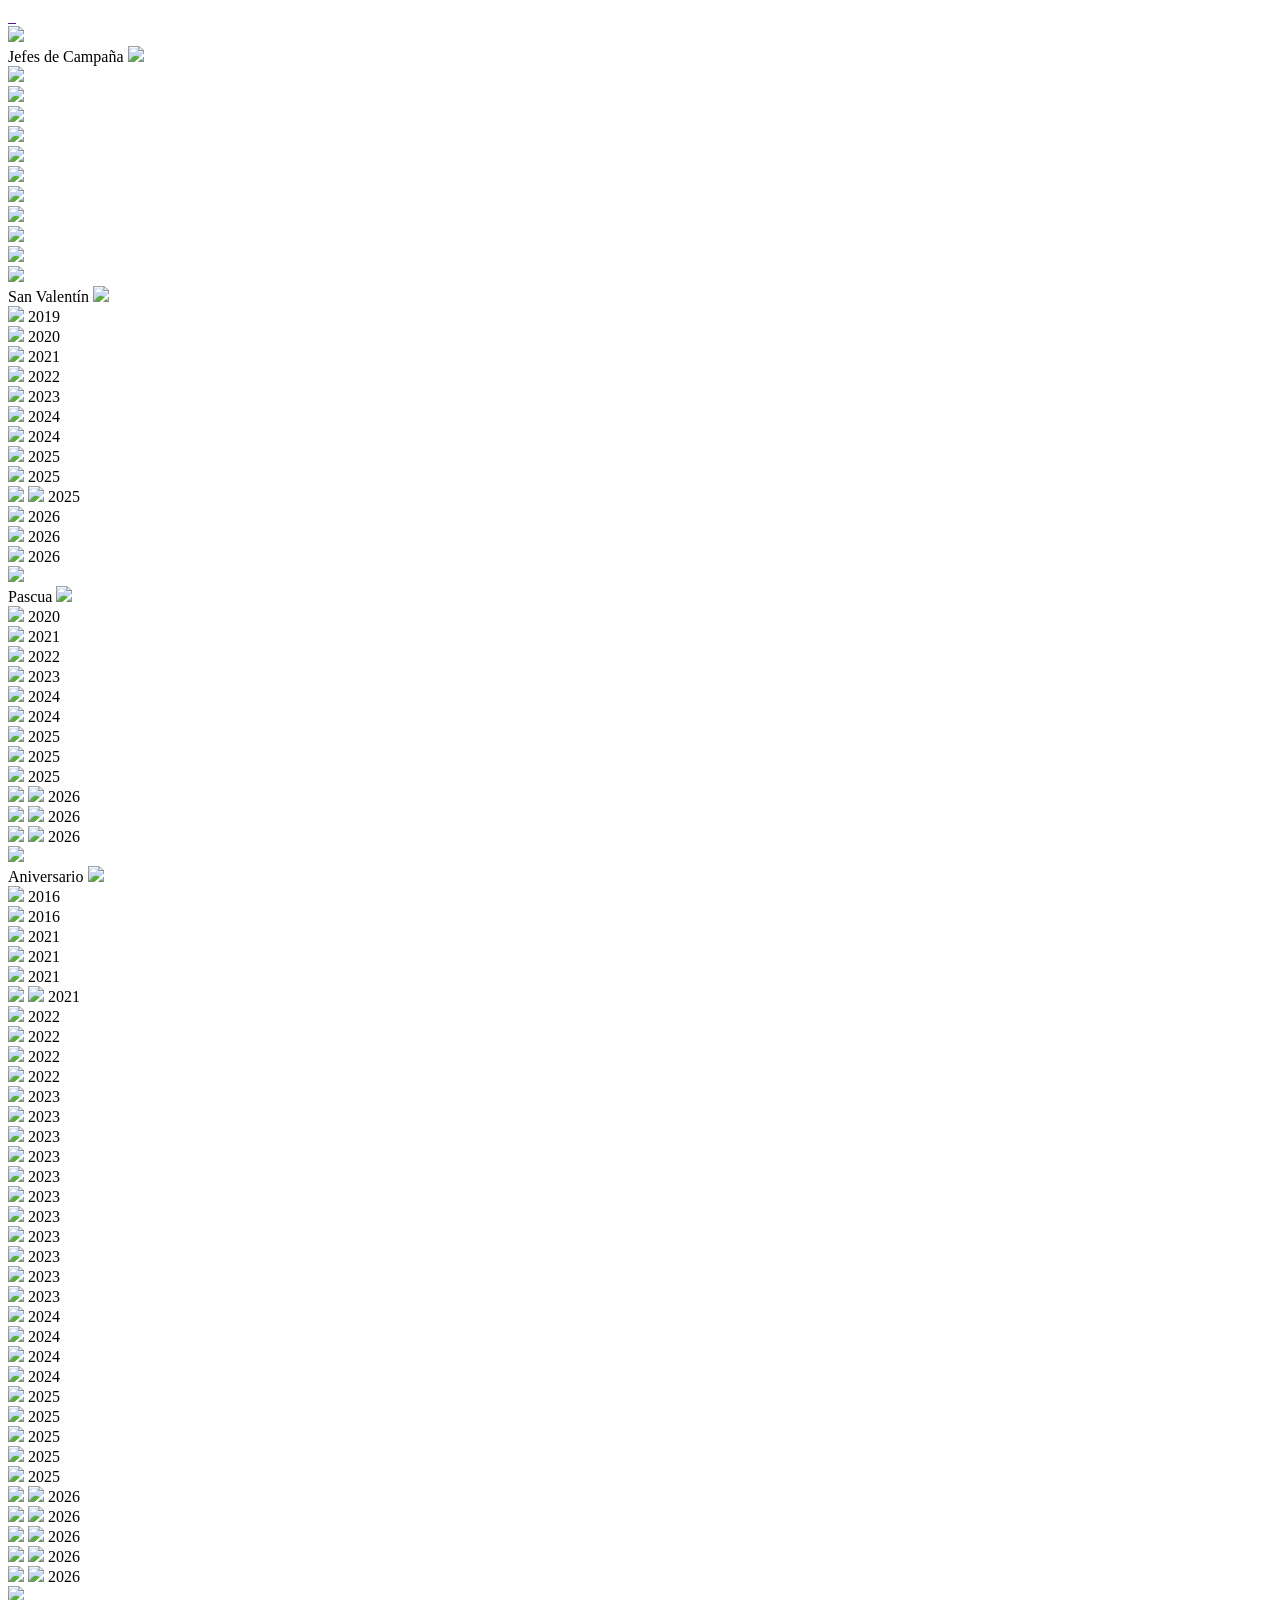
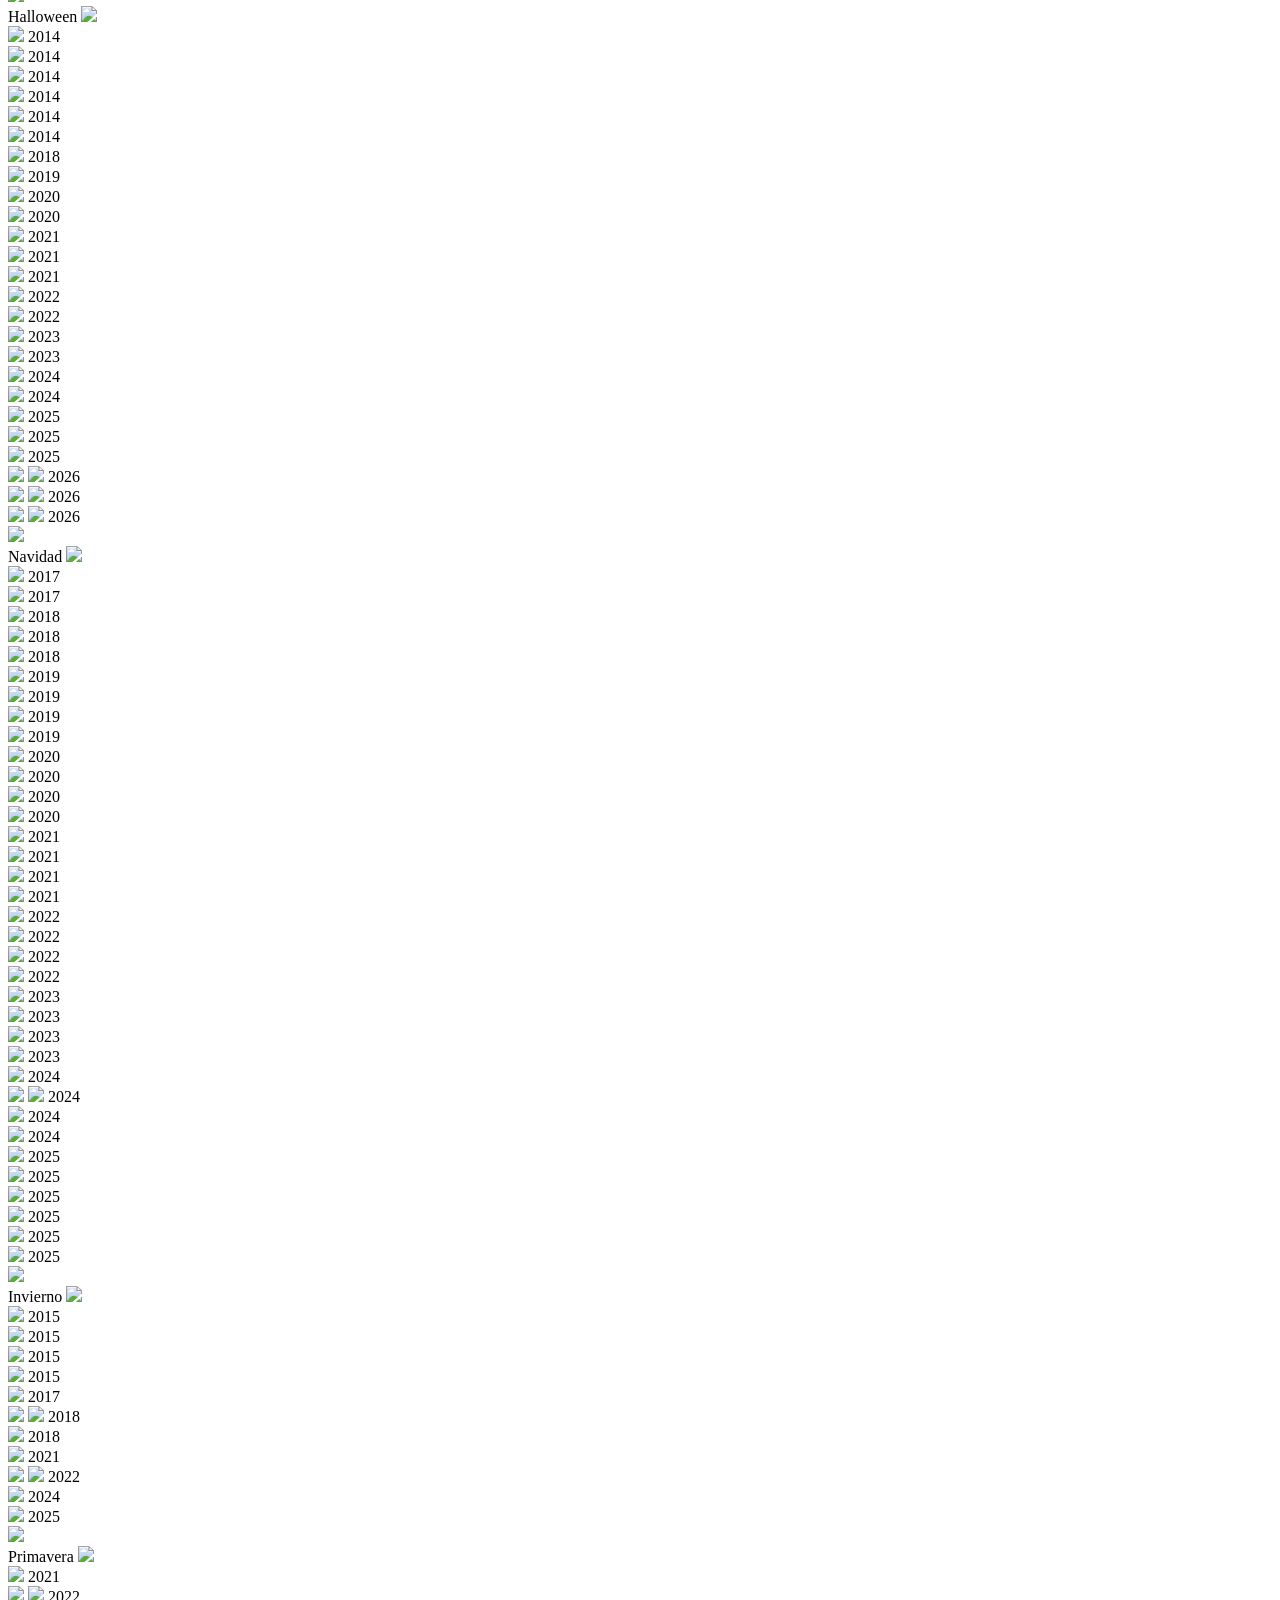
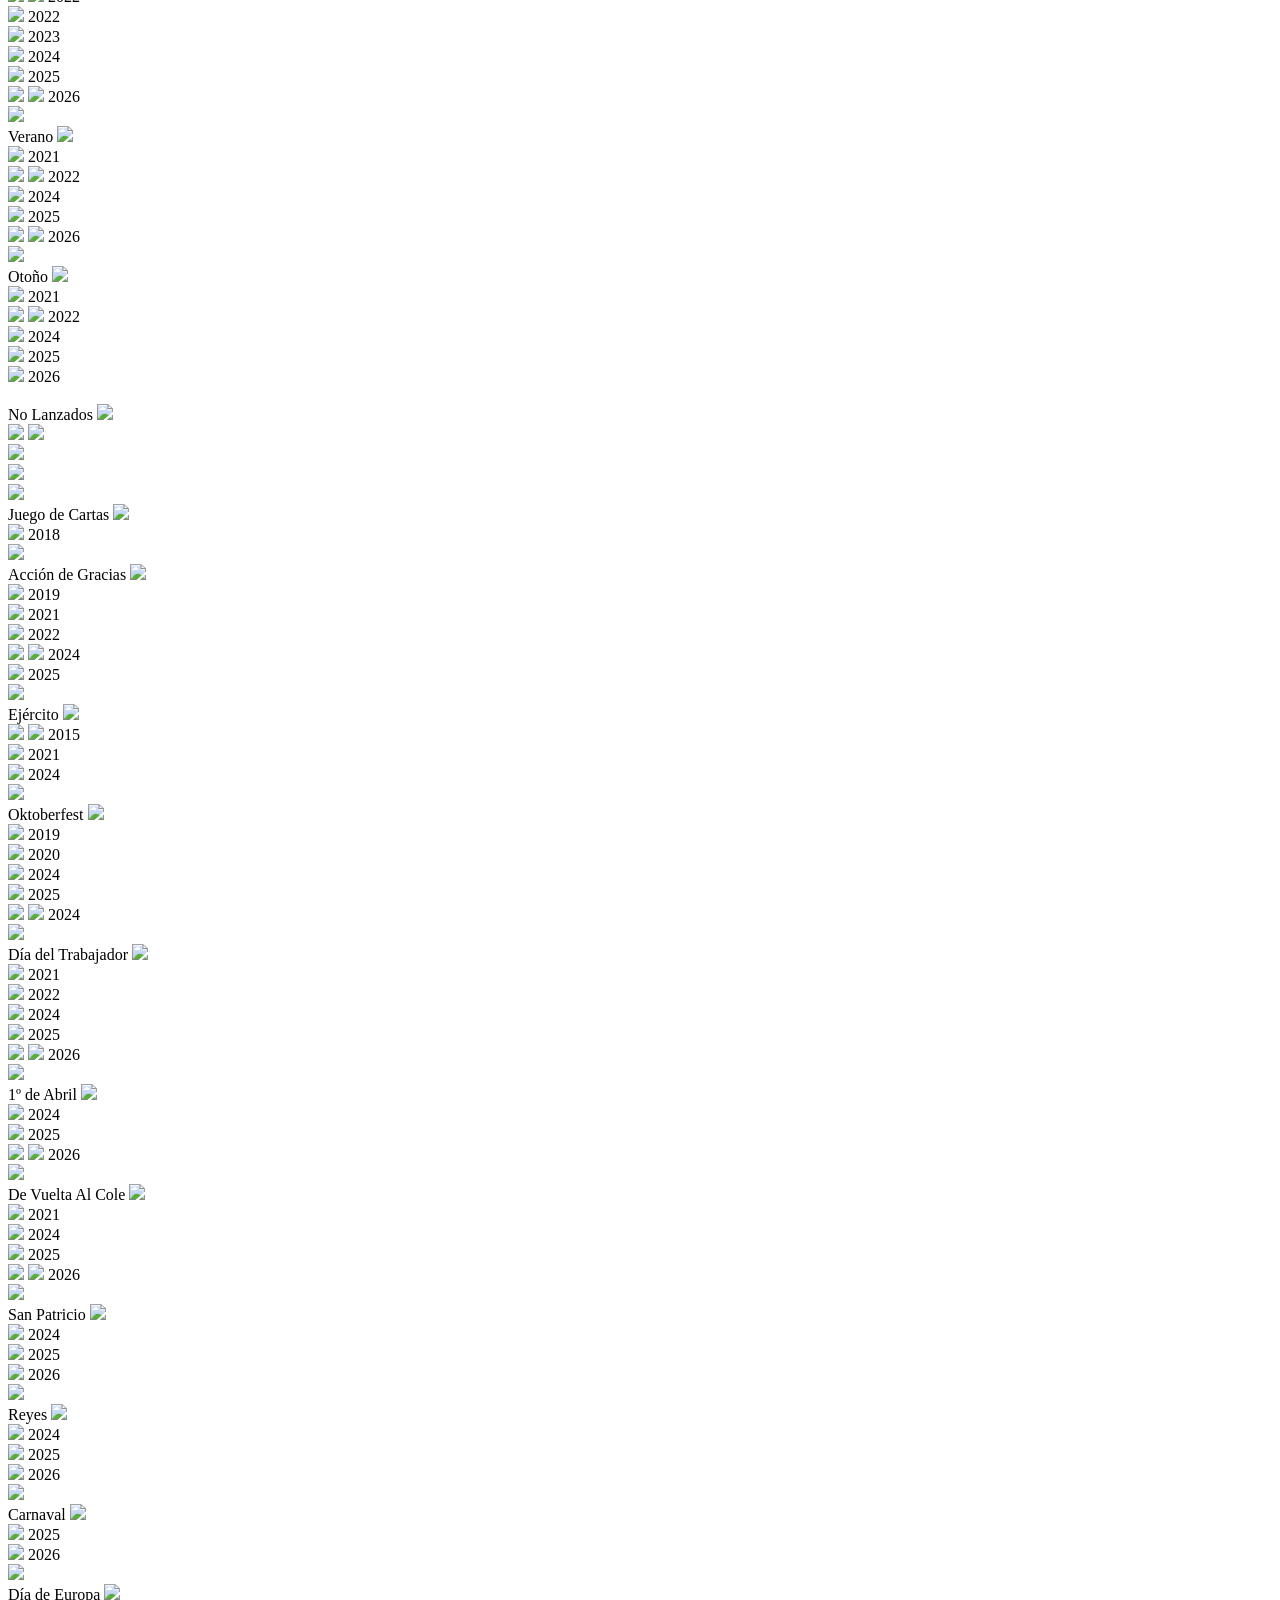
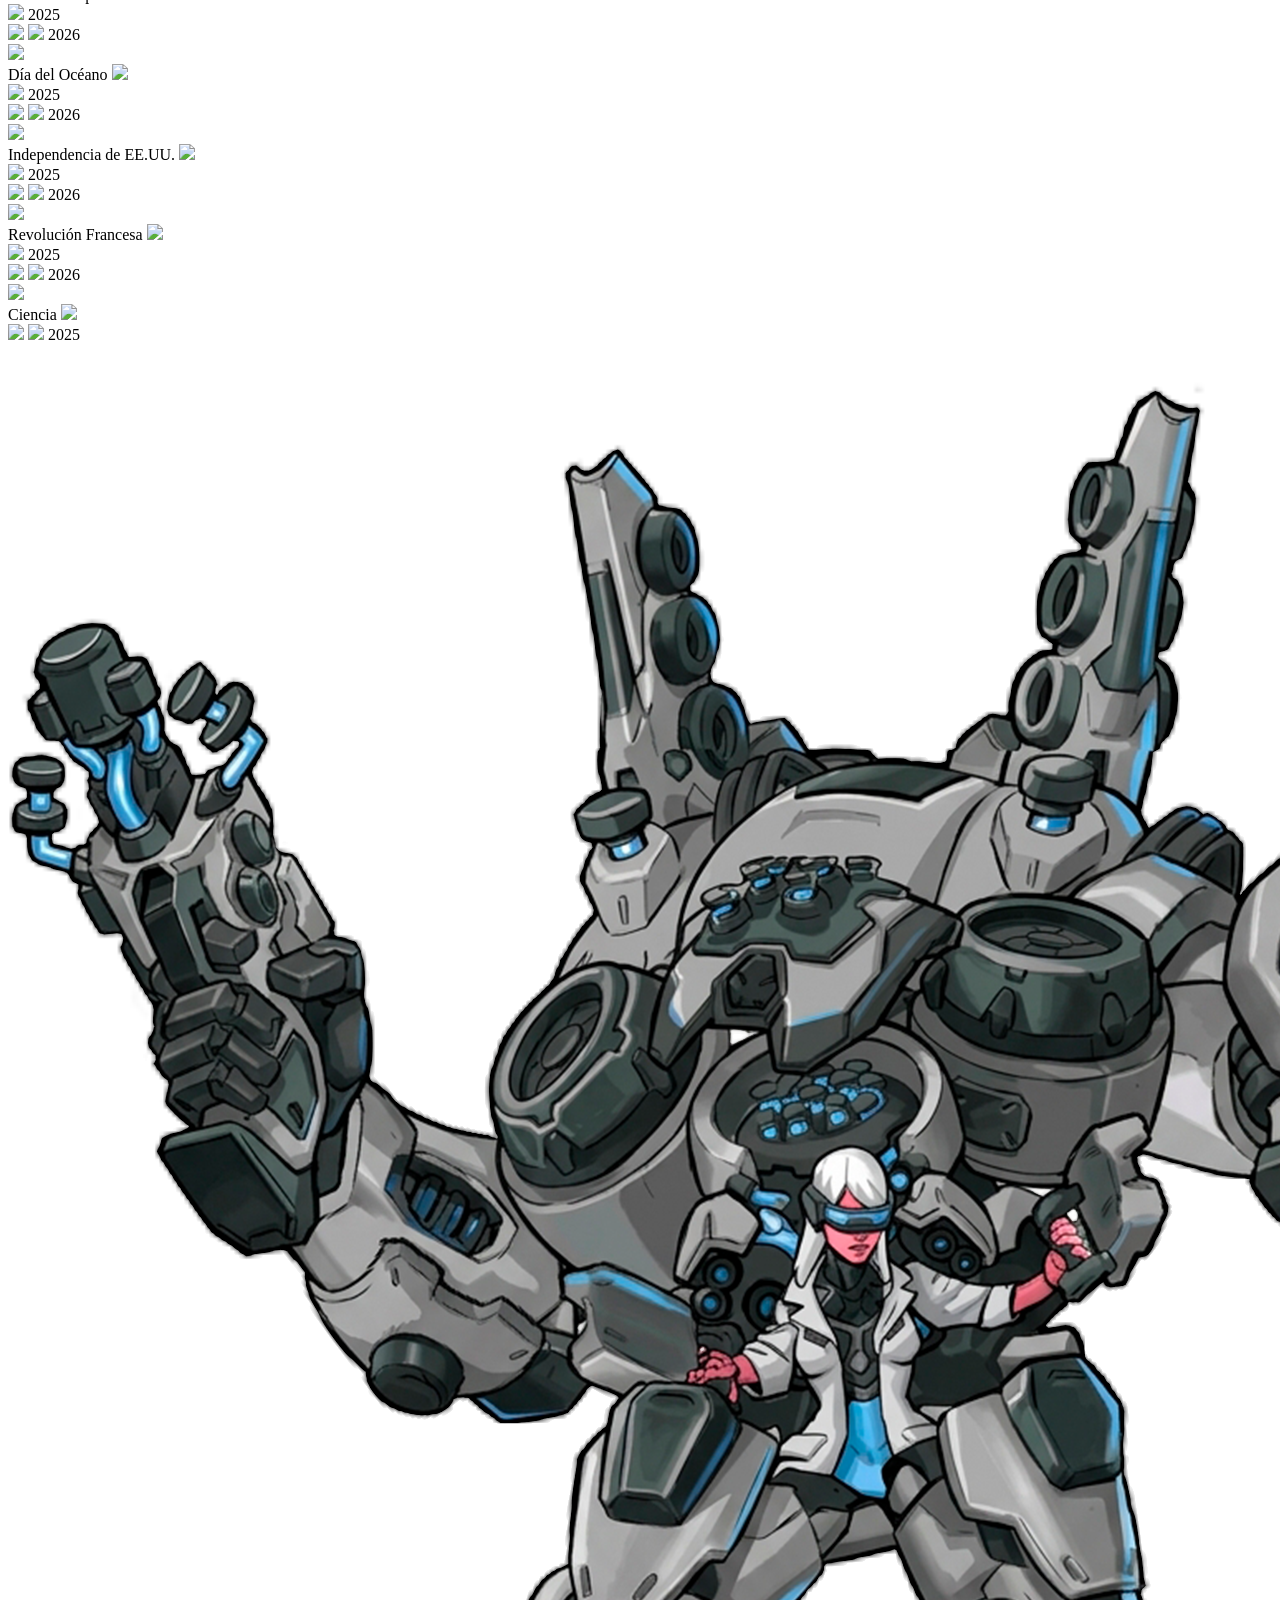
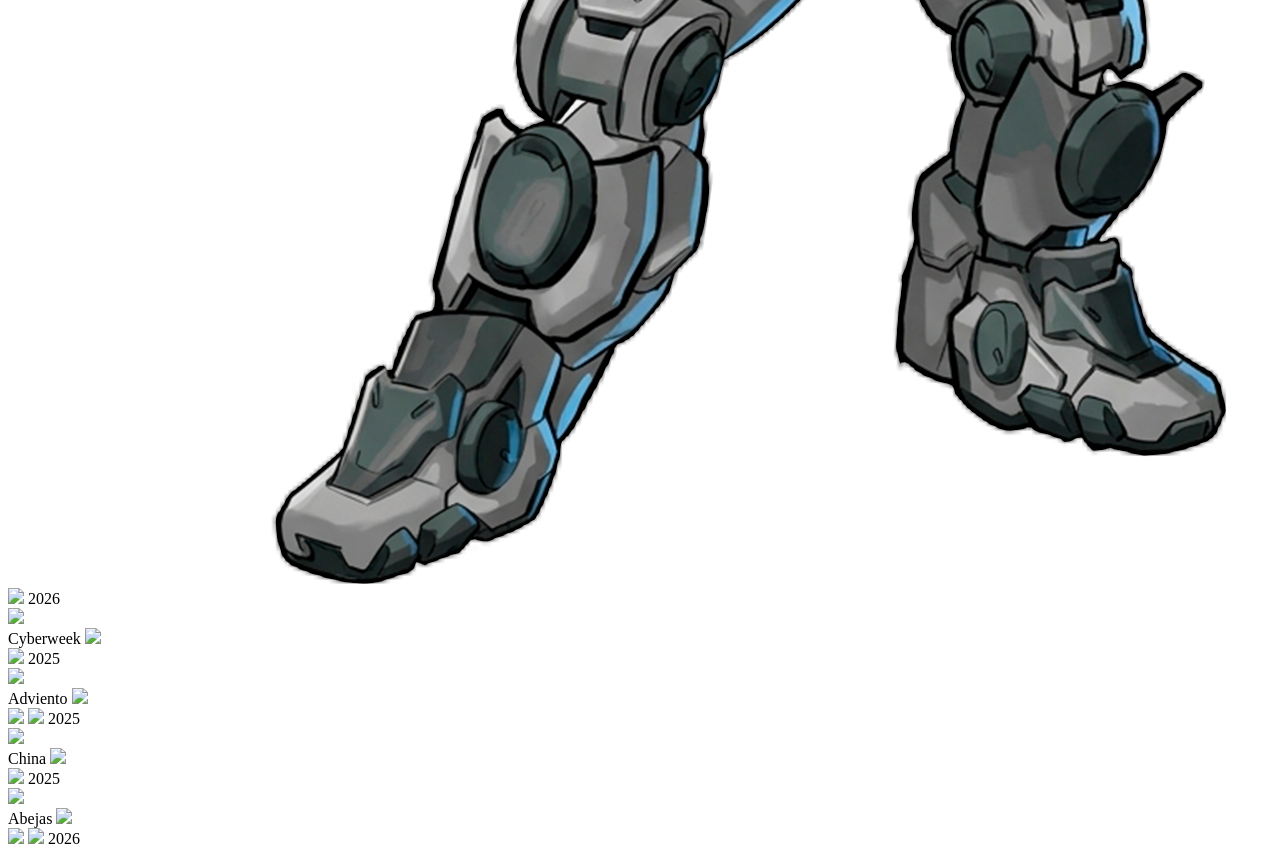
==== DATA/PAGES/BINGO_SKIN.html @ 572c1205 "new skin" ====
<!DOCTYPE html>
<html lang="en">
<head>
	<meta charset="UTF-8" />
	<title>SKINS</title>
	<link rel="icon" href="../IMG/morphology_skins.png">
	<link rel="stylesheet" href="../CSS/style_bingo.css"/>
</head>
<body>
  <div id="overlay" class="hidden">
		<div id="modal" class="hidden">
        <div class="bigmutant">
          <a href="" download="">
            <img class="bigpng" src="">
          </a>
          <a href="" download="">
            <img class="bigpnghd" src="">
          </a>
          <img class="bigversion" src="">
        </div>
		</div>
	</div>
<!-- BOSS -->
		<div class="container">
			<div class="info">
				<div class="icon">
					<img src="../IMG/icon_gachaboss.png">
				</div>
				<span class="name">Jefes de Campaña</span>
				<img class="big"src="../IMG/bg_b.png">
			</div>

			<div class="mutants">
				<div class="mutant">
					<img class="png" src="../../PNG/VR/BA_01_boss.png">
				</div>
				<div class="mutant">
					<img class="png" src="../../PNG/VR/D_01_boss.png">
				</div>
				<div class="mutant">
					<img class="png" src="../../PNG/VR/DB_01_boss.png">
				</div>
				<div class="mutant">
					<img class="png" src="../../PNG/VR/DC_01_boss.png">
				</div>
				<div class="mutant">
					<img class="png" src="../../PNG/VR/DF_01_boss.png">
				</div>
				<div class="mutant">
					<img class="png" src="../../PNG/VR/E_01_boss.png">
				</div>
				<div class="mutant">
					<img class="png" src="../../PNG/VR/EA_01_boss.png">
				</div>
				<div class="mutant">
					<img class="png" src="../../PNG/VR/EE_01_boss.png">
				</div>
				<div class="mutant">
					<img class="png" src="../../PNG/VR/FB_03_boss.png">
				</div>
				<div class="mutant">
					<img class="png" src="../../PNG/VR/FF_01_boss.png">
				</div>
			</div>
		</div>

<!-- VALENTINES -->
		<div class="container">
			<div class="info">
				<div class="icon">
					<img src="../IMG/icon_valentines.png">
				</div>
				<span class="name">San Valentín</span>
				<img class="big"src="../IMG/bg_valentine.png">
			</div>

			<div class="mutants">
				<div class="mutant">
					<img class="png" src="../../PNG/VR/CC_09_valentines.png">
					<span class="name año">2019</span>
				</div>
				<div class="mutant">
					<img class="png" src="../../PNG/VR/FD_02_valentines.png">
					<span class="name año">2020</span>
				</div>
				<div class="mutant">
					<img class="png" src="../../PNG/VR/AA_08_valentines.png">
					<span class="name año">2021</span>
				</div>
				<div class="mutant">
					<img class="png" src="../../PNG/VR/FA_02_valentines.png">
					<span class="name año">2022</span>
				</div>
				<div class="mutant">
					<img class="png" src="../../PNG/VR/ED_10_valentines.png">
					<span class="name año">2023</span>
				</div>
				<div class="mutant">
					<img class="png" src="../../PNG/VR/DD_01_valentines.png">
					<span class="name año">2024</span>
				</div>
				<div class="mutant">
					<img class="png" src="../../PNG/VR/BA_08_valentines.png">
					<span class="name año">2024</span>
				</div>
				<div class="mutant">
					<img class="png" src="../../PNG/VR/AD_06_valentines.png">
					<span class="name año">2025</span>
				</div>
				<div class="mutant">
					<img class="png" src="../../PNG/VR/CF_05_valentines.png">
					<span class="name año">2025</span>
				</div>
				<div class="mutant">
					<img class="pnghd" src="../../PNG HD/VR/DF_10_valentines.png">
					<img class="tag" src="../IMG/tag_hd.png">
					<span class="name año">2025</span>
				</div>
				<div class="mutant">
					<img class="png" src="../../PNG/VR/AE_09_valentines.png">
					<span class="name año">2026</span>
				</div>
				<div class="mutant">
					<img class="png" src="../../PNG/VR/BC_10_valentines.png">
					<span class="name año">2026</span>
				</div>
				<div class="mutant">
					<img class="png" src="../../PNG/VR/CE_11_valentines.png">
					<span class="name año">2026</span>
				</div>
			</div>
		</div>

<!-- EASTER -->
		<div class="container">
			<div class="info">
				<div class="icon">
					<img src="../IMG/icon_easter.png">
				</div>
				<span class="name">Pascua</span>
				<img class="big"src="../IMG/bg_easter.png">
			</div>

			<div class="mutants">
				<div class="mutant">
					<img class="png" src="../../PNG/VR/FD_07_easter.png">
					<span class="name año">2020</span>
				</div>
				<div class="mutant">
					<img class="png" src="../../PNG/VR/FE_07_easter.png">
					<span class="name año">2021</span>
				</div>
				<div class="mutant">
					<img class="png" src="../../PNG/VR/ED_06_easter.png">
					<span class="name año">2022</span>
				</div>
				<div class="mutant">
					<img class="png" src="../../PNG/VR/EF_04_easter.png">
					<span class="name año">2023</span>
				</div>
				<div class="mutant">
					<img class="png" src="../../PNG/VR/BB_05_easter.png">
					<span class="name año">2024</span>
				</div>
				<div class="mutant">
					<img class="png" src="../../PNG/VR/EA_05_easter.png">
					<span class="name año">2024</span>
				</div>
				<div class="mutant">
					<img class="png" src="../../PNG/VR/EE_03_easter.png">
					<span class="name año">2025</span>
				</div>
				<div class="mutant">
					<img class="png" src="../../PNG/VR/FD_05_easter.png">
					<span class="name año">2025</span>
				</div>
				<div class="mutant">
					<img class="png" src="../../PNG/VR/BE_08_easter.png">
					<span class="name año">2025</span>
				</div>
				<div class="mutant">
					<img class="pnghd" src="../../PNG HD/VR/EB_03_easter.png">
          <img class="tag" src="../IMG/tag_hd.png">
					<span class="name año">2026</span>
				</div>
				<div class="mutant">
					<img class="pnghd" src="../../PNG HD/VR/BB_06_easter.png">
          <img class="tag" src="../IMG/tag_hd.png">
					<span class="name año">2026</span>
				</div>
				<div class="mutant">
					<img class="pnghd" src="../../PNG HD/VR/B_12_easter.png">
          <img class="tag" src="../IMG/tag_hd.png">
					<span class="name año">2026</span>
				</div>
			</div>
		</div>

<!-- ANNIVERSARY -->
		<div class="container">
			<div class="info">
				<div class="icon">
					<img src="../IMG/icon_anniversary.png">
				</div>
				<span class="name">Aniversario</span>
				<img class="big"src="../IMG/bg_anniversary.png">
			</div>

			<div class="mutants">
				<div class="mutant">
					<img class="png" src="../../PNG/VR/BF_05_confrontation.png">
					<span class="name año">2016</span>
				</div>
				<div class="mutant">
					<img class="png" src="../../PNG/VR/FD_04_confrontation.png">
					<span class="name año">2016</span>
				</div>
				<div class="mutant">
					<img class="png" src="../../PNG/VR/DB_09_nebula.png">
					<span class="name año">2021</span>
				</div>
				<div class="mutant">
					<img class="png" src="../../PNG/VR/AF_07_opalescent.png">
					<span class="name año">2021</span>
				</div>
				<div class="mutant">
					<img class="png" src="../../PNG/VR/DF_09_purgatory.png">
					<span class="name año">2021</span>
				</div>
				<div class="mutant">
					<img class="pnghd" src="../../PNG HD/VR/CF_08_solarflare.png">
					<img class="tag" src="../IMG/tag_hd.png">
					<span class="name año">2021</span>
				</div>
				<div class="mutant">
					<img class="png" src="../../PNG/VR/AA_07_wireframe.png">
					<span class="name año">2022</span>
				</div>
				<div class="mutant">
					<img class="png" src="../../PNG/VR/AC_05_wireframe.png">
					<span class="name año">2022</span>
				</div>
				<div class="mutant">
					<img class="png" src="../../PNG/VR/EE_09_wireframe.png">
					<span class="name año">2022</span>
				</div>
				<div class="mutant">
					<img class="png" src="../../PNG/VR/FE_03_wireframe.png">
					<span class="name año">2022</span>
				</div>
				<div class="mutant">
					<img class="png" src="../../PNG/VR/DD_05_cybernetics.png">
					<span class="name año">2023</span>
				</div>
				<div class="mutant">
					<img class="png" src="../../PNG/VR/CE_08_cybernetics.png">
					<span class="name año">2023</span>
				</div>
				<div class="mutant">
					<img class="png" src="../../PNG/VR/ED_05_solarflare.png">
					<span class="name año">2023</span>
				</div>
				<div class="mutant">
					<img class="png" src="../../PNG/VR/AB_05_anniversary.png">
					<span class="name año">2023</span>
				</div>
				<div class="mutant">
					<img class="png" src="../../PNG/VR/AF_06_anniversary.png">
					<span class="name año">2023</span>
				</div>
				<div class="mutant">
					<img class="png" src="../../PNG/VR/BD_06_anniversary.png">
					<span class="name año">2023</span>
				</div>
				<div class="mutant">
					<img class="png" src="../../PNG/VR/BA_10_anniversary.png">
					<span class="name año">2023</span>
				</div>
				<div class="mutant">
					<img class="png" src="../../PNG/VR/FD_09_anniversary.png">
					<span class="name año">2023</span>
				</div>
				<div class="mutant">
					<img class="png" src="../../PNG/VR/CE_07_anniversary.png">
					<span class="name año">2023</span>
				</div>
				<div class="mutant">
					<img class="png" src="../../PNG/VR/FA_10_anniversary.png">
					<span class="name año">2023</span>
				</div>
				<div class="mutant">
					<img class="png" src="../../PNG/VR/AA_11_anniversary.png">
					<span class="name año">2023</span>
				</div>
				<div class="mutant">
					<img class="png" src="../../PNG/VR/BF_05_anniversary.png">
					<span class="name año">2024</span>
				</div>
				<div class="mutant">
					<img class="png" src="../../PNG/VR/CD_09_anniversary.png">
					<span class="name año">2024</span>
				</div>
				<div class="mutant">
					<img class="png" src="../../PNG/VR/DA_11_anniversary.png">
					<span class="name año">2024</span>
				</div>
				<div class="mutant">
					<img class="png" src="../../PNG/VR/DB_10_anniversary.png">
					<span class="name año">2024</span>
				</div>
				<div class="mutant">
					<img class="png" src="../../PNG/VR/EE_06_masks.png">
					<span class="name año">2025</span>
				</div>
				<div class="mutant">
					<img class="png" src="../../PNG/VR/BE_09_masks.png">
					<span class="name año">2025</span>
				</div>
				<div class="mutant">
					<img class="png" src="../../PNG/VR/EB_09_masks.png">
					<span class="name año">2025</span>
				</div>
				<div class="mutant">
					<img class="png" src="../../PNG/VR/FE_10_masks.png">
					<span class="name año">2025</span>
				</div>
				<div class="mutant">
					<img class="png" src="../../PNG/VR/BC_11_masks.png">
					<span class="name año">2025</span>
				</div>
				<div class="mutant">
					<img class="pnghd" src="../../PNG HD/VR/AA_04_hexcity.png">
					<img class="tag" src="../IMG/tag_hd.png">
					<span class="name año">2026</span>
				</div>
				<div class="mutant">
					<img class="pnghd" src="../../PNG HD/VR/EC_08_hexcity.png">
					<img class="tag" src="../IMG/tag_hd.png">
					<span class="name año">2026</span>
				</div>
				<div class="mutant">
					<img class="pnghd" src="../../PNG HD/VR/EF_11_hexcity.png">
					<img class="tag" src="../IMG/tag_hd.png">
					<span class="name año">2026</span>
				</div>
				<div class="mutant">
					<img class="pnghd" src="../../PNG HD/VR/BE_11_hexcity.png">
					<img class="tag" src="../IMG/tag_hd.png">
					<span class="name año">2026</span>
				</div>
				<div class="mutant">
					<img class="pnghd" src="../../PNG HD/VR/EB_07_hexcity.png">
					<img class="tag" src="../IMG/tag_hd.png">
					<span class="name año">2026</span>
				</div>
			</div>
		</div>

<!-- HALLOWEEN -->
		<div class="container">
			<div class="info">
				<div class="icon">
					<img src="../IMG/icon_halloween.png">
				</div>
				<span class="name">Halloween</span>
				<img class="big"src="../IMG/bg_halloween.png">
			</div>

			<div class="mutants">
				<div class="mutant">
					<img class="png" src="../../PNG/VR/AD_02_halloween.png">
					<span class="name año">2014</span>
				</div>
				<div class="mutant">
					<img class="png" src="../../PNG/VR/BA_01_halloween.png">
					<span class="name año">2014</span>
				</div>
				<div class="mutant">
					<img class="png" src="../../PNG/VR/DE_02_halloween.png">
					<span class="name año">2014</span>
				</div>
				<div class="mutant">
					<img class="png" src="../../PNG/VR/EA_02_halloween.png">
					<span class="name año">2014</span>
				</div>
				<div class="mutant">
					<img class="png" src="../../PNG/VR/FE_02_halloween.png">
					<span class="name año">2014</span>
				</div>
				<div class="mutant">
					<img class="png" src="../../PNG/VR/FF_02_halloween.png">
					<span class="name año">2014</span>
				</div>
				<div class="mutant">
					<img class="png" src="../../PNG/VR/BC_07_halloween.png">
					<span class="name año">2018</span>
				</div>
				<div class="mutant">
					<img class="png" src="../../PNG/VR/EF_10_halloween.png">
					<span class="name año">2019</span>
				</div>
				<div class="mutant">
					<img class="png" src="../../PNG/VR/EE_02_halloween.png">
					<span class="name año">2020</span>
				</div>
				<div class="mutant">
					<img class="png" src="../../PNG/VR/DB_07_halloween.png">
					<span class="name año">2020</span>
				</div>
				<div class="mutant">
					<img class="png" src="../../PNG/VR/CB_04_halloween.png">
					<span class="name año">2021</span>
				</div>
				<div class="mutant">
					<img class="png" src="../../PNG/VR/DB_08_halloween.png">
					<span class="name año">2021</span>
				</div>
				<div class="mutant">
					<img class="png" src="../../PNG/VR/FF_09_halloween.png">
					<span class="name año">2021</span>
				</div>
				<div class="mutant">
					<img class="png" src="../../PNG/VR/DF_07_halloween.png">
					<span class="name año">2022</span>
				</div>
				<div class="mutant">
					<img class="png" src="../../PNG/VR/BB_04_halloween.png">
					<span class="name año">2022</span>
				</div>
				<div class="mutant">
					<img class="png" src="../../PNG/VR/BA_07_halloween.png">
					<span class="name año">2023</span>
				</div>
				<div class="mutant">
					<img class="png" src="../../PNG/VR/BB_09_halloween.png">
					<span class="name año">2023</span>
				</div>
				<div class="mutant">
					<img class="png" src="../../PNG/VR/DA_02_halloween.png">
					<span class="name año">2024</span>
				</div>
				<div class="mutant">
					<img class="png" src="../../PNG/VR/DA_10_halloween.png">
					<span class="name año">2024</span>
				</div>
				<div class="mutant">
					<img class="png" src="../../PNG/VR/BE_07_halloween.png">
					<span class="name año">2025</span>
				</div>
				<div class="mutant">
					<img class="png" src="../../PNG/VR/FB_09_halloween.png">
					<span class="name año">2025</span>
				</div>
				<div class="mutant">
					<img class="png" src="../../PNG/VR/BA_04_halloween.png">
					<span class="name año">2025</span>
				</div>
				<div class="mutant">
					<img class="pnghd" src="../../PNG HD/VR/CE_09_halloween.png">
					<img class="tag" src="../IMG/tag_hd.png">
					<span class="name año">2026</span>
				</div>
				<div class="mutant">
					<img class="pnghd" src="../../PNG HD/VR/CF_10_halloween.png">
					<img class="tag" src="../IMG/tag_hd.png">
					<span class="name año">2026</span>
				</div>
				<div class="mutant">
					<img class="pnghd" src="../../PNG HD/VR/DC_04_halloween.png">
					<img class="tag" src="../IMG/tag_hd.png">
					<span class="name año">2026</span>
				</div>
			</div>
		</div>

<!-- Xmas -->
		<div class="container">
			<div class="info">
				<div class="icon">
					<img src="../IMG/icon_xmas.png">
				</div>
				<span class="name">Navidad</span>
				<img class="big"src="../IMG/bg_xmas.png">
			</div>

			<div class="mutants">
				<div class="mutant">
					<img class="png" src="../../PNG/VR/AF_09_winter.png">
					<span class="name año">2017</span>
				</div>
				<div class="mutant">
					<img class="png" src="../../PNG/VR/AF_99_winter.png">
					<span class="name año">2017</span>
				</div>
				<div class="mutant">
					<img class="png" src="../../PNG/VR/EF_09_winter.png">
					<span class="name año">2018</span>
				</div>
				<div class="mutant">
					<img class="png" src="../../PNG/VR/FB_10_winter.png">
					<span class="name año">2018</span>
				</div>
				<div class="mutant">
					<img class="png" src="../../PNG/VR/DF_04_winter.png">
					<span class="name año">2018</span>
				</div>
				<div class="mutant">
					<img class="png" src="../../PNG/VR/BC_08_winter.png">
					<span class="name año">2019</span>
				</div>
				<div class="mutant">
					<img class="png" src="../../PNG/VR/BD_09_winter.png">
					<span class="name año">2019</span>
				</div>
				<div class="mutant">
					<img class="png" src="../../PNG/VR/DC_06_winter.png">
					<span class="name año">2019</span>
				</div>
				<div class="mutant">
					<img class="png" src="../../PNG/VR/DC_10_winter.png">
					<span class="name año">2019</span>
				</div>
				<div class="mutant">
					<img class="png" src="../../PNG/VR/CD_03_winter.png">
					<span class="name año">2020</span>
				</div>
				<div class="mutant">
					<img class="png" src="../../PNG/VR/DA_08_winter.png">
					<span class="name año">2020</span>
				</div>
				<div class="mutant">
					<img class="png" src="../../PNG/VR/AD_08_winter.png">
					<span class="name año">2020</span>
				</div>
				<div class="mutant">
					<img class="png" src="../../PNG/VR/AE_03_winter.png">
					<span class="name año">2020</span>
				</div>
				<div class="mutant">
					<img class="png" src="../../PNG/VR/AB_06_winter.png">
					<span class="name año">2021</span>
				</div>
				<div class="mutant">
					<img class="png" src="../../PNG/VR/EE_08_winter.png">
					<span class="name año">2021</span>
				</div>
				<div class="mutant">
					<img class="png" src="../../PNG/VR/FA_05_winter.png">
					<span class="name año">2021</span>
				</div>
				<div class="mutant">
					<img class="png" src="../../PNG/VR/FE_09_winter.png">
					<span class="name año">2021</span>
				</div>
				<div class="mutant">
					<img class="png" src="../../PNG/VR/AC_11_winter.png">
					<span class="name año">2022</span>
				</div>
				<div class="mutant">
					<img class="png" src="../../PNG/VR/DE_03_winter.png">
					<span class="name año">2022</span>
				</div>
				<div class="mutant">
					<img class="png" src="../../PNG/VR/DF_05_winter.png">
					<span class="name año">2022</span>
				</div>
				<div class="mutant">
					<img class="png" src="../../PNG/VR/EC_09_winter.png">
					<span class="name año">2022</span>
				</div>
				<div class="mutant">
					<img class="png" src="../../PNG/VR/FD_08_winter.png">
					<span class="name año">2023</span>
				</div>
				<div class="mutant">
					<img class="png" src="../../PNG/VR/AE_07_winter.png">
					<span class="name año">2023</span>
				</div>
				<div class="mutant">
					<img class="png" src="../../PNG/VR/BD_08_winter.png">
					<span class="name año">2023</span>
				</div>
				<div class="mutant">
					<img class="png" src="../../PNG/VR/BD_10_winter.png">
					<span class="name año">2023</span>
				</div>
				<div class="mutant">
					<img class="png" src="../../PNG/VR/AA_09_winter.png">
					<span class="name año">2024</span>
				</div>
				<div class="mutant">
					<img class="pnghd" src="../../PNG HD/VR/AE_11_winter.png">
					<img class="tag" src="../IMG/tag_hd.png">
					<span class="name año">2024</span>
				</div>
				<div class="mutant">
					<img class="png" src="../../PNG/VR/DC_11_winter.png">
					<span class="name año">2024</span>
				</div>
				<div class="mutant">
					<img class="png" src="../../PNG/VR/FF_08_winter.png">
					<span class="name año">2024</span>
				</div>
				<div class="mutant">
					<img class="png" src="../../PNG/VR/DD_04_xmas25.png">
					<span class="name año">2025</span>
				</div>
				<div class="mutant">
					<img class="png" src="../../PNG/VR/FA_09_xmas25.png">
					<span class="name año">2025</span>
				</div>
				<div class="mutant">
					<img class="png" src="../../PNG/VR/CD_11_xmas25.png">
					<span class="name año">2025</span>
				</div>
				<div class="mutant">
					<img class="png" src="../../PNG/VR/DD_09_xmas25.png">
					<span class="name año">2025</span>
				</div>
				<div class="mutant">
					<img class="png" src="../../PNG/VR/AB_08_xmas25.png">
					<span class="name año">2025</span>
				</div>
				<div class="mutant">
					<img class="png" src="../../PNG/VR/F_12_xmas25.png">
					<span class="name año">2025</span>
				</div>
			</div>
		</div>

<!-- Winter -->
		<div class="container">
			<div class="info">
				<div class="icon">
					<img src="../IMG/icon_winter.png">
				</div>
				<span class="name">Invierno</span>
				<img class="big"src="../IMG/bg_winter.png">
			</div>

			<div class="mutants">
				<div class="mutant">
					<img class="png" src="../../PNG/VR/AF_03_winter.png">
					<span class="name año">2015</span>
				</div>
				<div class="mutant">
					<img class="png" src="../../PNG/VR/ED_01_winter.png">
					<span class="name año">2015</span>
				</div>
				<div class="mutant">
					<img class="png" src="../../PNG/VR/FC_01_winter.png">
					<span class="name año">2015</span>
				</div>
				<div class="mutant">
					<img class="png" src="../../PNG/VR/FF_04_winter.png">
					<span class="name año">2015</span>
				</div>
				<div class="mutant">
					<img class="png" src="../../PNG/VR/FB_06_winter.png">
					<span class="name año">2017</span>
				</div>
				<div class="mutant">
					<img class="pnghd" src="../../PNG HD/VR/A_05_winter.png">
					<img class="tag" src="../IMG/tag_hd.png">
					<span class="name año">2018</span>
				</div>
				<div class="mutant">
					<img class="png" src="../../PNG/VR/DE_08_winter.png">
					<span class="name año">2018</span>
				</div>
				<div class="mutant">
					<img class="png" src="../../PNG/VR/DA_05_winter.png">
					<span class="name año">2021</span>
				</div>
				<div class="mutant">
					<img class="pnghd" src="../../PNG HD/VR/FE_13_winter.png">
					<img class="tag" src="../IMG/tag_hd.png">
					<span class="name año">2022</span>
				</div>
				<div class="mutant">
					<img class="png" src="../../PNG/VR/BA_09_winter.png">
					<span class="name año">2024</span>
				</div>
				<div class="mutant">
					<img class="png" src="../../PNG/VR/DA_04_winter.png">
					<span class="name año">2025</span>
				</div>
			</div>
		</div>

<!-- SPRING / VERDANT -->
		<div class="container">
			<div class="info">
				<div class="icon">
					<img src="../IMG/icon_spring.png">
				</div>
				<span class="name">Primavera</span>
				<img class="big"src="../IMG/bg_spring.png">
			</div>

			<div class="mutants">
				<div class="mutant">
					<img class="png" src="../../PNG/VR/FF_03_spring.png">
					<span class="name año">2021</span>
				</div>
				<div class="mutant">
					<img class="pnghd" src="../../PNG HD/VR/FE_13_spring.png">
					<img class="tag" src="../IMG/tag_hd.png">
					<span class="name año">2022</span>
				</div>
				<div class="mutant">
					<img class="png" src="../../PNG/VR/DD_05_spring.png">
					<span class="name año">2022</span>
				</div>
				<div class="mutant">
					<img class="png" src="../../PNG/VR/BB_07_spring.png">
					<span class="name año">2023</span>
				</div>
				<div class="mutant">
					<img class="png" src="../../PNG/VR/BB_07_verdant.png">
					<span class="name año">2024</span>
				</div>
				<div class="mutant">
					<img class="png" src="../../PNG/VR/DF_02_spring.png">
					<span class="name año">2025</span>
				</div>
				<div class="mutant">
					<img class="pnghd" src="../../PNG HD/VR/DA_03_spring.png">
          <img class="tag" src="../IMG/tag_hd.png">
					<span class="name año">2026</span>
				</div>
			</div>
		</div>

<!-- SUMMER -->
		<div class="container">
			<div class="info">
				<div class="icon">
					<img src="../IMG/icon_summer.png">
				</div>
				<span class="name">Verano</span>
				<img class="big"src="../IMG/bg_summer.png">
			</div>

			<div class="mutants">
				<div class="mutant">
					<img class="png" src="../../PNG/VR/ED_07_summer.png">
					<span class="name año">2021</span>
				</div>
				<div class="mutant">
					<img class="pnghd" src="../../PNG HD/VR/FE_13_summer.png">
					<img class="tag" src="../IMG/tag_hd.png">
					<span class="name año">2022</span>
				</div>
				<div class="mutant">
					<img class="png" src="../../PNG/VR/BA_05_summer.png">
					<span class="name año">2024</span>
				</div>
				<div class="mutant">
					<img class="png" src="../../PNG/VR/BE_03_summer.png">
					<span class="name año">2025</span>
				</div>
				<div class="mutant">
					<img class="pnghd" src="../../PNG HD/VR/EB_11_summer.png">
					<img class="tag" src="../IMG/tag_hd.png">
					<span class="name año">2026</span>
				</div>
			</div>
		</div>

<!-- AUTUMN -->
		<div class="container">
			<div class="info">
				<div class="icon">
					<img src="../IMG/icon_autumn.png">
				</div>
				<span class="name">Otoño</span>
				<img class="big"src="../IMG/bg_autumn.png">
			</div>

			<div class="mutants">
				<div class="mutant">
					<img class="png" src="../../PNG/VR/DD_10_autumn.png">
					<span class="name año">2021</span>
				</div>
				<div class="mutant">
					<img class="pnghd" src="../../PNG HD/VR/FE_13_autumn.png">
					<img class="tag" src="../IMG/tag_hd.png">
					<span class="name año">2022</span>
				</div>
				<div class="mutant">
					<img class="png" src="../../PNG/VR/CB_08_autumn.png">
					<span class="name año">2024</span>
				</div>
				<div class="mutant">
					<img class="png" src="../../PNG/VR/CE_06_autumn.png">
					<span class="name año">2025</span>
				</div>
				<div class="mutant">
					<img class="png" src="../../PNG HD/VR/DF_03_autumn.png">
					<span class="name año">2026</span>
				</div>
			</div>
		</div>

<!-- UNRELEASED -->
		<div class="container">
			<div class="info">
				<div class="icon">
					<img src="">
				</div>
				<span class="name">No Lanzados</span>
				<img class="big"src="../IMG/bg_f.png">
			</div>

			<div class="mutants">
				<div class="mutant">
					<img class="pnghd" src="../../PNG HD/VR/FE_13_seasons.png">
					<img class="tag" src="../IMG/tag_hd.png">
				</div>
				<div class="mutant">
					<img class="png" src="../../PNG/VR/AF_10_purgatory.png">
				</div>
				<div class="mutant">
					<img class="png" src="../../PNG/VR/DD_04_winter.png">
				</div>
			</div>
		</div>

<!-- TCG -->
		<div class="container">
			<div class="info">
				<div class="icon">
					<img src="../IMG/icon_tcg.png">
				</div>
				<span class="name">Juego de Cartas</span>
				<img class="big"src="../IMG/bg_a.png">
			</div>

			<div class="mutants">
				<div class="mutant">
					<img class="png" src="../../PNG/VR/DE_11_tcg.png">
					<span class="name año">2018</span>
				</div>
			</div>
		</div>

<!-- THANKSGIVING -->
		<div class="container">
			<div class="info">
				<div class="icon">
					<img src="../IMG/icon_thanksgiving.png">
				</div>
				<span class="name">Acción de Gracias</span>
				<img class="big"src="../IMG/bg_c.png">
			</div>

			<div class="mutants">
				<div class="mutant">
					<img class="png" src="../../PNG/VR/DF_08_thanksgiving.png">
					<span class="name año">2019</span>
				</div>
				<div class="mutant">
					<img class="png" src="../../PNG/VR/EA_06_thanksgiving.png">
					<span class="name año">2021</span>
				</div>
				<div class="mutant">
					<img class="png" src="../../PNG/VR/DE_07_thanksgiving.png">
					<span class="name año">2022</span>
				</div>
				<div class="mutant">
					<img class="pnghd" src="../../PNG HD/VR/CB_10_thanksgiving.png">
					<img class="tag" src="../IMG/tag_hd.png">
					<span class="name año">2024</span>
				</div>
				<div class="mutant">
					<img class="png" src="../../PNG/VR/BD_01_thanksgiving.png">
					<span class="name año">2025</span>
				</div>
			</div>
		</div>

<!-- CAMO -->
		<div class="container">
			<div class="info">
				<div class="icon">
					<img src="../IMG/icon_camo.png">
				</div>
				<span class="name">Ejército</span>
				<img class="big"src="../IMG/bg_d.png">
			</div>

			<div class="mutants">
				<div class="mutant">
					<img class="pnghd" src="../../PNG HD/VR/AA_02_camo.png">
					<img class="tag" src="../IMG/tag_hd.png">
					<span class="name año">2015</span>
				</div>
				<div class="mutant">
					<img class="png" src="../../PNG/VR/ED_08_camo.png">
					<span class="name año">2021</span>
				</div>
				<div class="mutant">
					<img class="png" src="../../PNG/VR/DD_07_camo.png">
					<span class="name año">2024</span>
				</div>
			</div>
		</div>

<!-- OKTOBERFEST -->
		<div class="container">
			<div class="info">
				<div class="icon">
					<img src="../IMG/icon_oktoberfest.png">
				</div>
				<span class="name">Oktoberfest</span>
				<img class="big"src="../IMG/bg_f.png">
			</div>

			<div class="mutants">
				<div class="mutant">
					<img class="png" src="../../PNG/VR/BC_09_oktoberfest.png">
					<span class="name año">2019</span>
				</div>
				<div class="mutant">
					<img class="png" src="../../PNG/VR/AE_08_oktoberfest.png">
					<span class="name año">2020</span>
				</div>
				<div class="mutant">
					<img class="png" src="../../PNG/VR/EA_07_oktoberfest.png">
					<span class="name año">2024</span>
				</div>
				<div class="mutant">
					<img class="png" src="../../PNG/VR/CD_08_oktoberfest.png">
					<span class="name año">2025</span>
				</div>
				<div class="mutant">
					<img class="pnghd" src="../../PNG HD/VR/ED_02_oktoberfest.png">
					<img class="tag" src="../IMG/tag_hd.png">
					<span class="name año">2024</span>
				</div>
			</div>
		</div>

<!-- LABOR / WORKER -->
		<div class="container">
			<div class="info">
				<div class="icon">
					<img src="../IMG/icon_worker.png">
				</div>
				<span class="name">Día del Trabajador</span>
				<img class="big"src="../IMG/bg_a.png">
			</div>

			<div class="mutants">
				<div class="mutant">
					<img class="png" src="../../PNG/VR/CC_08_labor.png">
					<span class="name año">2021</span>
				</div>
				<div class="mutant">
					<img class="png" src="../../PNG/VR/CF_09_worker.png">
					<span class="name año">2022</span>
				</div>
				<div class="mutant">
					<img class="png" src="../../PNG/VR/CD_10_worker.png">
					<span class="name año">2024</span>
				</div>
				<div class="mutant">
					<img class="png" src="../../PNG/VR/CA_05_worker.png">
					<span class="name año">2025</span>
				</div>
				<div class="mutant">
					<img class="pnghd" src="../../PNG HD/VR/AB_03_worker.png">
					<img class="tag" src="../IMG/tag_hd.png">
					<span class="name año">2026</span>
				</div>
			</div>
		</div>

<!-- APRILFOOLS -->
		<div class="container">
			<div class="info">
				<div class="icon">
					<img src="../IMG/icon_aprilfools.png">
				</div>
				<span class="name">1º de Abril</span>
				<img class="big"src="../IMG/bg_e.png">
			</div>

			<div class="mutants">
				<div class="mutant">
					<img class="png" src="../../PNG/VR/DC_09_aprilfools.png">
					<span class="name año">2024</span>
				</div>
				<div class="mutant">
					<img class="png" src="../../PNG/VR/CB_09_aprilfools.png">
					<span class="name año">2025</span>
				</div>
				<div class="mutant">
					<img class="pnghd" src="../../PNG HD/VR/EB_10_aprilfools.png">
          <img class="tag" src="../IMG/tag_hd.png">
					<span class="name año">2026</span>
				</div>
			</div>
		</div>

<!-- SCHOOL -->
		<div class="container">
			<div class="info">
				<div class="icon">
					<img src="../IMG/icon_school.png">
				</div>
				<span class="name">De Vuelta Al Cole</span>
				<img class="big"src="../IMG/bg_c.png">
			</div>

			<div class="mutants">
				<div class="mutant">
					<img class="png" src="../../PNG/VR/BF_07_school.png">
					<span class="name año">2021</span>
				</div>
				<div class="mutant">
					<img class="png" src="../../PNG/VR/EE_10_school.png">
					<span class="name año">2024</span>
				</div>
				<div class="mutant">
					<img class="png" src="../../PNG/VR/DD_08_school.png">
					<span class="name año">2025</span>
				</div>
				<div class="mutant">
					<img class="pnghd" src="../../PNG HD/VR/CC_05_school.png">
					<img class="tag" src="../IMG/tag_hd.png">
					<span class="name año">2026</span>
				</div>
			</div>
		</div>

<!-- PATRICK -->
		<div class="container">
			<div class="info">
				<div class="icon">
					<img src="../IMG/icon_patrick.png">
				</div>
				<span class="name">San Patricio</span>
				<img class="big"src="../IMG/bg_b.png">
			</div>

			<div class="mutants">
				<div class="mutant">
					<img class="png" src="../../PNG/VR/BC_06_patrick.png">
					<span class="name año">2024</span>
				</div>
				<div class="mutant">
					<img class="png" src="../../PNG/VR/BF_12_patrick.png">
					<span class="name año">2025</span>
				</div>
				<div class="mutant">
					<img class="png" src="../../PNG/VR/BD_11_patrick.png">
					<span class="name año">2026</span>
				</div>
			</div>
		</div>

<!-- KINGS -->
		<div class="container">
			<div class="info">
				<div class="icon">
					<img src="../IMG/icon_kings.png">
				</div>
				<span class="name">Reyes</span>
				<img class="big"src="../IMG/bg_a.png">
			</div>

			<div class="mutants">
				<div class="mutant">
					<img class="png" src="../../PNG/VR/AC_08_kings.png">
					<span class="name año">2024</span>
				</div>
				<div class="mutant">
					<img class="png" src="../../PNG/VR/CC_10_kings.png">
					<span class="name año">2025</span>
				</div>
				<div class="mutant">
					<img class="png" src="../../PNG/VR/EC_05_kings.png">
					<span class="name año">2026</span>
				</div>
			</div>
		</div>

<!-- CARNIVAL -->
		<div class="container">
			<div class="info">
				<div class="icon">
					<img src="../IMG/icon_carnival.png">
				</div>
				<span class="name">Carnaval</span>
				<img class="big"src="../IMG/bg_c.png">
			</div>

			<div class="mutants">
				<div class="mutant">
					<img class="png" src="../../PNG/VR/ED_11_carnival.png">
					<span class="name año">2025</span>
				</div>
				<div class="mutant">
					<img class="png" src="../../PNG/VR/ED_09_carnival.png">
					<span class="name año">2026</span>
				</div>
			</div>
		</div>

<!-- EUROPE -->
		<div class="container">
			<div class="info">
				<div class="icon">
					<img src="../IMG/icon_europe.png">
				</div>
				<span class="name">Día de Europa</span>
				<img class="big"src="../IMG/bg_e.png">
			</div>

			<div class="mutants">
				<div class="mutant">
					<img class="png" src="../../PNG/VR/FC_08_europe.png">
					<span class="name año">2025</span>
				</div>
				<div class="mutant">
					<img class="pnghd" src="../../PNG HD/VR/EF_06_europe.png">
					<img class="tag" src="../IMG/tag_hd.png">
					<span class="name año">2026</span>
				</div>
			</div>
		</div>

<!-- BLUEPLANET -->
		<div class="container">
			<div class="info">
				<div class="icon">
					<img src="../IMG/icon_blueplanet.png">
				</div>
				<span class="name">Día del Océano</span>
				<img class="big"src="../IMG/bg_e.png">
			</div>

			<div class="mutants">
				<div class="mutant">
					<img class="png" src="../../PNG/VR/EF_05_blueplanet.png">
					<span class="name año">2025</span>
				</div>
				<div class="mutant">
					<img class="pnghd" src="../../PNG HD/VR/AE_05_blueplanet.png">
					<img class="tag" src="../IMG/tag_hd.png">
					<span class="name año">2026</span>
				</div>
			</div>
		</div>

<!-- JEFFERSON -->
		<div class="container">
			<div class="info">
				<div class="icon">
					<img src="../IMG/icon_jefferson.png">
				</div>
				<span class="name">Independencia de EE.UU.</span>
				<img class="big"src="../IMG/bg_c.png">
			</div>

			<div class="mutants">
				<div class="mutant">
					<img class="png" src="../../PNG/VR/BF_08_jefferson.png">
					<span class="name año">2025</span>
				</div>
				<div class="mutant">
					<img class="pnghd" src="../../PNG HD/VR/CC_06_independence.png">
					<img class="tag" src="../IMG/tag_hd.png">
					<span class="name año">2026</span>
				</div>
			</div>
		</div>

<!-- REVOLUTION -->
		<div class="container">
			<div class="info">
				<div class="icon">
					<img src="../IMG/icon_revolution.png">
				</div>
				<span class="name">Revolución Francesa</span>
				<img class="big"src="../IMG/bg_e.png">
			</div>

			<div class="mutants">
				<div class="mutant">
					<img class="png" src="../../PNG/VR/AC_09_revolution.png">
					<span class="name año">2025</span>
				</div>
				<div class="mutant">
					<img class="pnghd" src="../../PNG HD/VR/EC_10_revolution.png">
					<img class="tag" src="../IMG/tag_hd.png">
					<span class="name año">2026</span>
				</div>
			</div>
		</div>

<!-- SCIENCE -->
		<div class="container">
			<div class="info">
				<div class="icon">
					<img src="../IMG/icon_science.png">
				</div>
				<span class="name">Ciencia</span>
				<img class="big"src="../IMG/bg_a.png">
			</div>

			<div class="mutants">
				<div class="mutant">
					<img class="pnghd" src="../../PNG HD/VR/AB_10_science.png">
					<img class="tag" src="../IMG/tag_hd.png">
					<span class="name año">2025</span>
				</div>
				<div class="mutant">
					<img class="pnghd" src="../../PNG HD/VR/CA_04_science.png">
					<img class="tag" src="../IMG/tag_hd.png">
					<span class="name año">2026</span>
				</div>
			</div>
		</div>

<!-- CYBERWEEK -->
		<div class="container">
			<div class="info">
				<div class="icon">
					<img src="../IMG/icon_cyberweek.png">
				</div>
				<span class="name">Cyberweek</span>
				<img class="big"src="../IMG/bg_b.png">
			</div>

			<div class="mutants">
				<div class="mutant">
					<img class="png" src="../../PNG/VR/AE_06_cyberweek.png">
					<span class="name año">2025</span>
				</div>
			</div>
		</div>

<!-- ADVENT -->
		<div class="container">
			<div class="info">
				<div class="icon">
					<img src="../IMG/icon_advent.png">
				</div>
				<span class="name">Adviento</span>
				<img class="big"src="../IMG/bg_e.png">
			</div>

			<div class="mutants">
				<div class="mutant">
					<img class="pnghd" src="../../PNG HD/VR/FC_10_advent.png">
					<img class="tag" src="../IMG/tag_hd.png">
					<span class="name año">2025</span>
				</div>
			</div>
		</div>

<!-- CHINA -->
		<div class="container">
			<div class="info">
				<div class="icon">
					<img src="../IMG/icon_xinnian.png">
				</div>
				<span class="name">China</span>
				<img class="big"src="../IMG/bg_c.png">
			</div>

			<div class="mutants">
				<div class="mutant">
					<img class="png" src="../../PNG/VR/AD_02_xinnian.png">
					<span class="name año">2025</span>
				</div>
			</div>
		</div>

<!-- ABEJAS -->
		<div class="container">
			<div class="info">
				<div class="icon">
					<img src="../IMG/icon_honeybee.png">
				</div>
				<span class="name">Abejas</span>
				<img class="big"src="../IMG/bg_a.png">
			</div>

			<div class="mutants">
				<div class="mutant">
					<img class="pnghd" src="../../PNG HD/VR/AB_11_honeybee.png">
					<img class="tag" src="../IMG/tag_hd.png">
					<span class="name año">2026</span>
				</div>
			</div>
		</div>

	<script src="../JS/bingo-skins.js?v=2"></script>
</body>
</html>
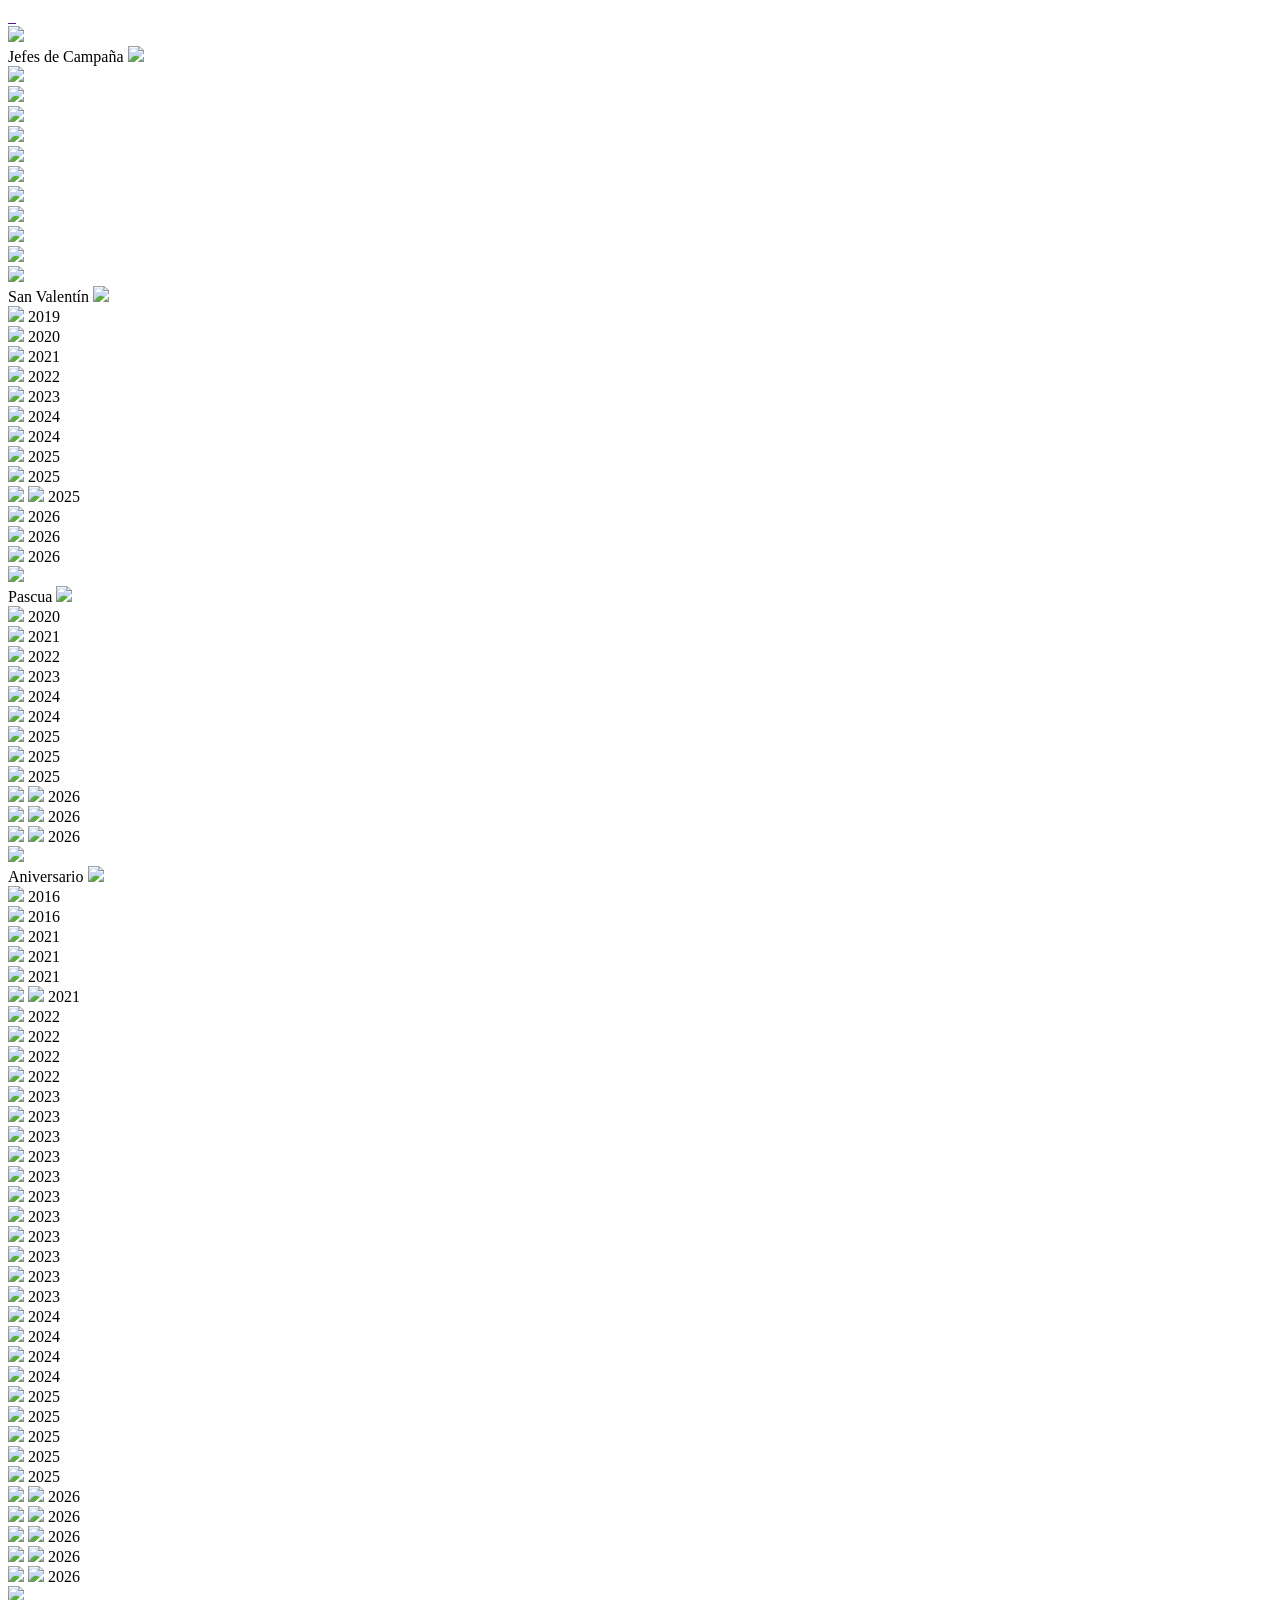
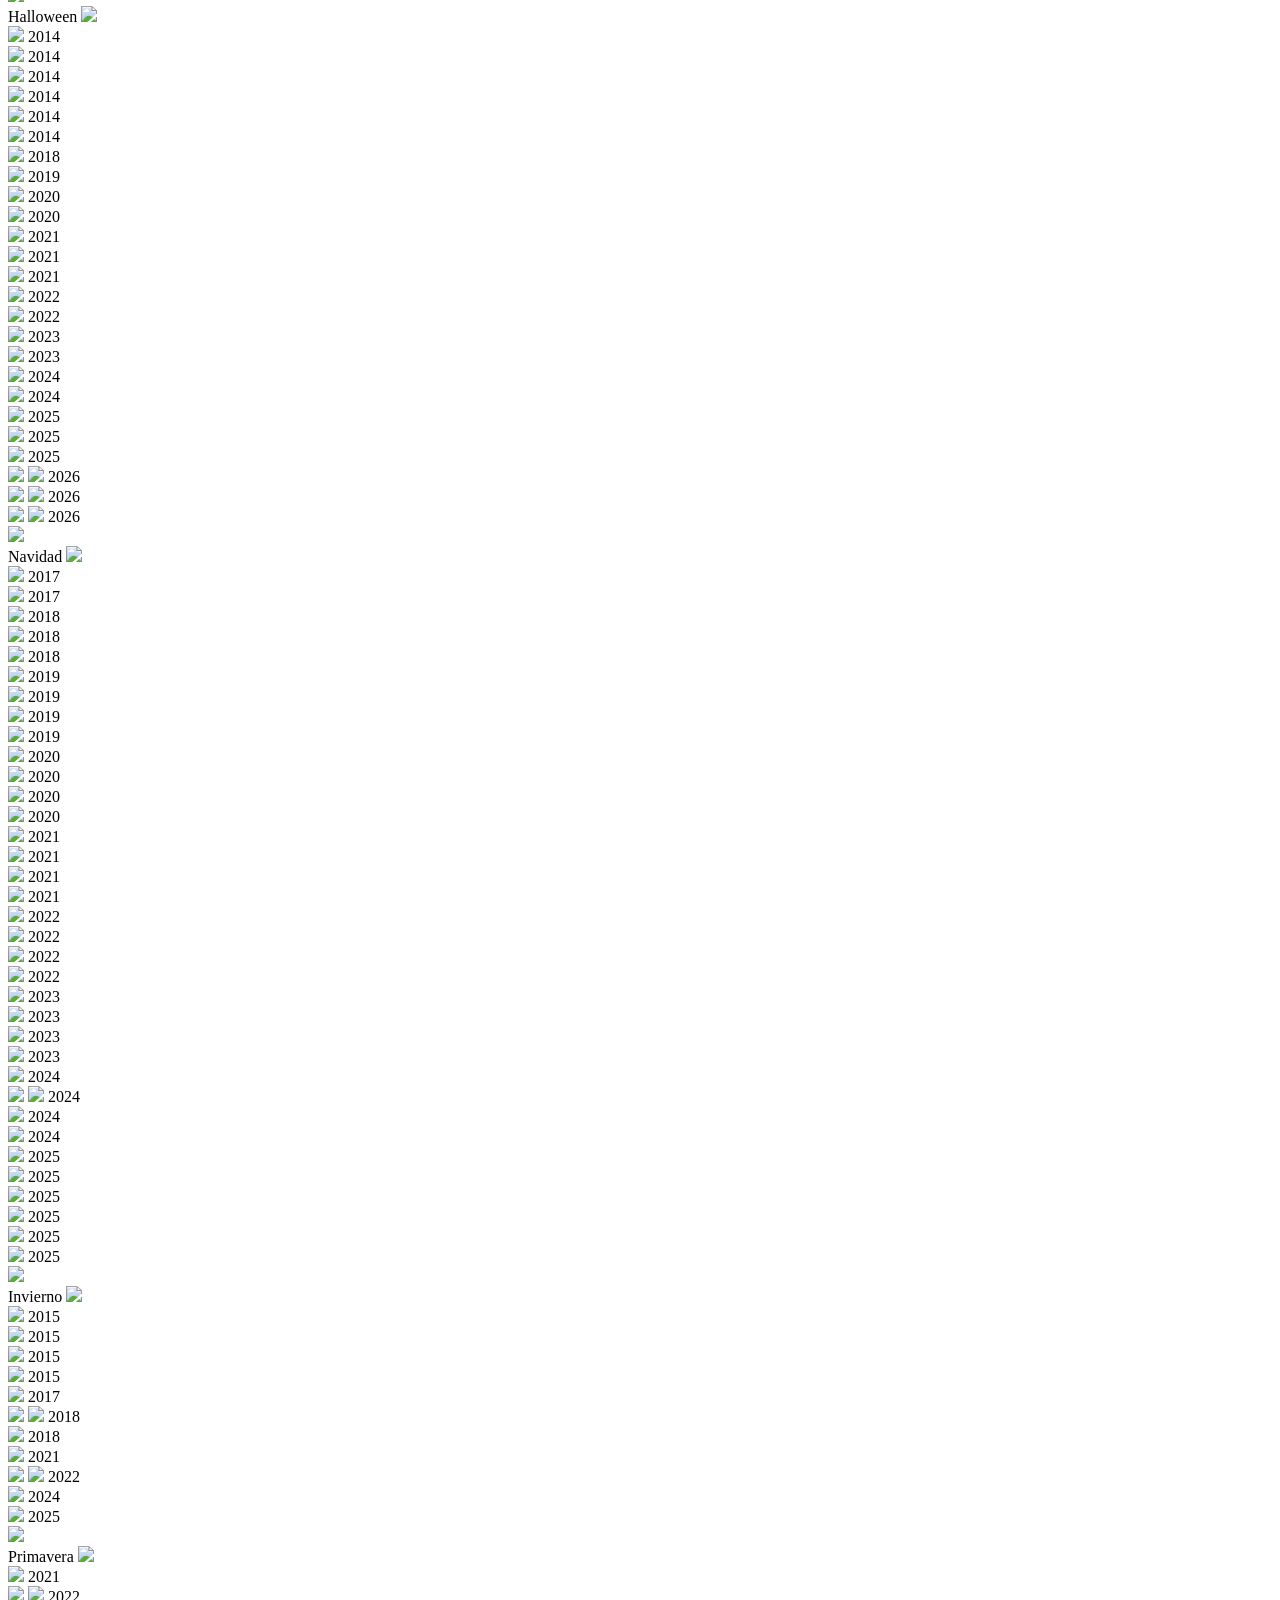
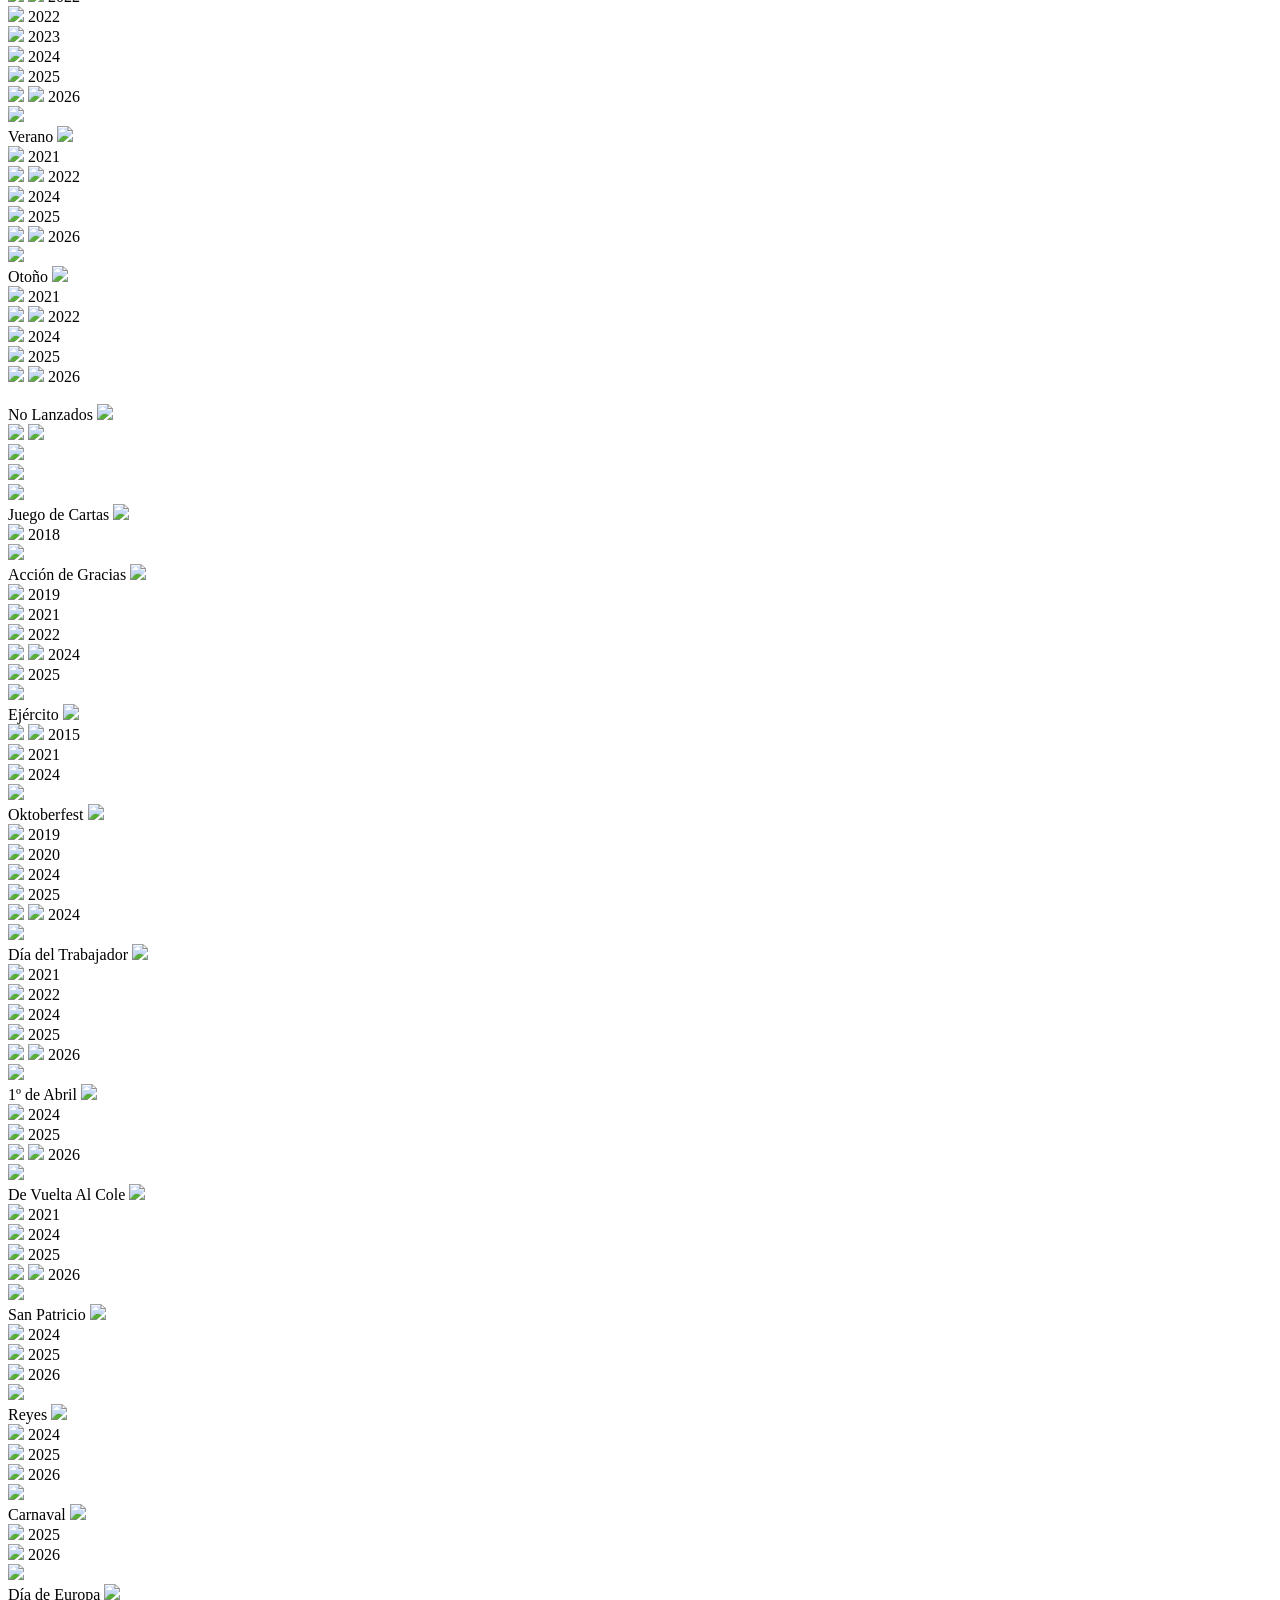
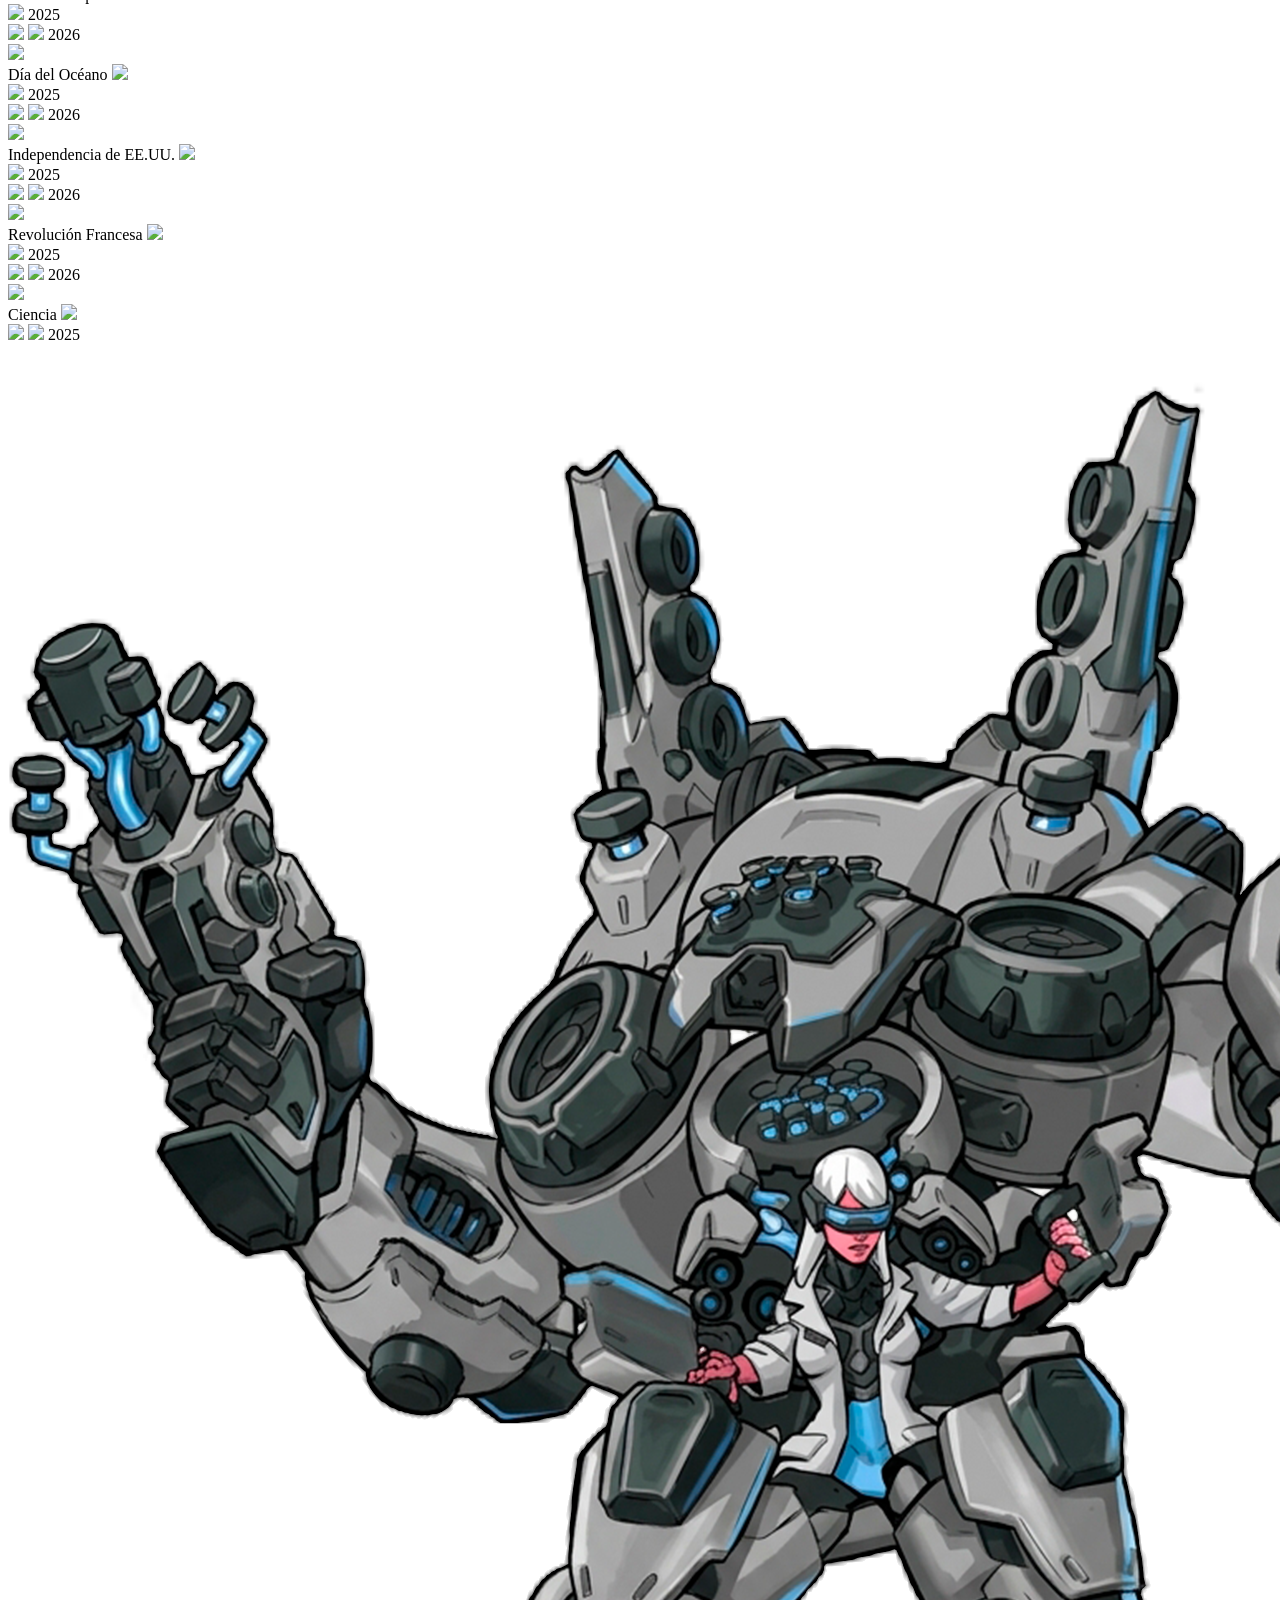
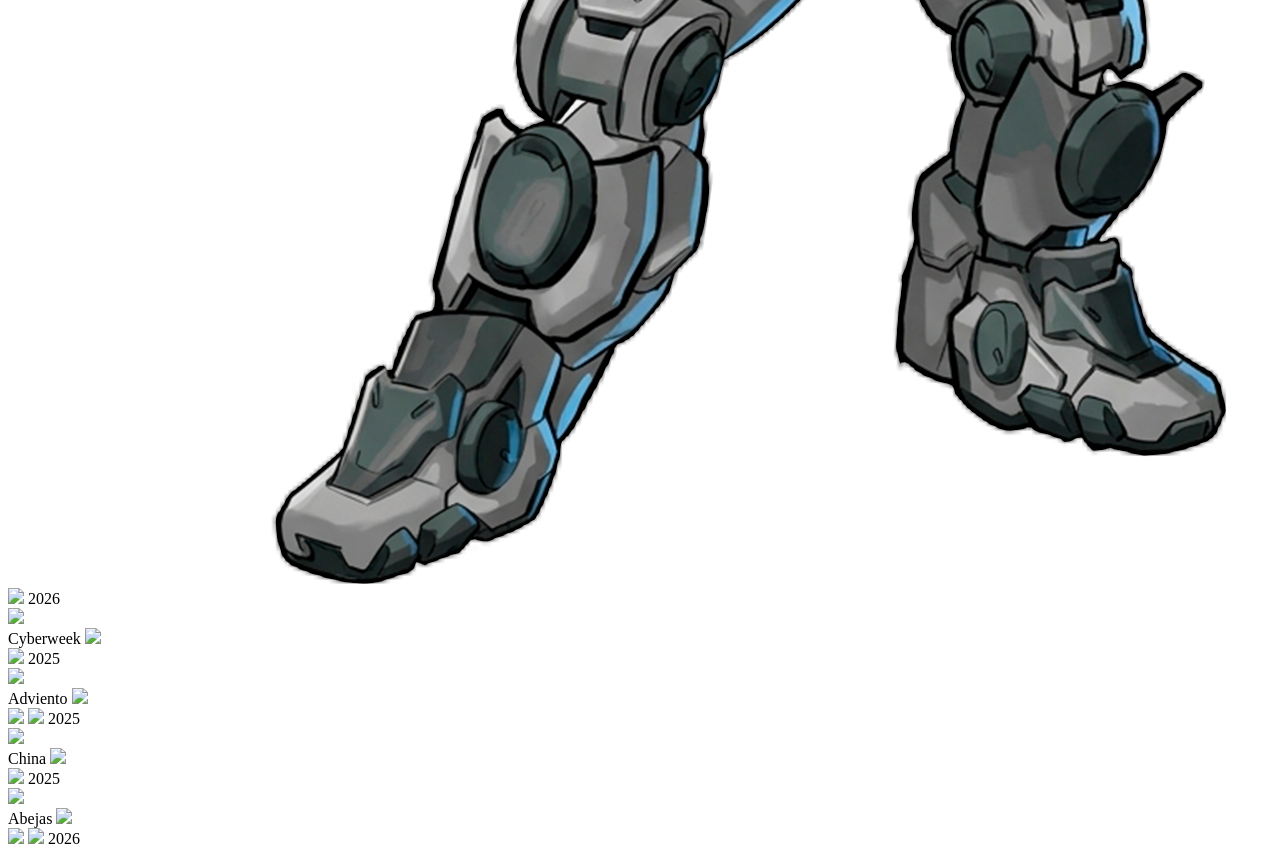
==== commit 60494642: "fixed autumn skin" ====
--- a/DATA/PAGES/BINGO_SKIN.html
+++ b/DATA/PAGES/BINGO_SKIN.html
@@ -797,7 +797,8 @@
 					<span class="name año">2025</span>
 				</div>
 				<div class="mutant">
-					<img class="png" src="../../PNG HD/VR/DF_03_autumn.png">
+					<img class="pnghd" src="../../PNG HD/VR/DF_03_autumn.png">
+					<img class="tag" src="../IMG/tag_hd.png">
 					<span class="name año">2026</span>
 				</div>
 			</div>
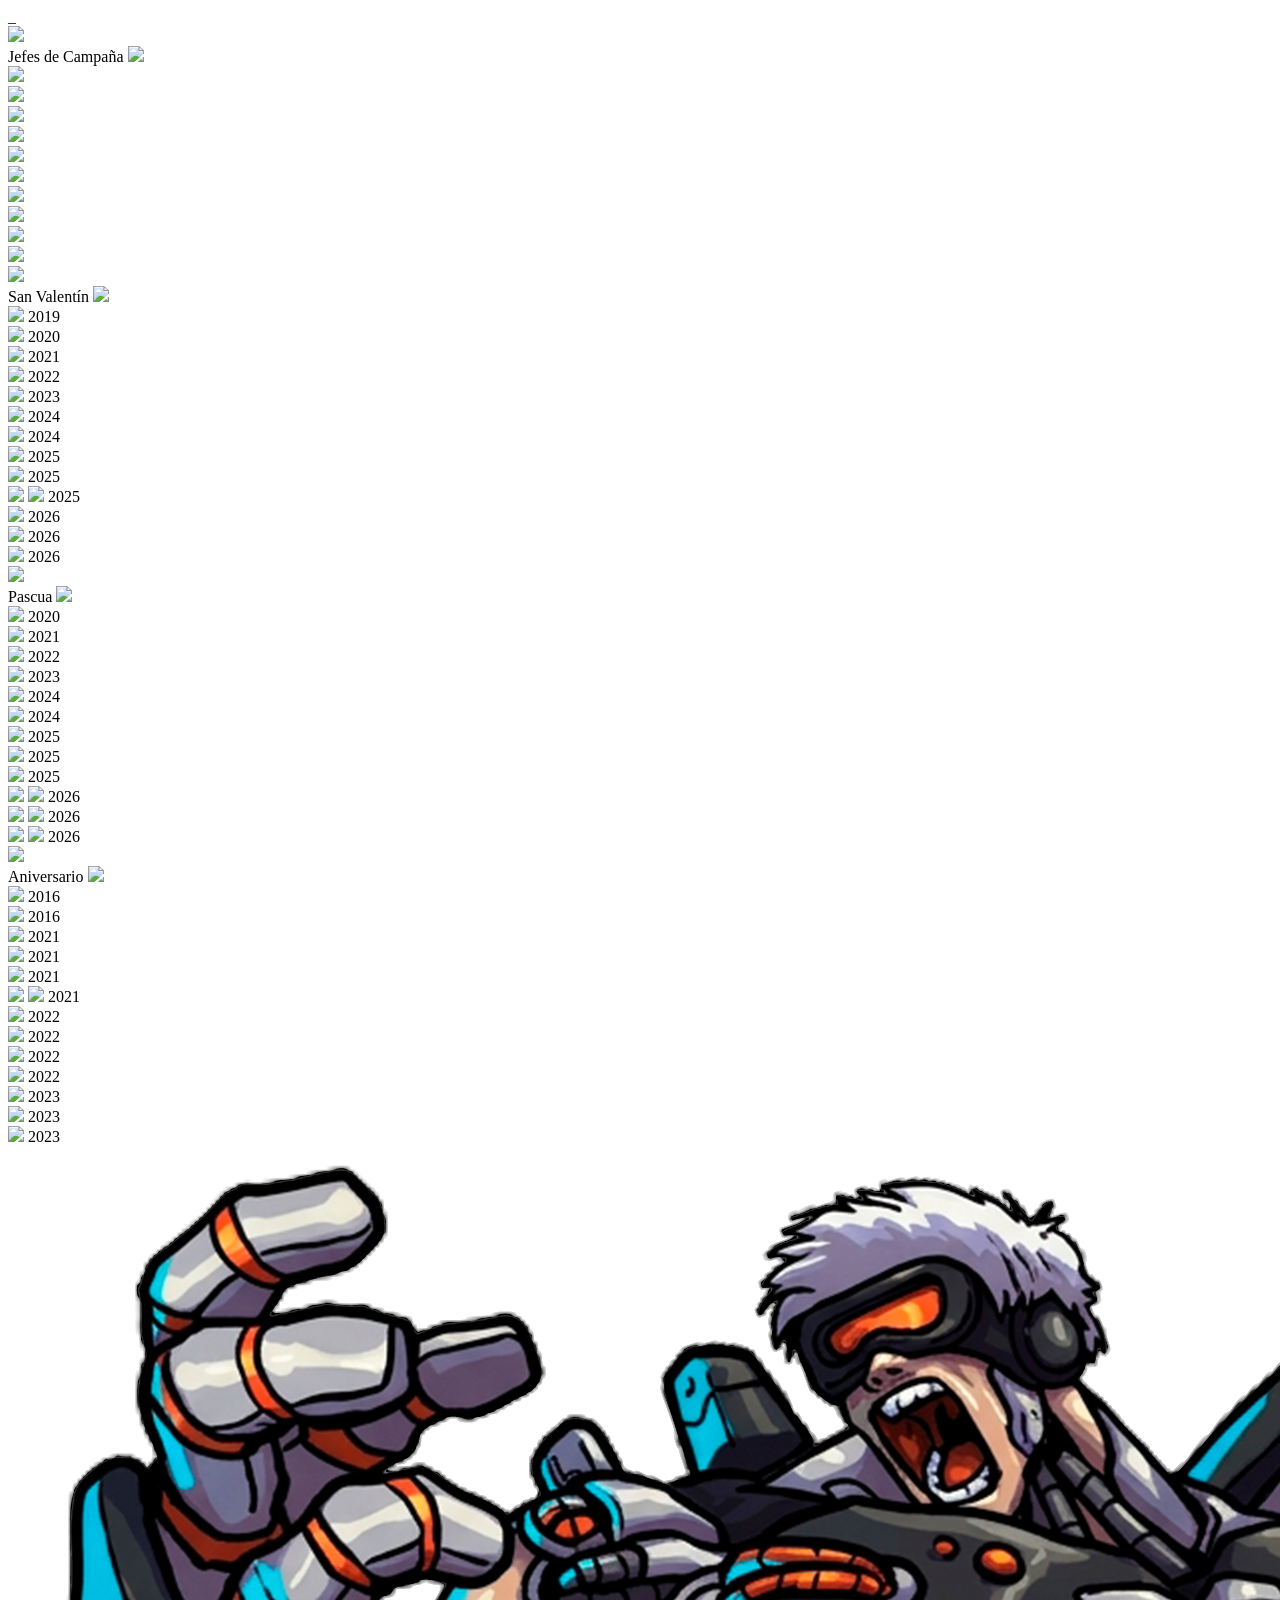
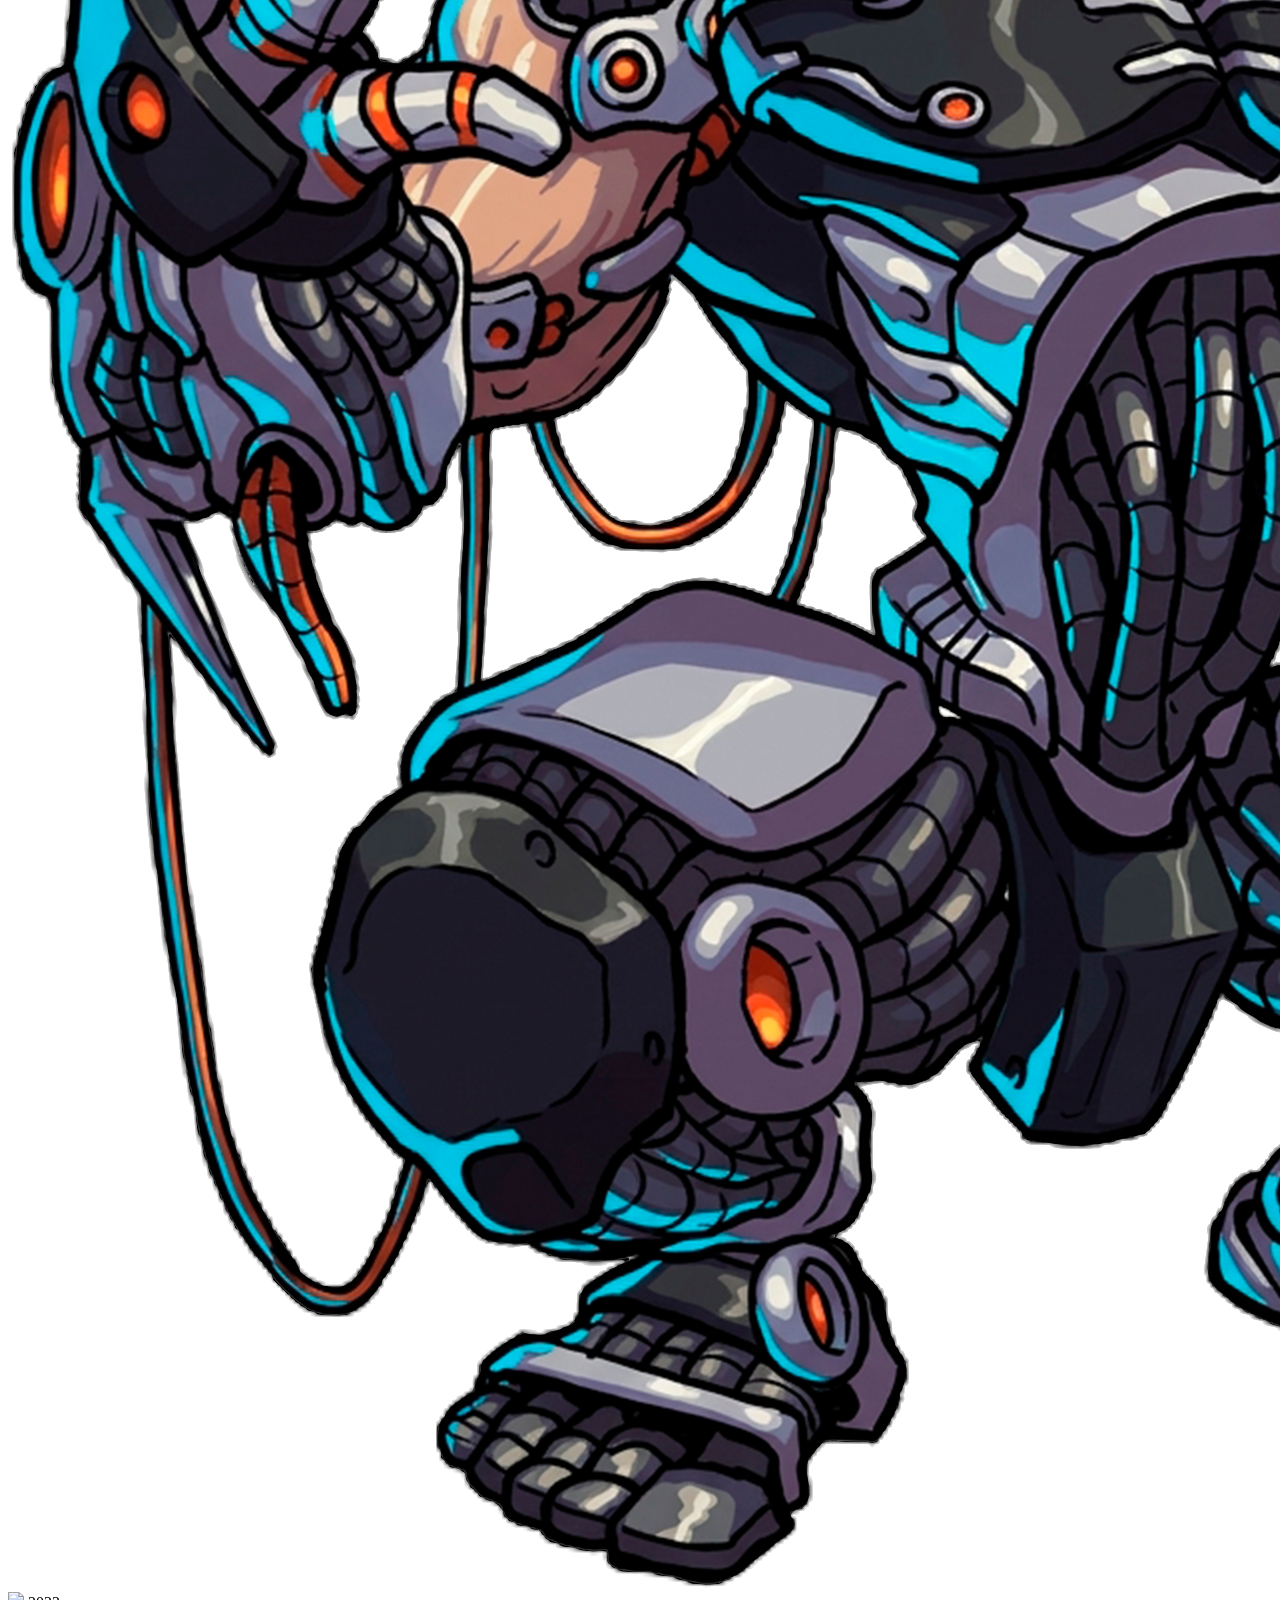
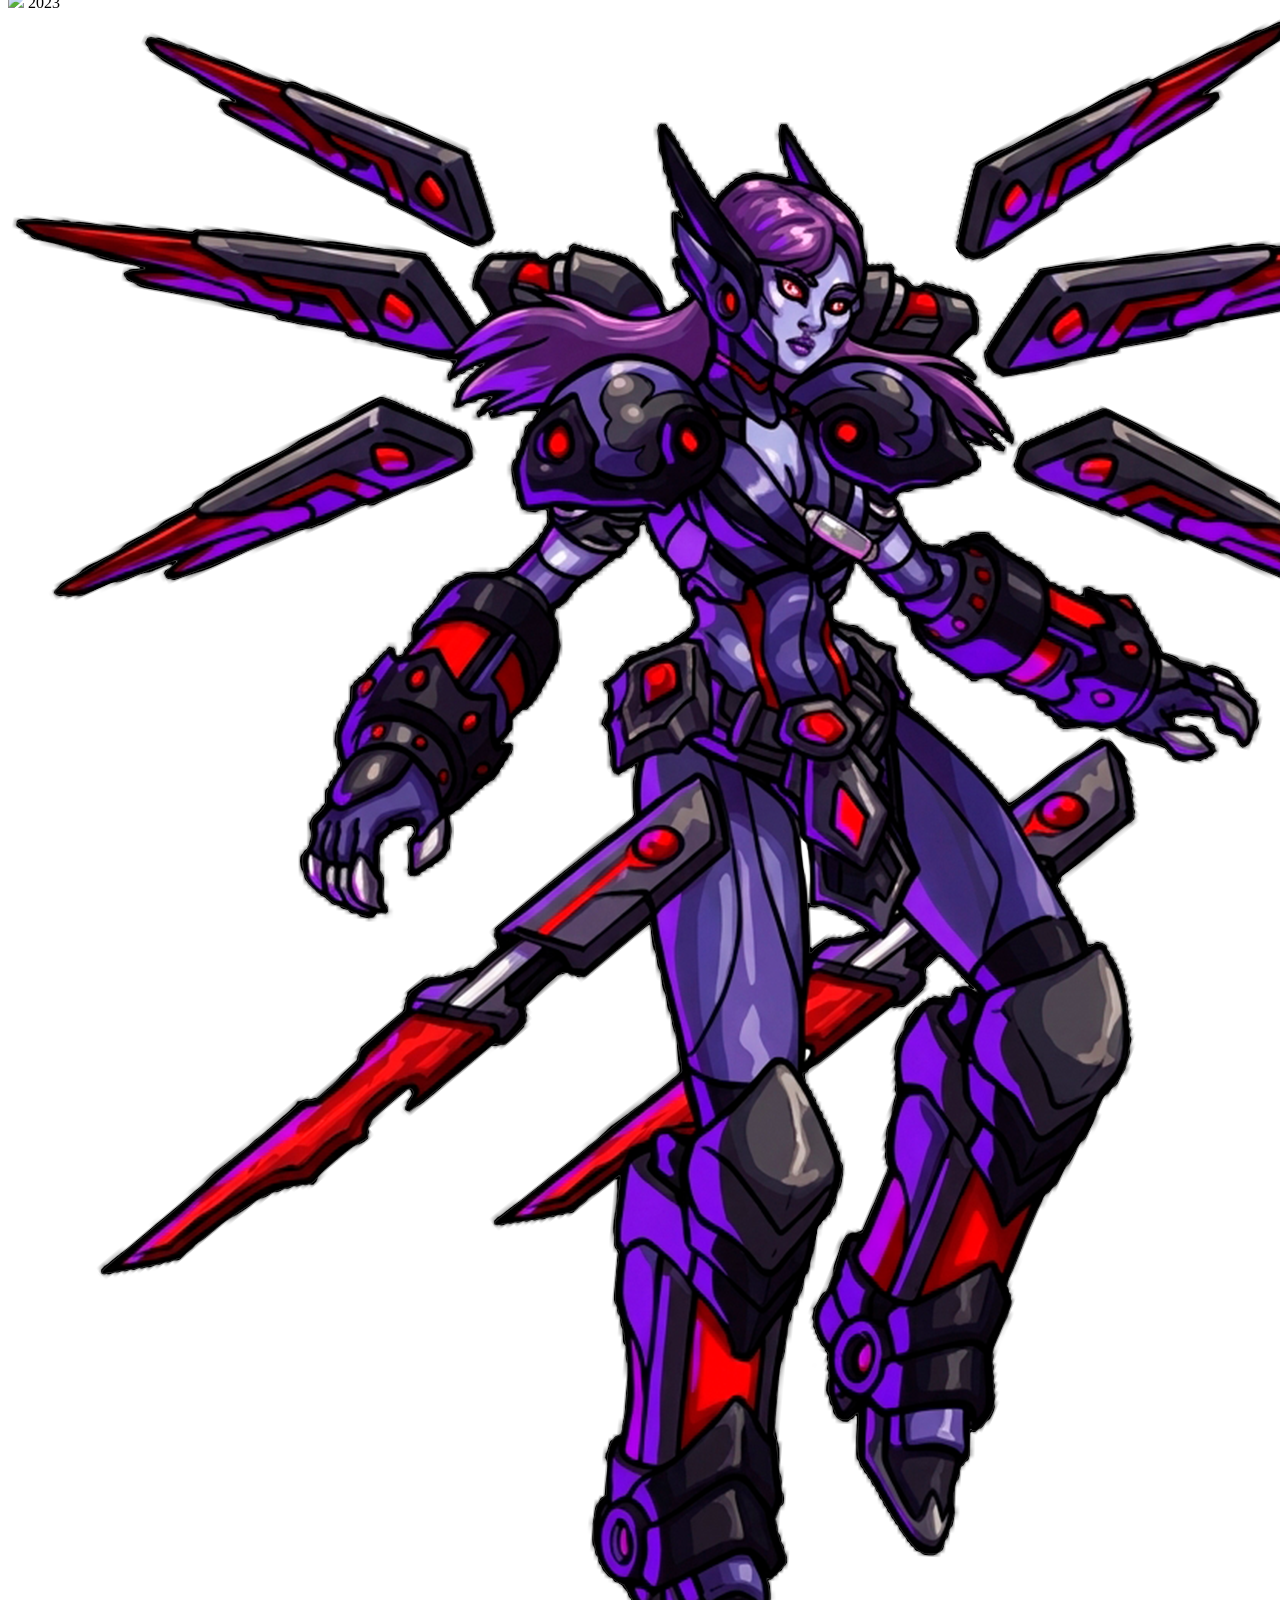
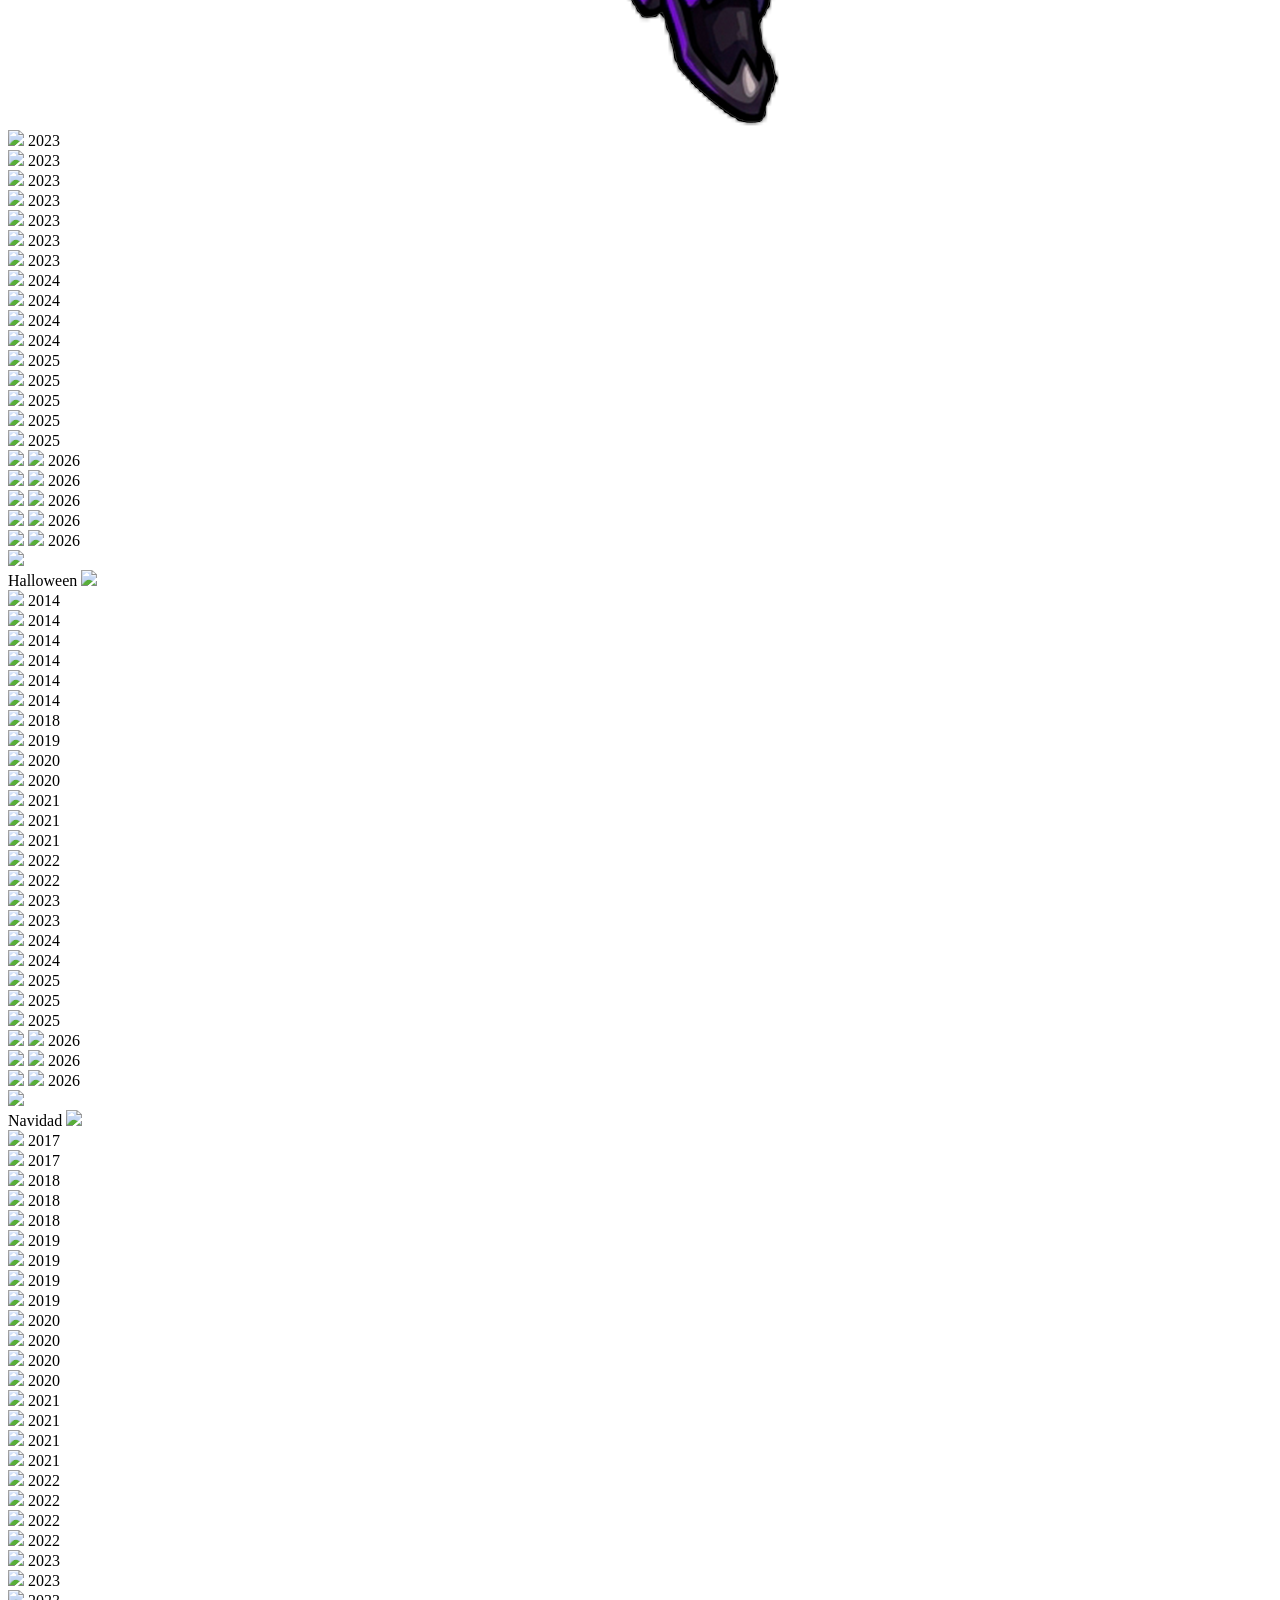
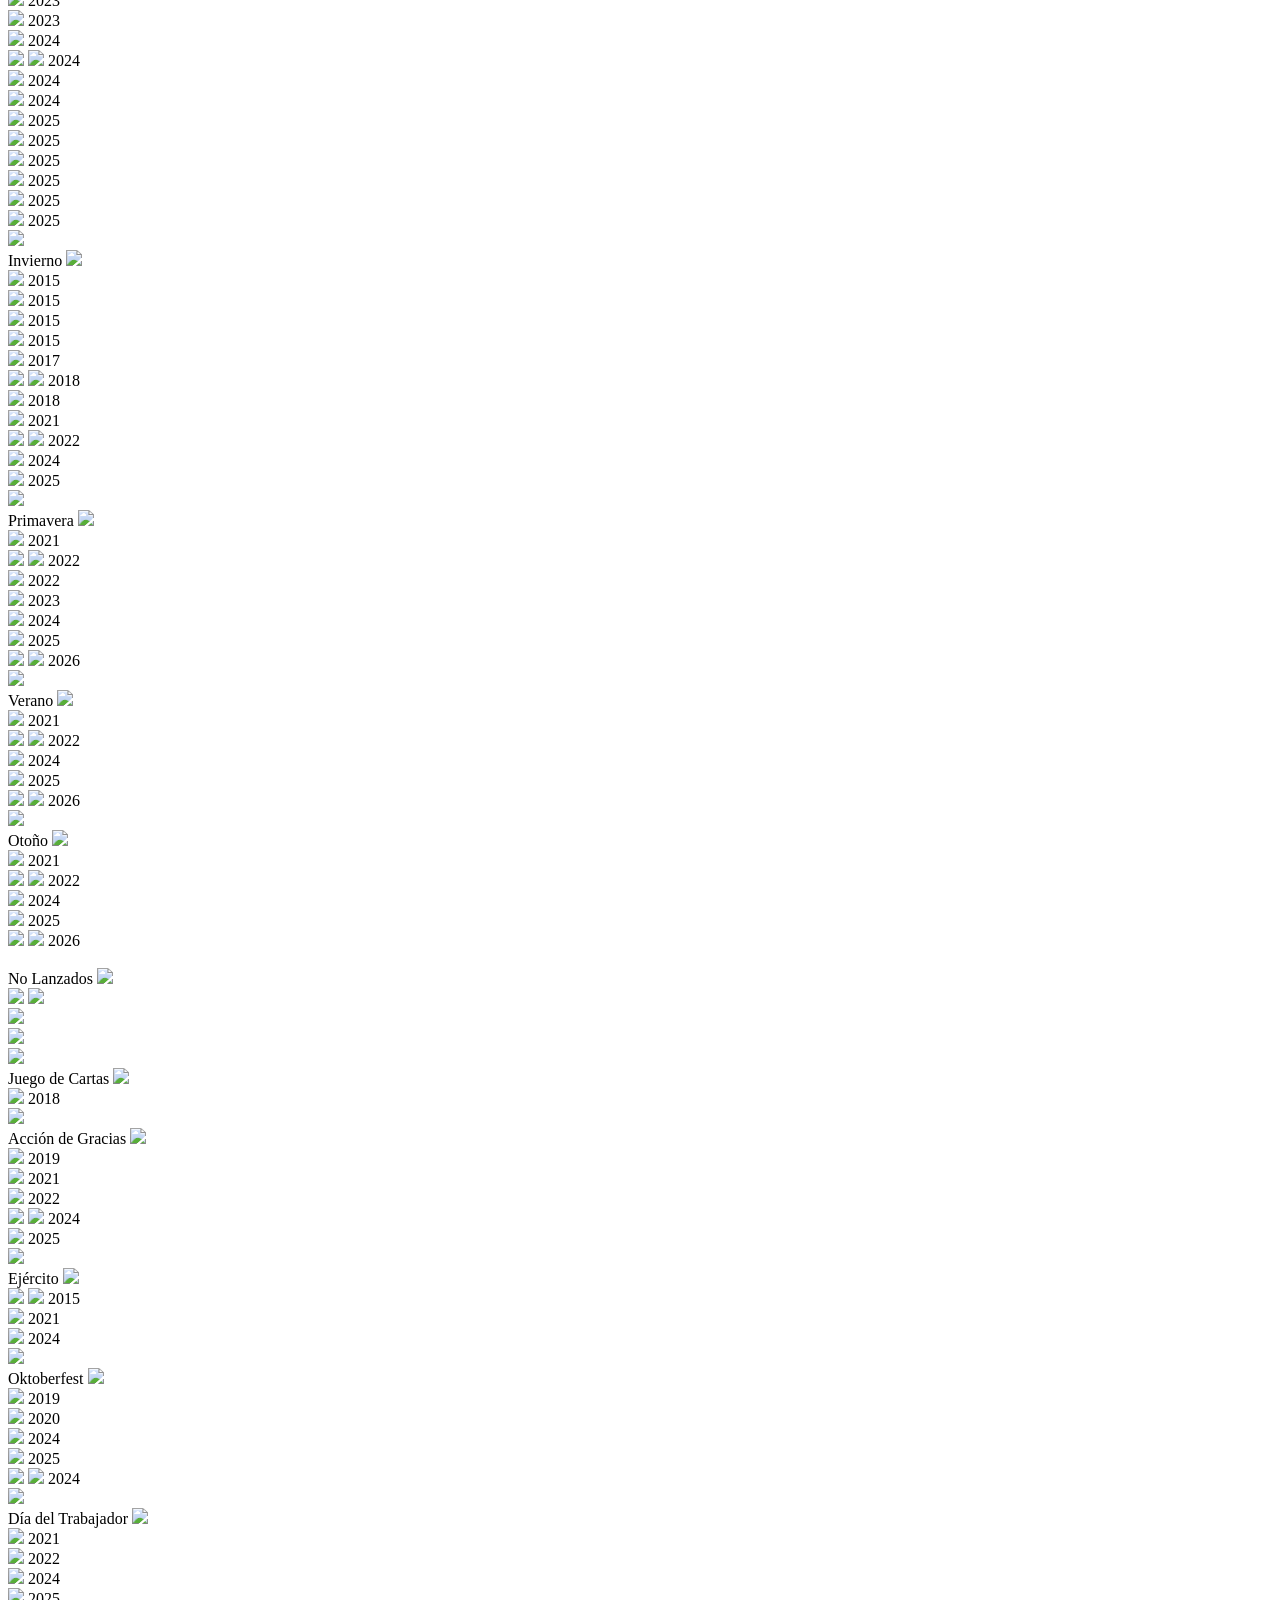
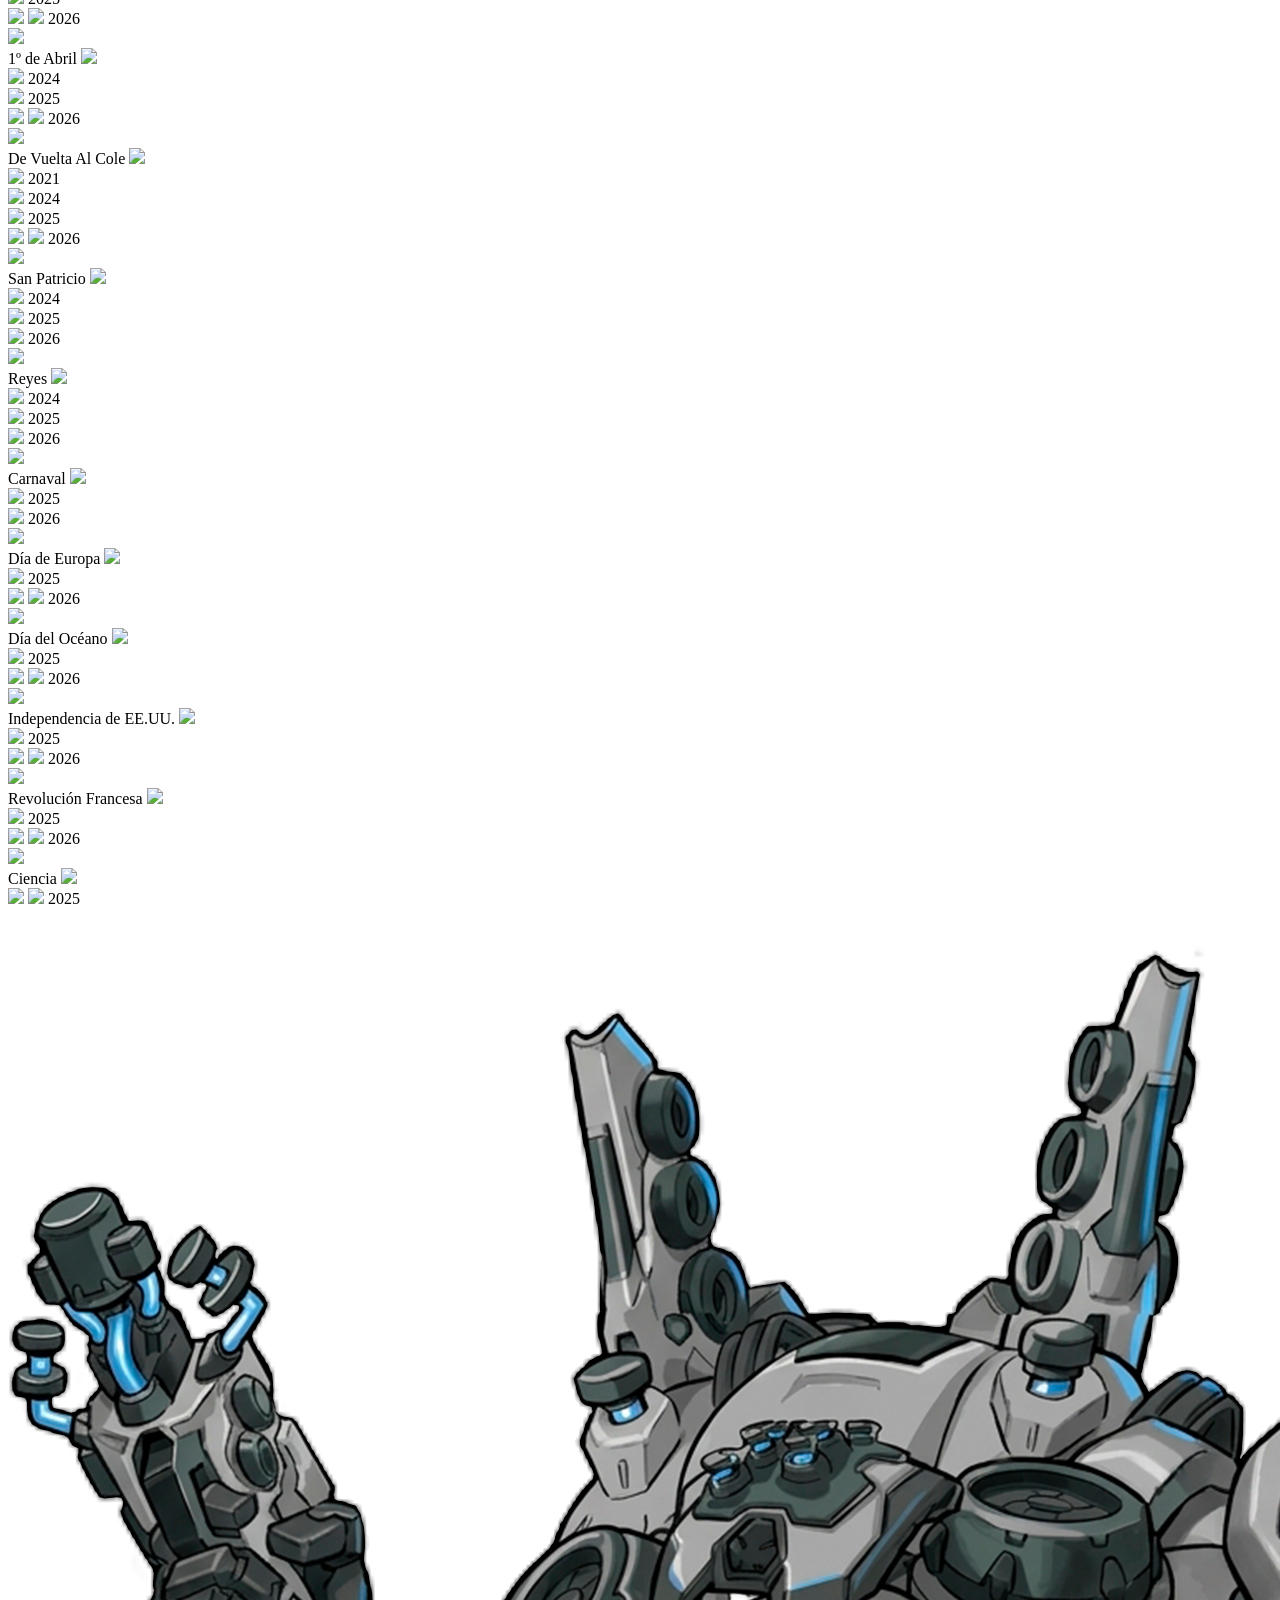
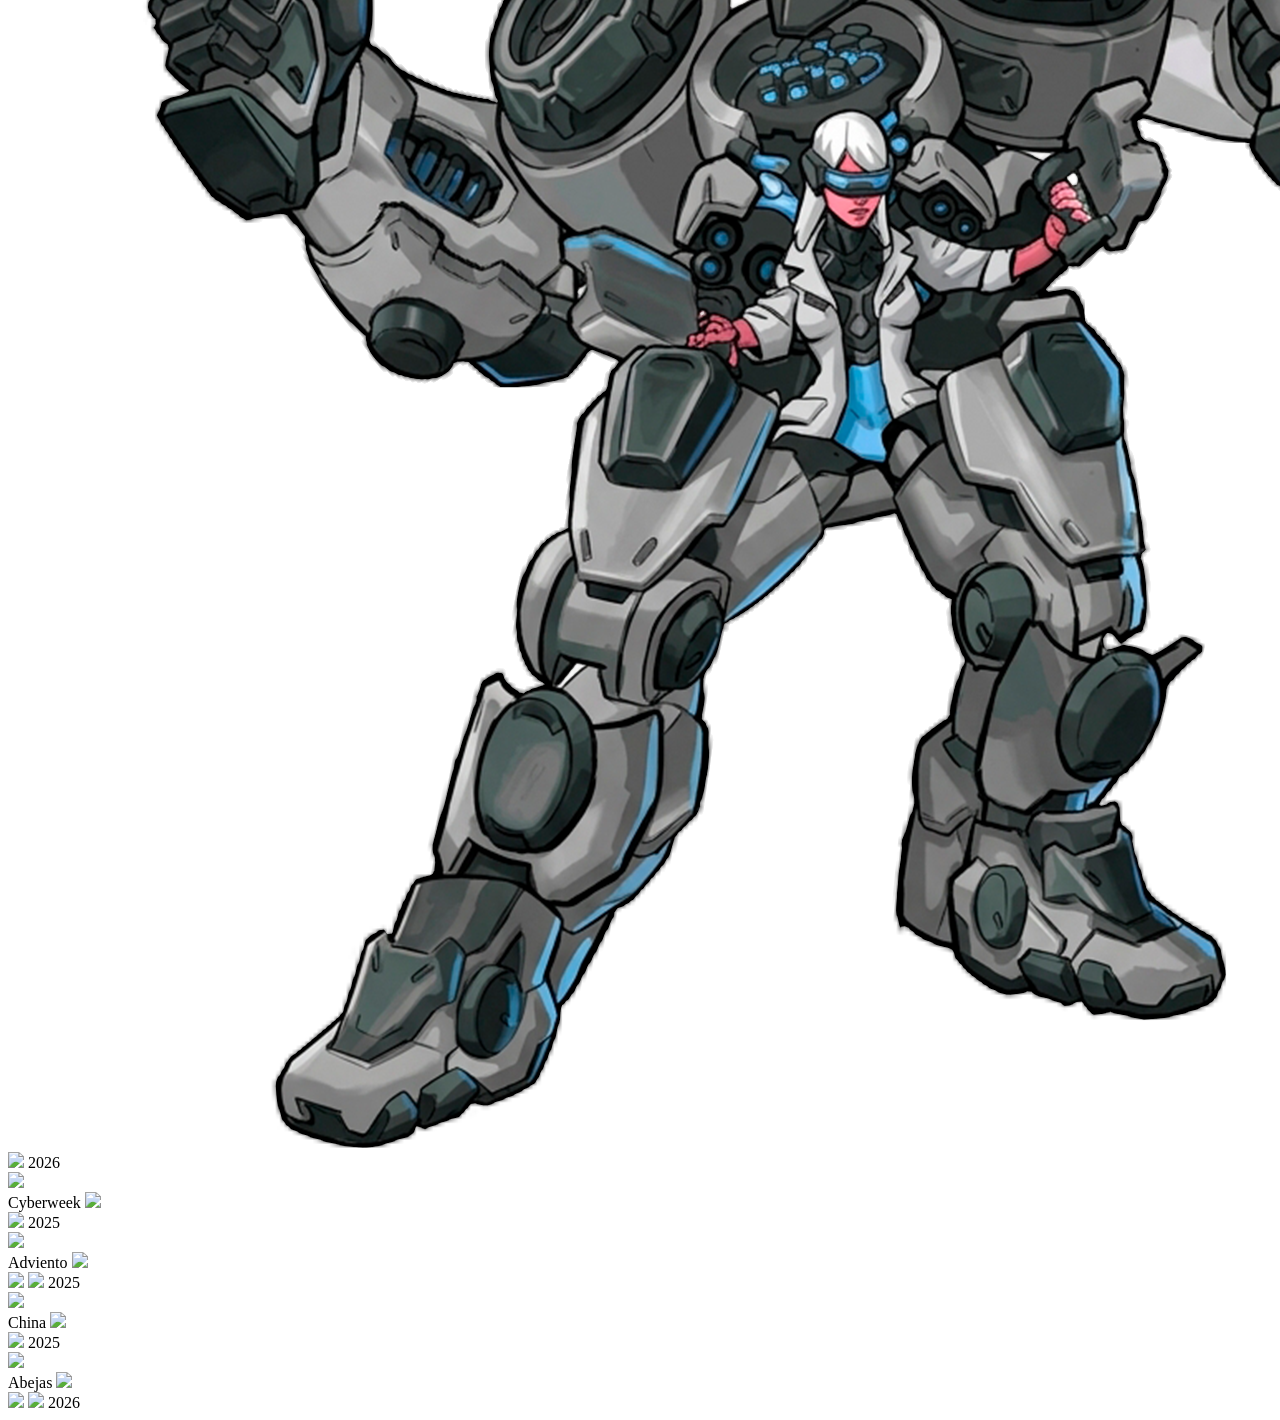
==== commit b5c9c99c: "more hd" ====
--- a/DATA/PAGES/BINGO_SKIN.html
+++ b/DATA/PAGES/BINGO_SKIN.html
@@ -261,11 +261,13 @@
 					<span class="name año">2023</span>
 				</div>
 				<div class="mutant">
-					<img class="png" src="../../PNG/VR/AB_05_anniversary.png">
-					<span class="name año">2023</span>
-				</div>
-				<div class="mutant">
-					<img class="png" src="../../PNG/VR/AF_06_anniversary.png">
+					<img class="pnghd" src="../../PNG HD/VR/AB_05_anniversary.png">
+					<img class="tag" src="../IMG/tag_hd.png">
+					<span class="name año">2023</span>
+				</div>
+				<div class="mutant">
+					<img class="pnghd" src="../../PNG HD/VR/AF_06_anniversary.png">
+					<img class="tag" src="../IMG/tag_hd.png">
 					<span class="name año">2023</span>
 				</div>
 				<div class="mutant">
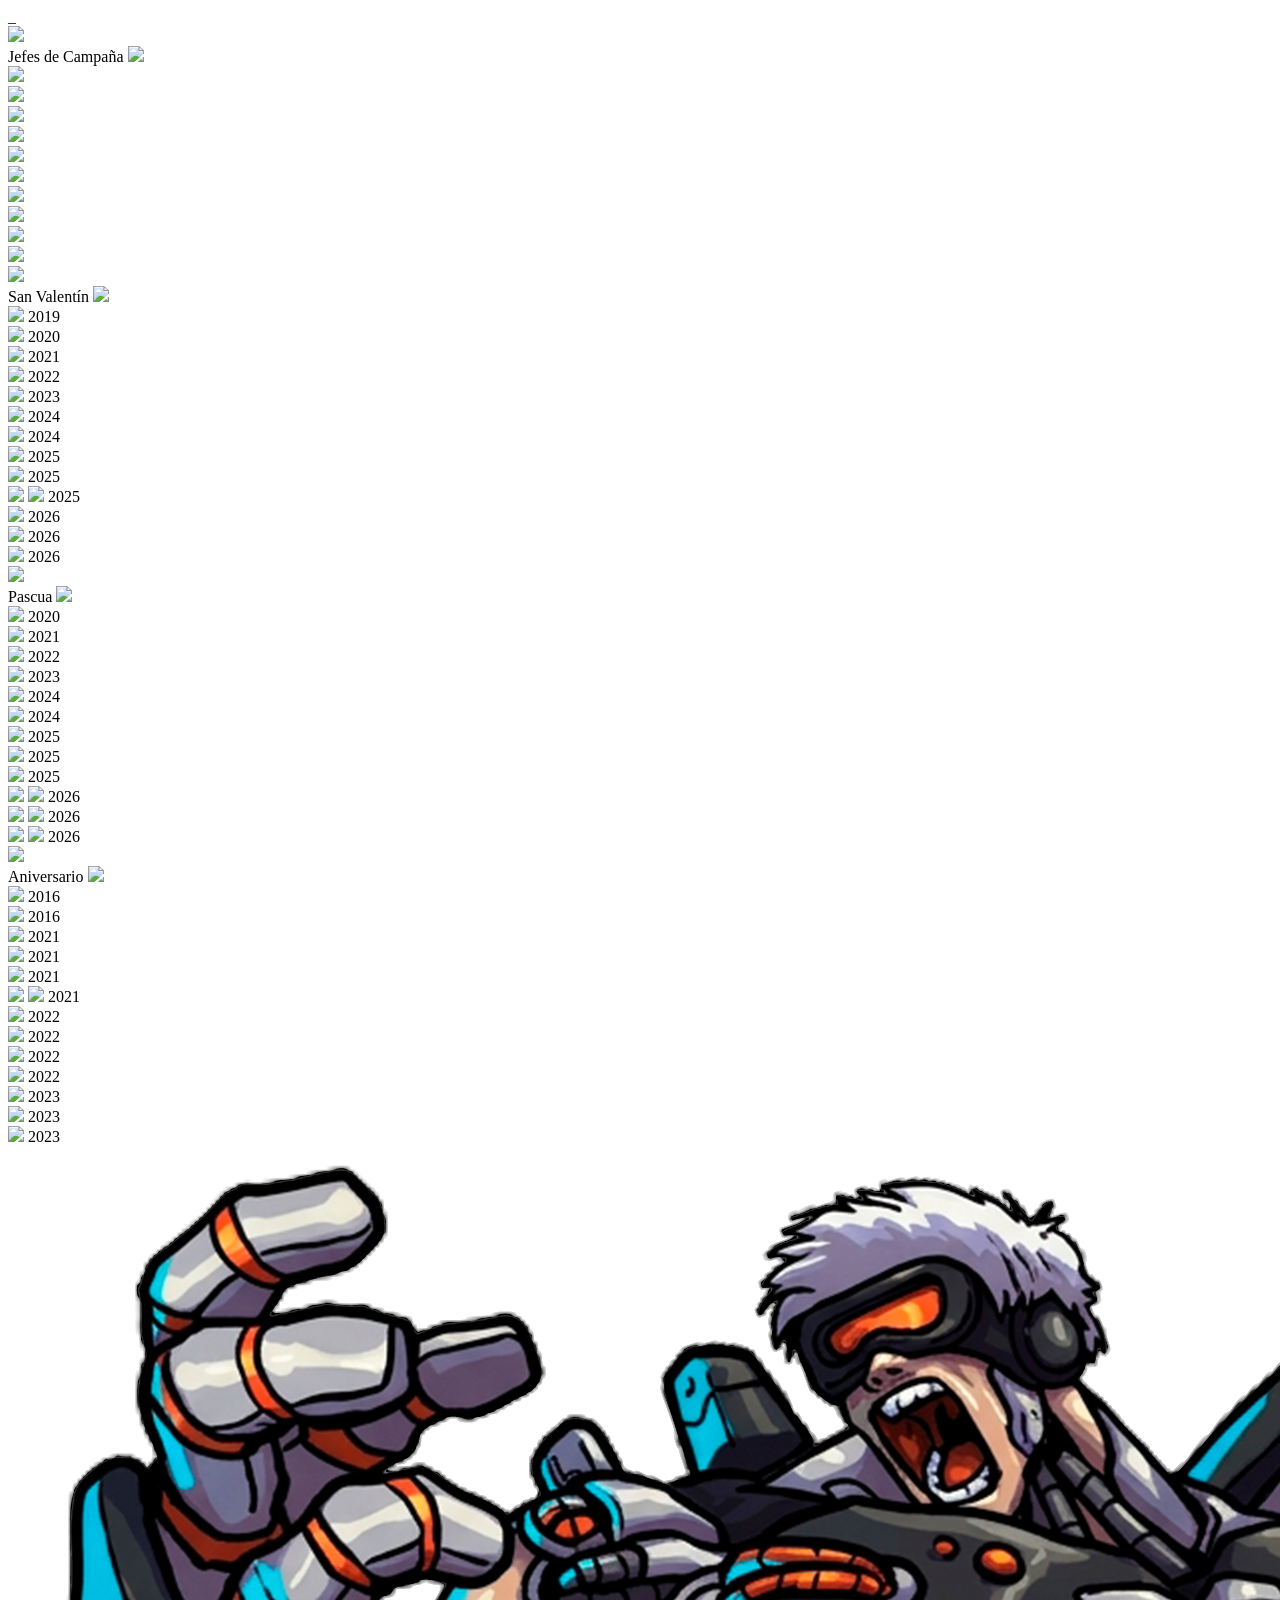
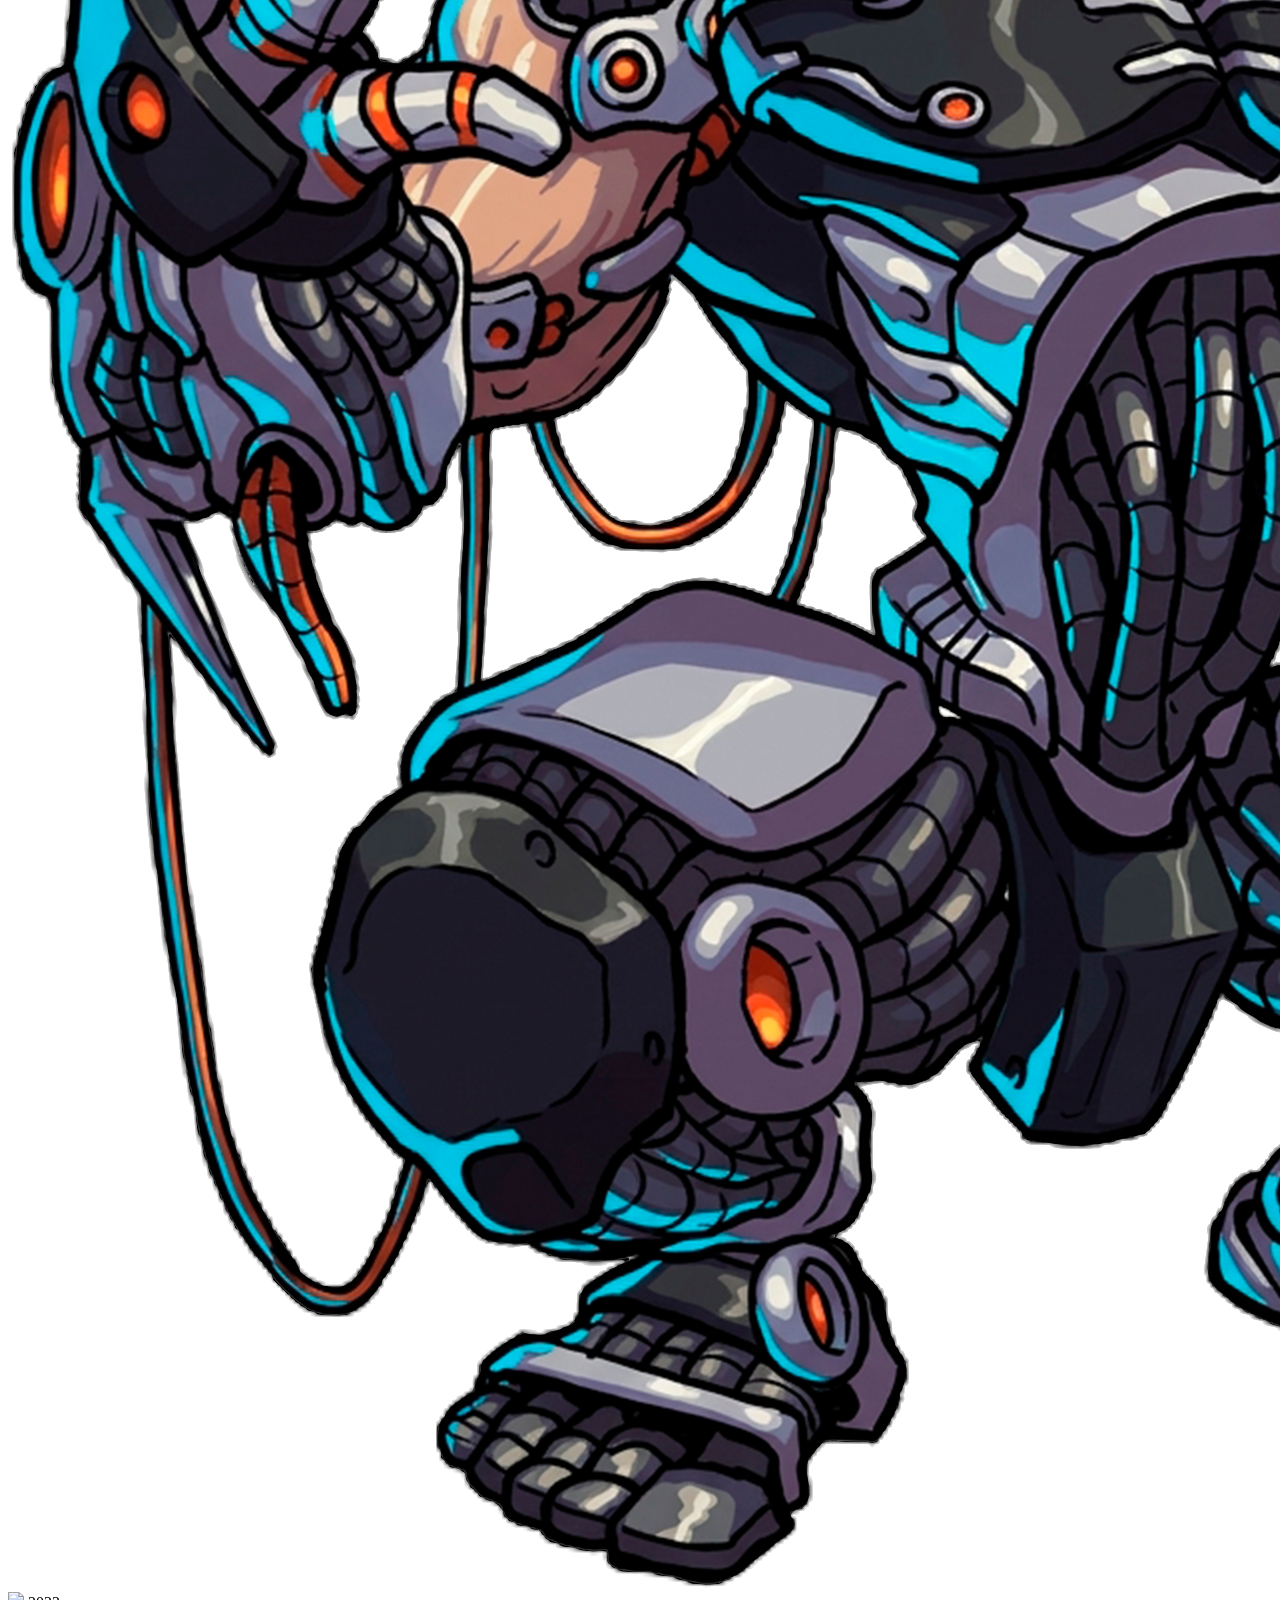
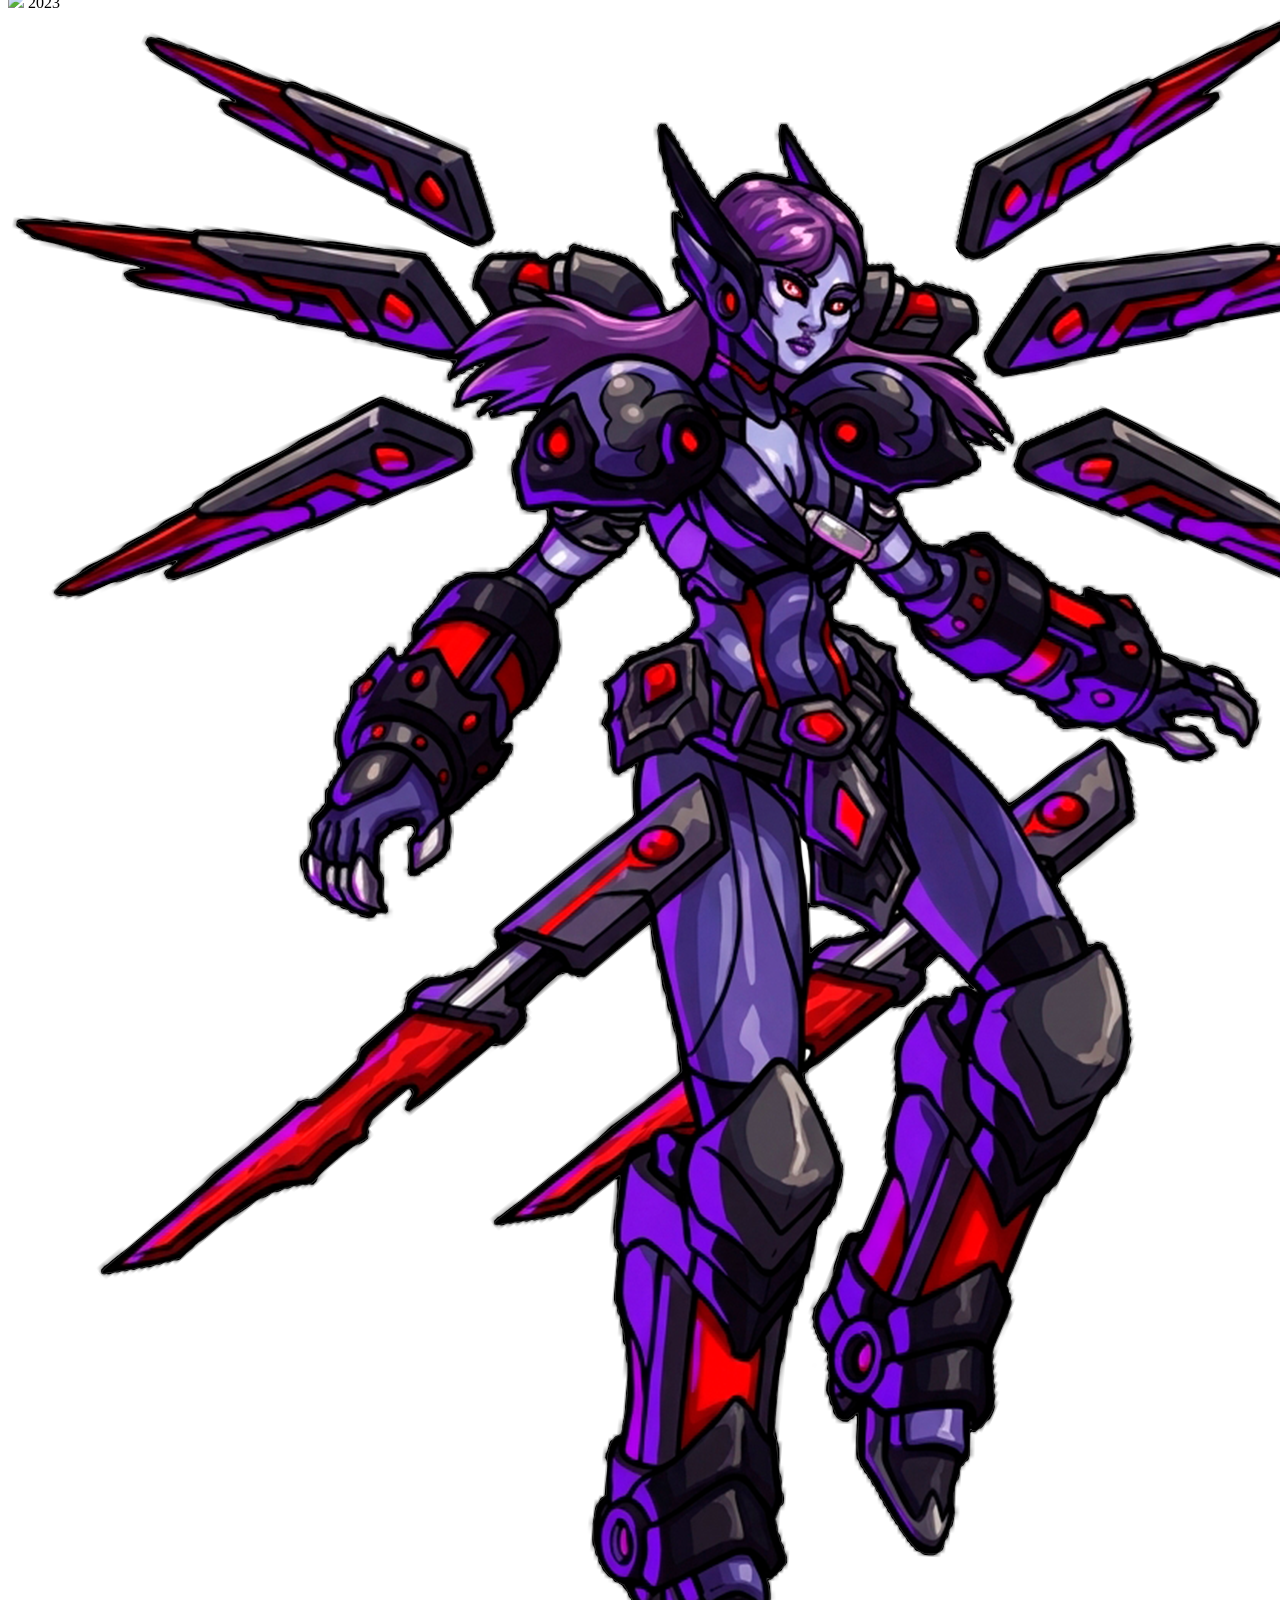
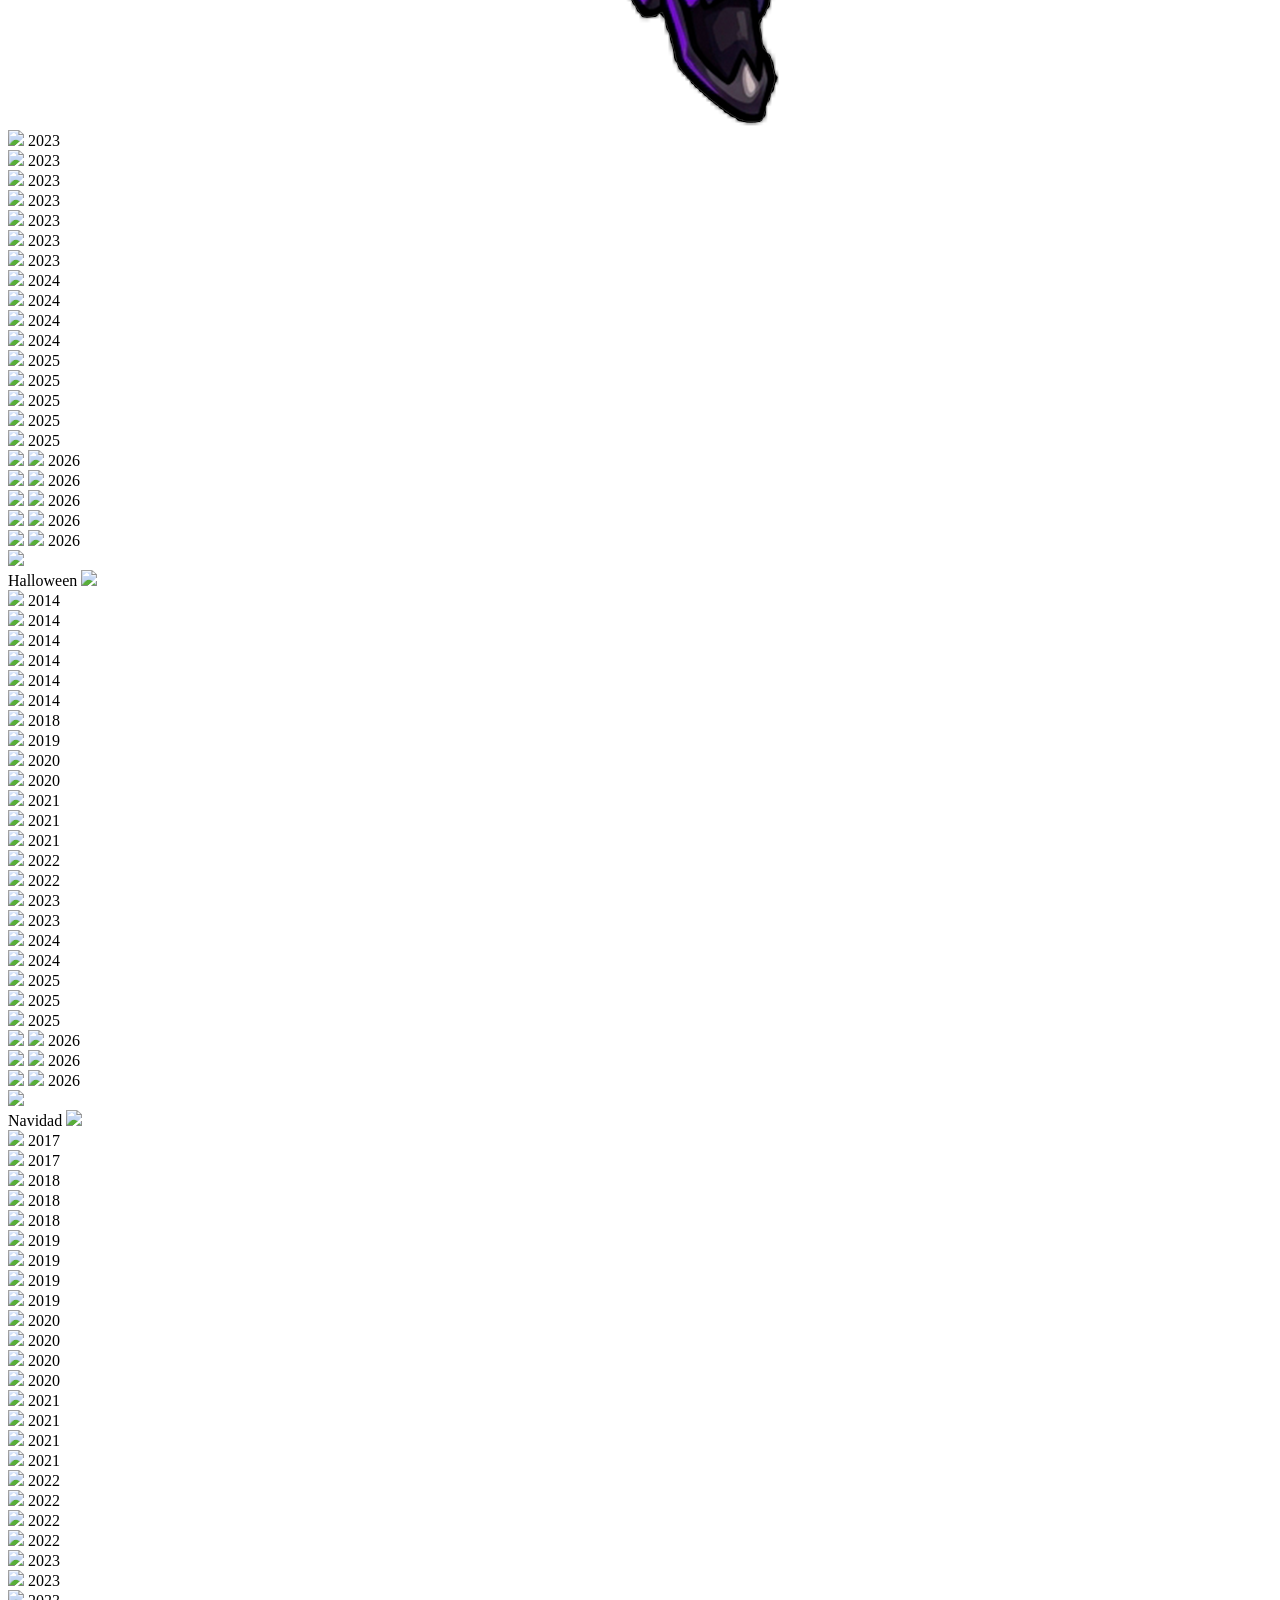
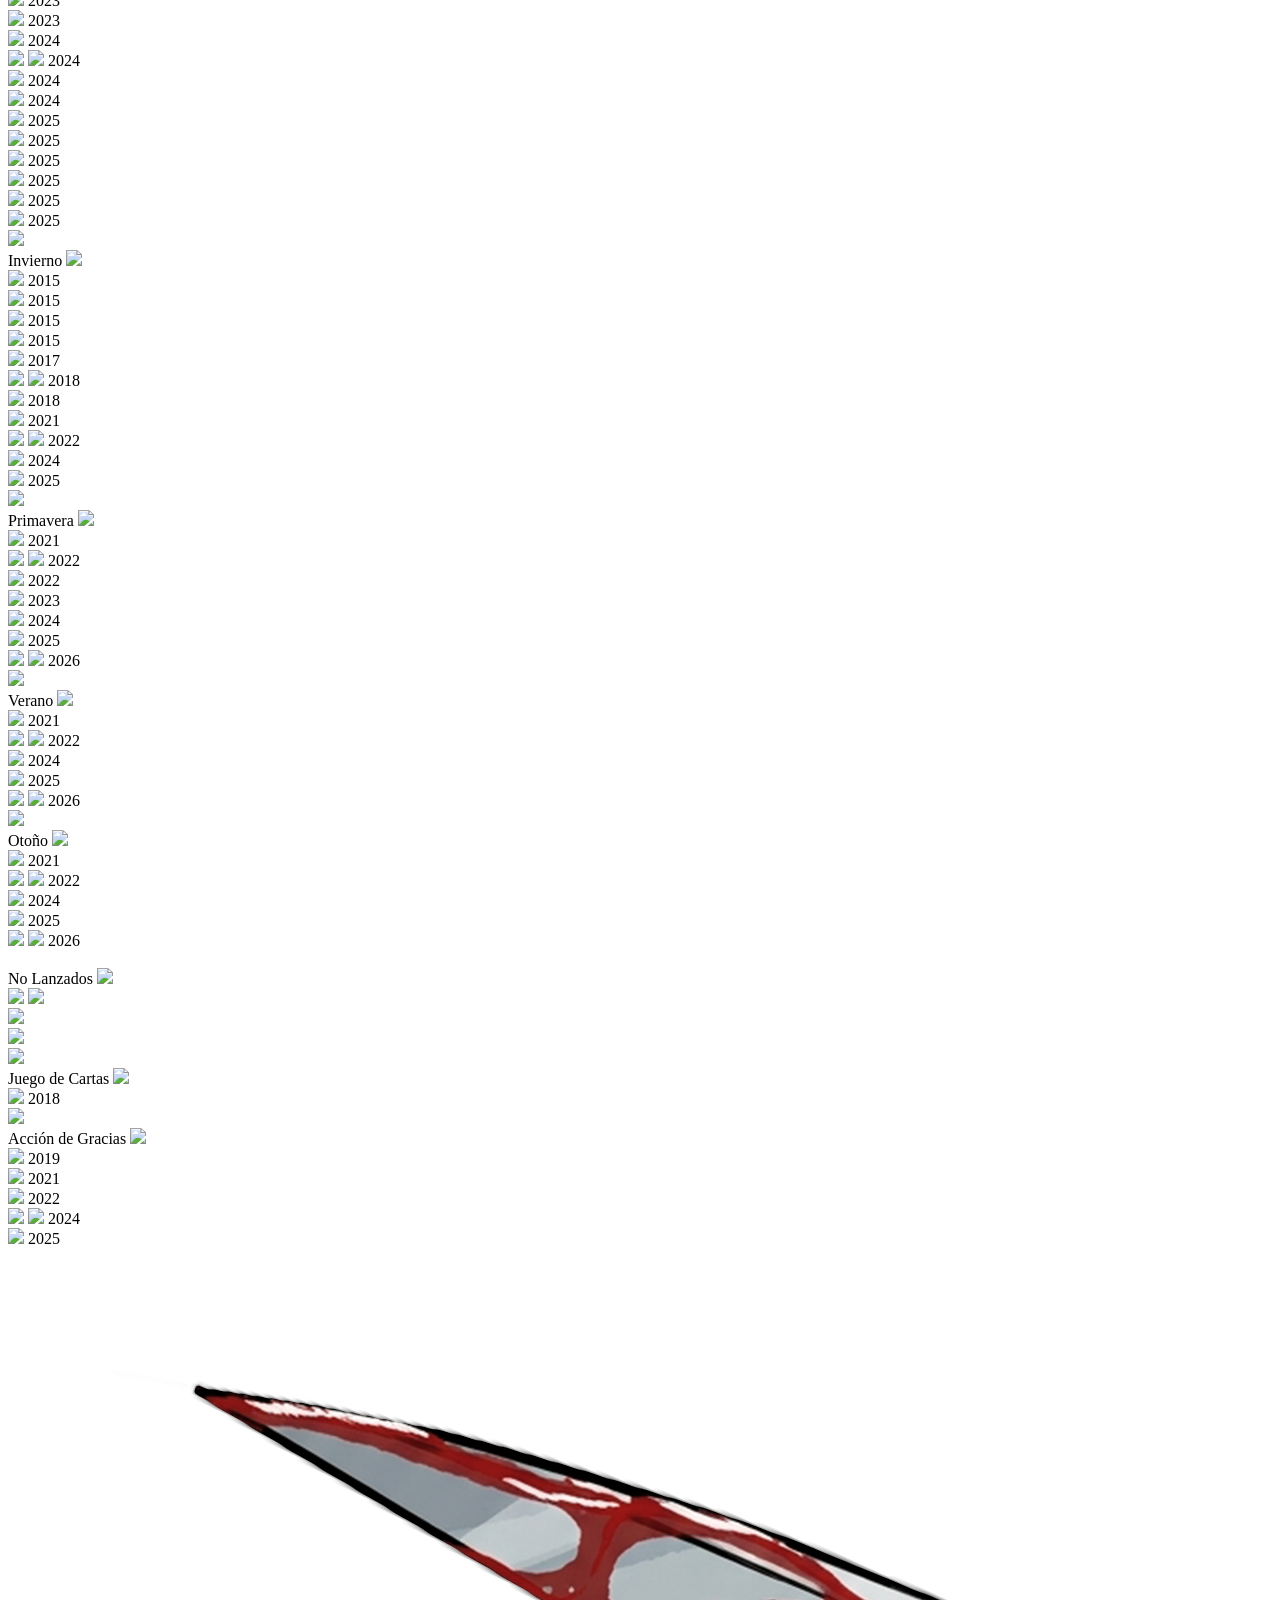
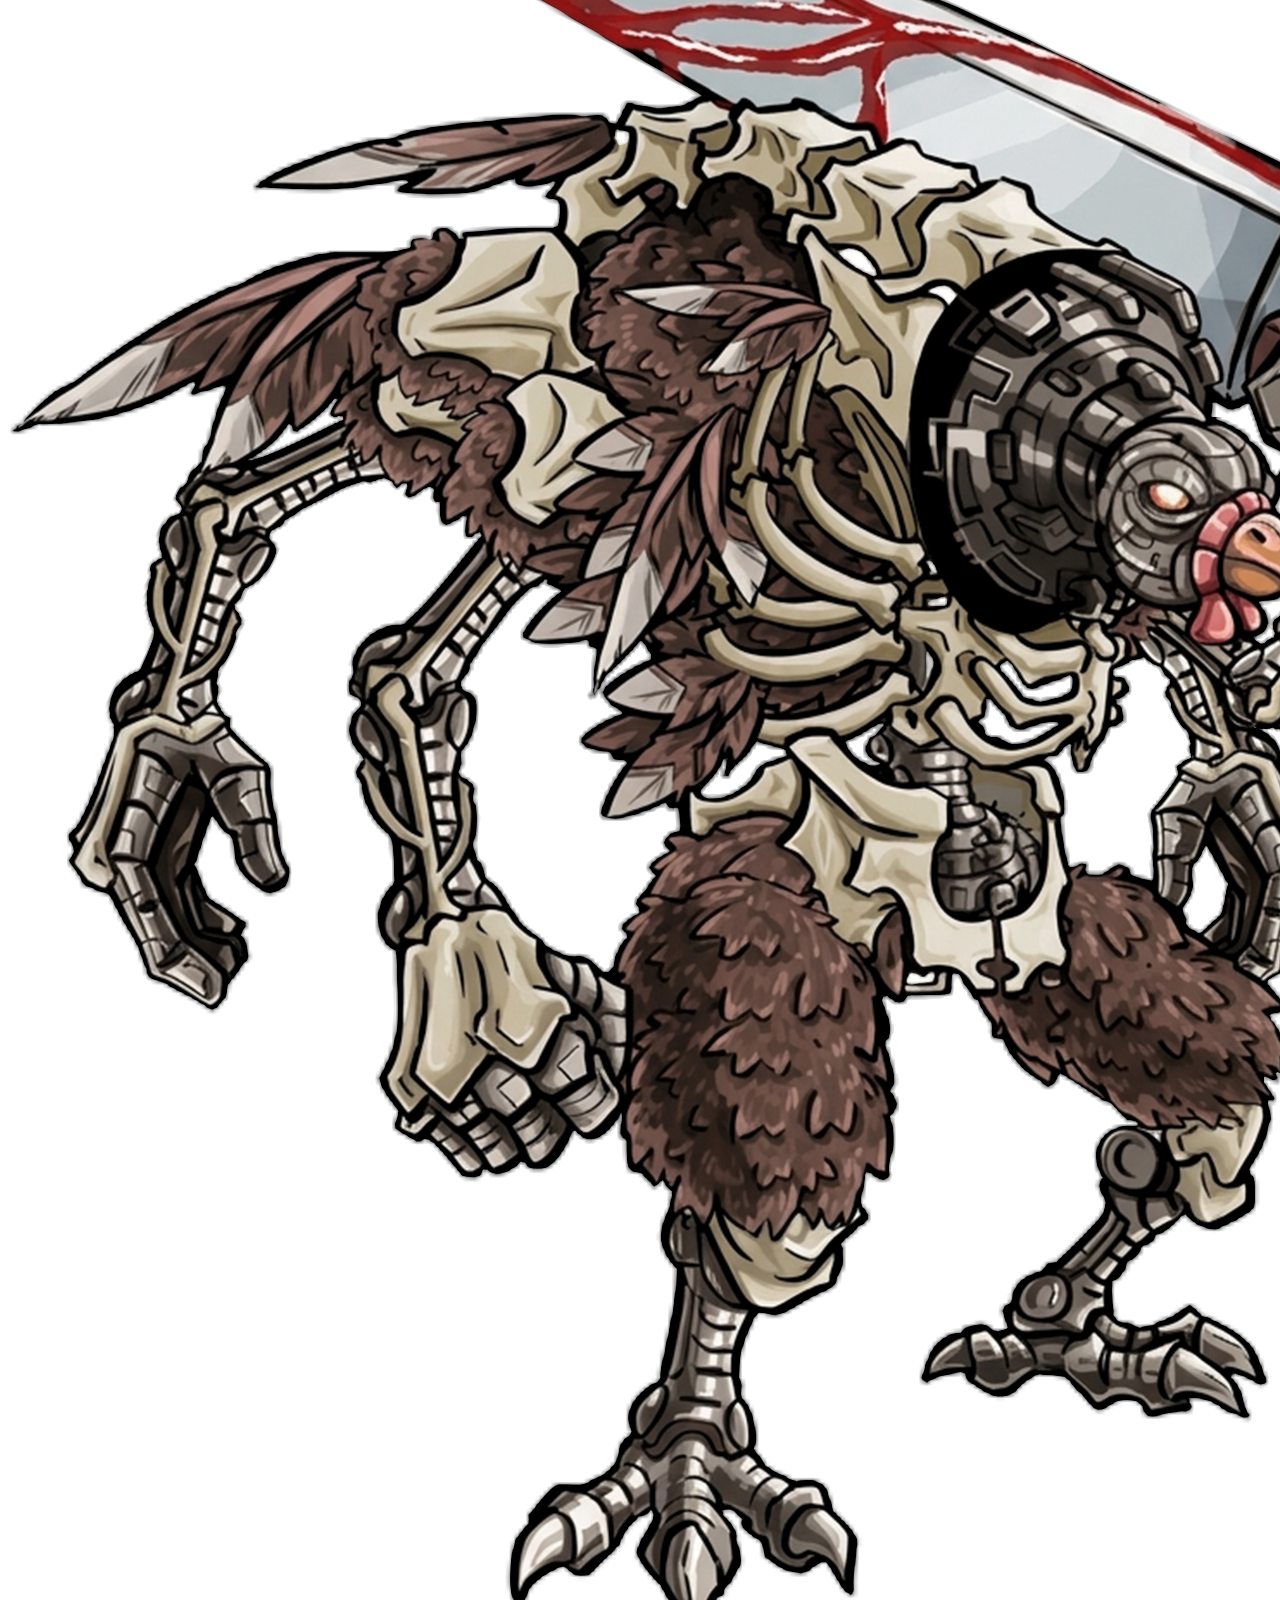
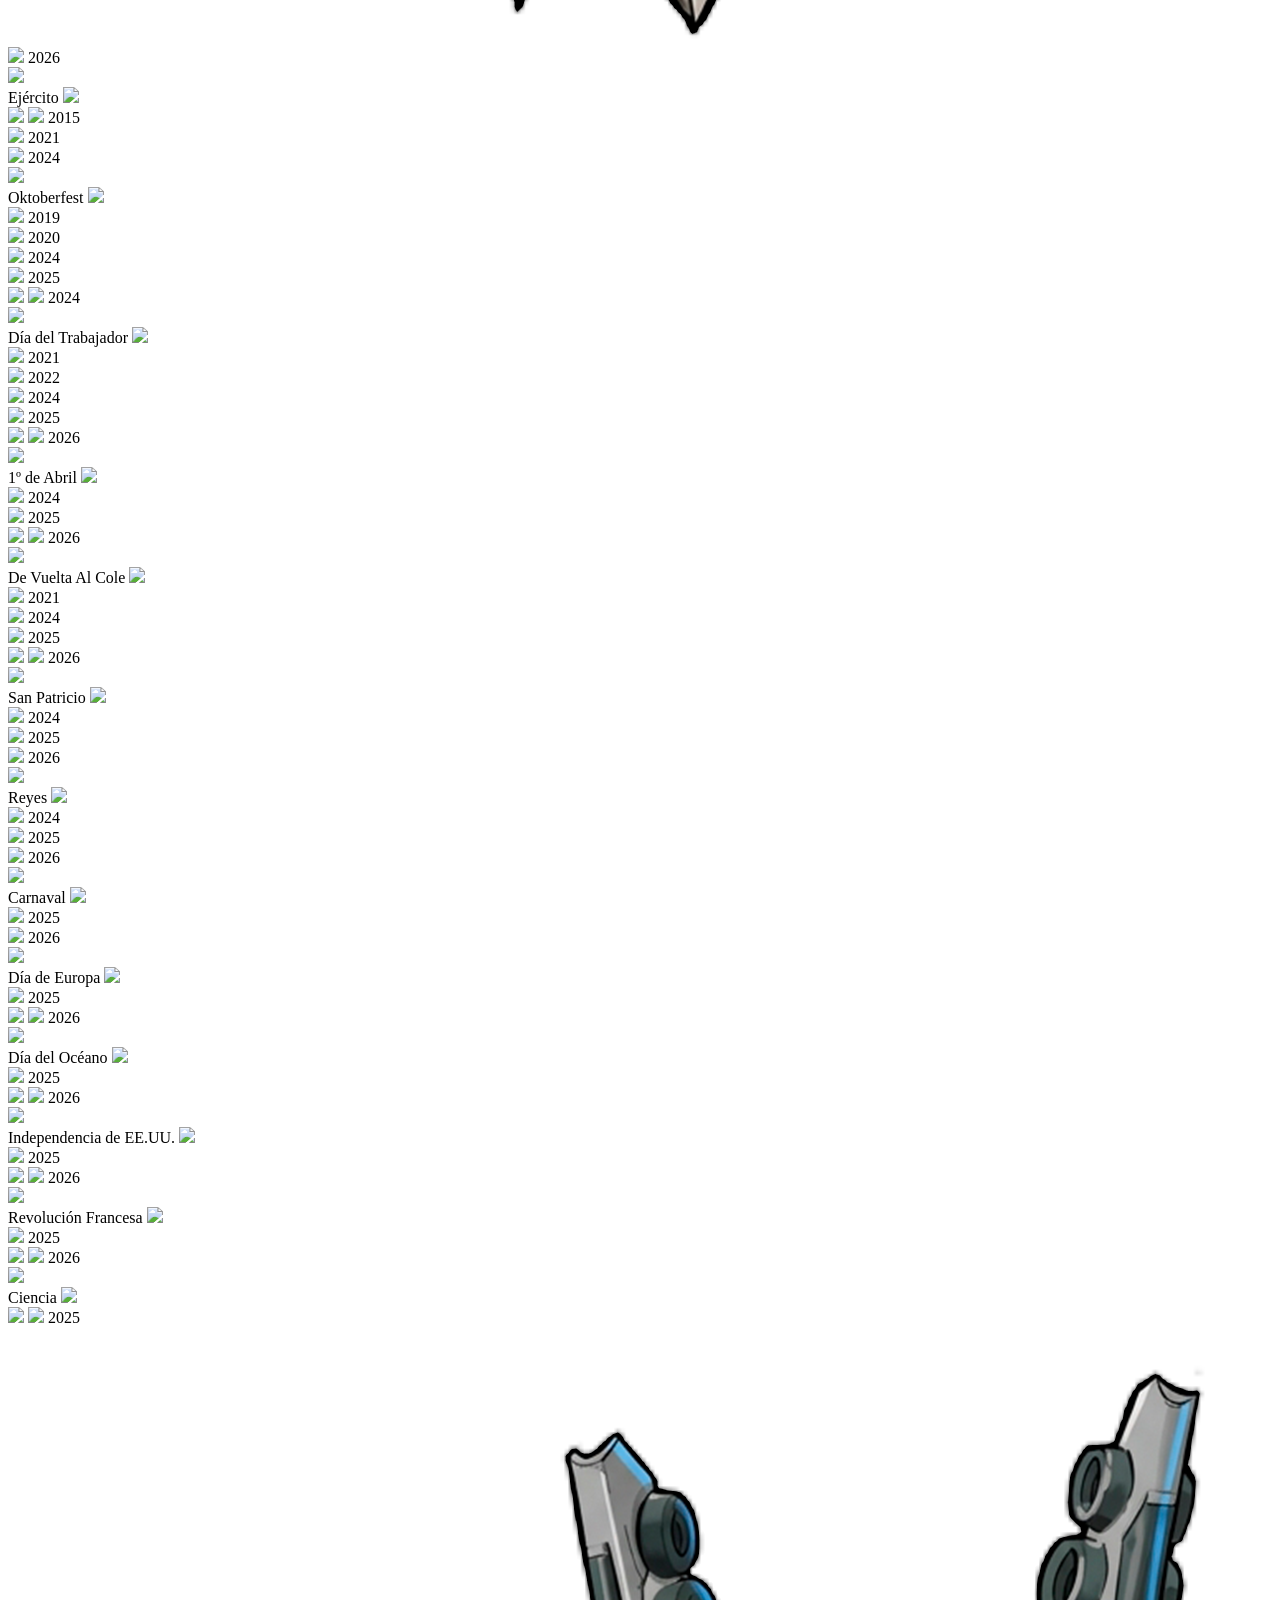
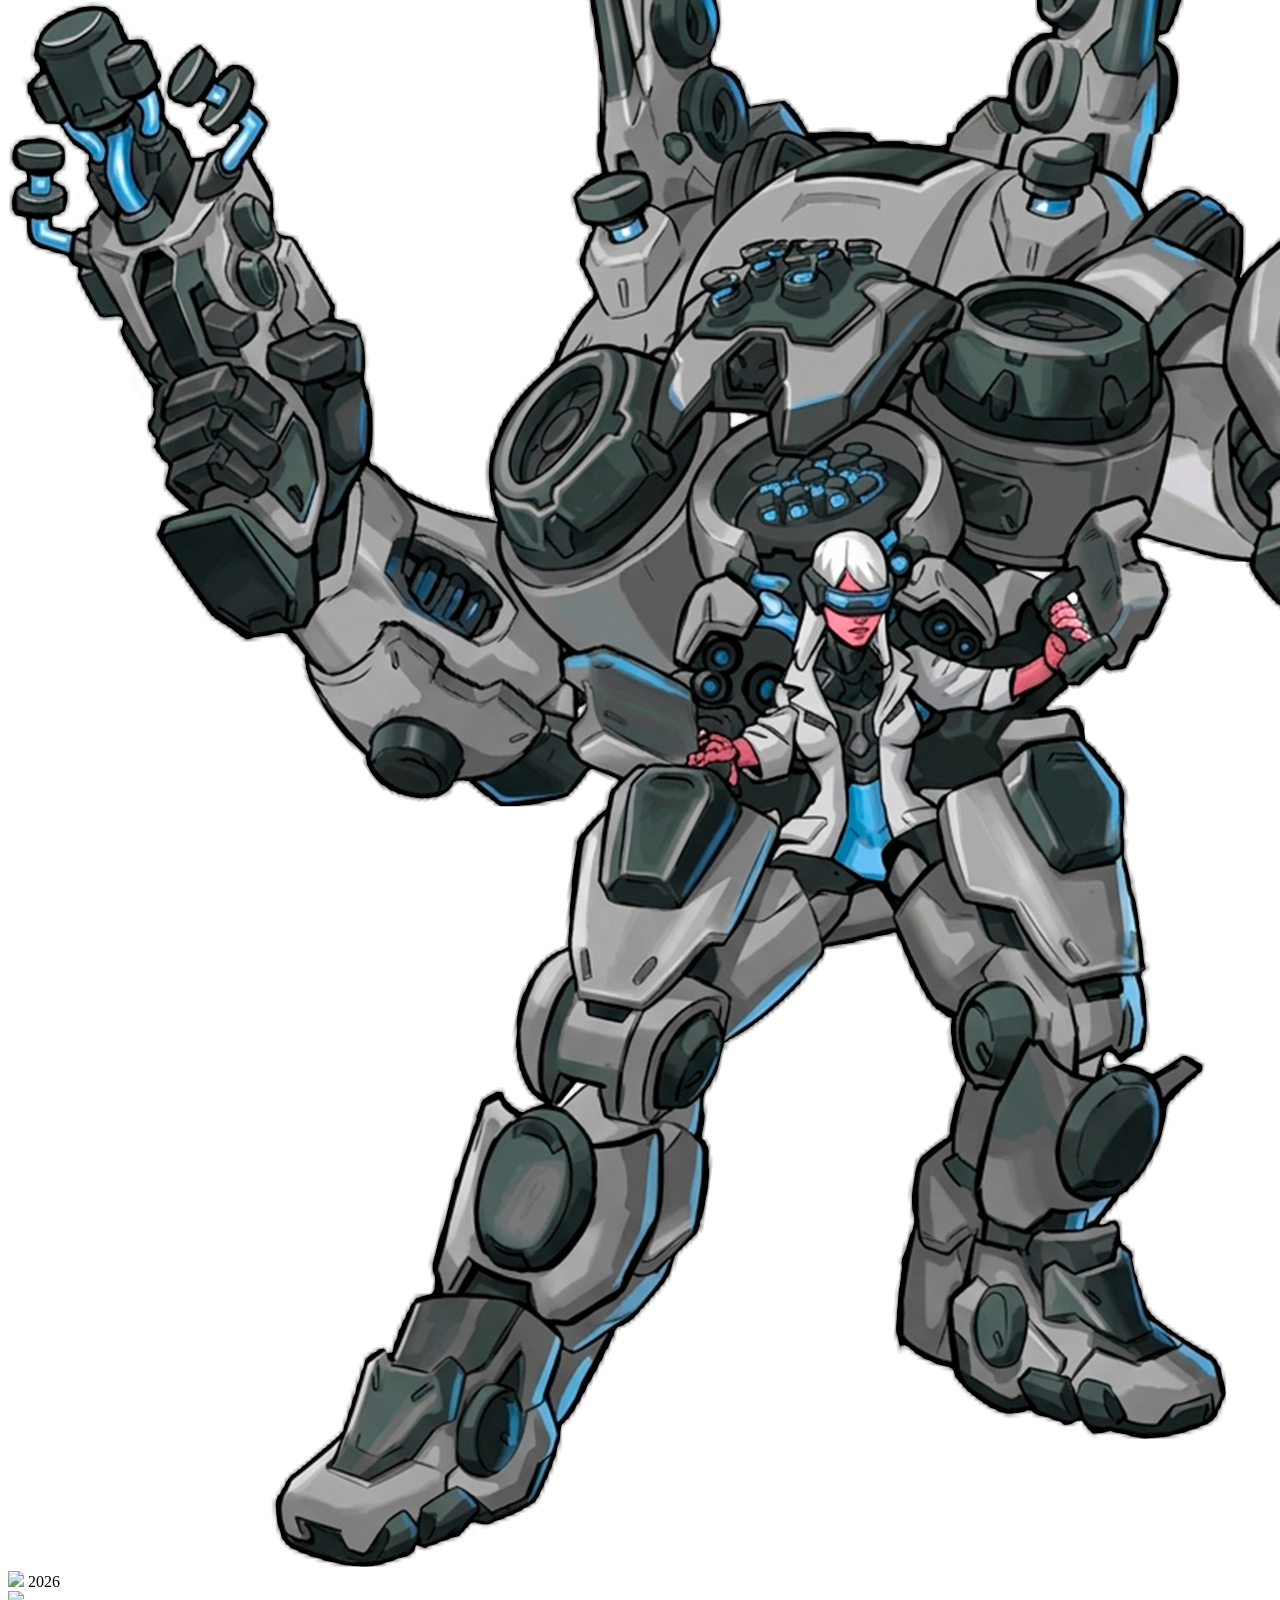
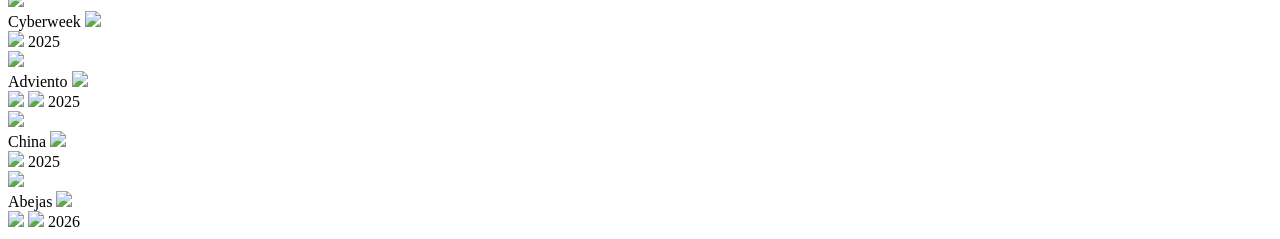
==== commit 67096bec: "news" ====
--- a/DATA/PAGES/BINGO_SKIN.html
+++ b/DATA/PAGES/BINGO_SKIN.html
@@ -880,6 +880,11 @@
 					<img class="png" src="../../PNG/VR/BD_01_thanksgiving.png">
 					<span class="name año">2025</span>
 				</div>
+				<div class="mutant">
+					<img class="pnghd" src="../../PNG HD/VR/EC_02_thanksgiving.png">
+					<img class="tag" src="../IMG/tag_hd.png">
+					<span class="name año">2026</span>
+				</div>
 			</div>
 		</div>
 
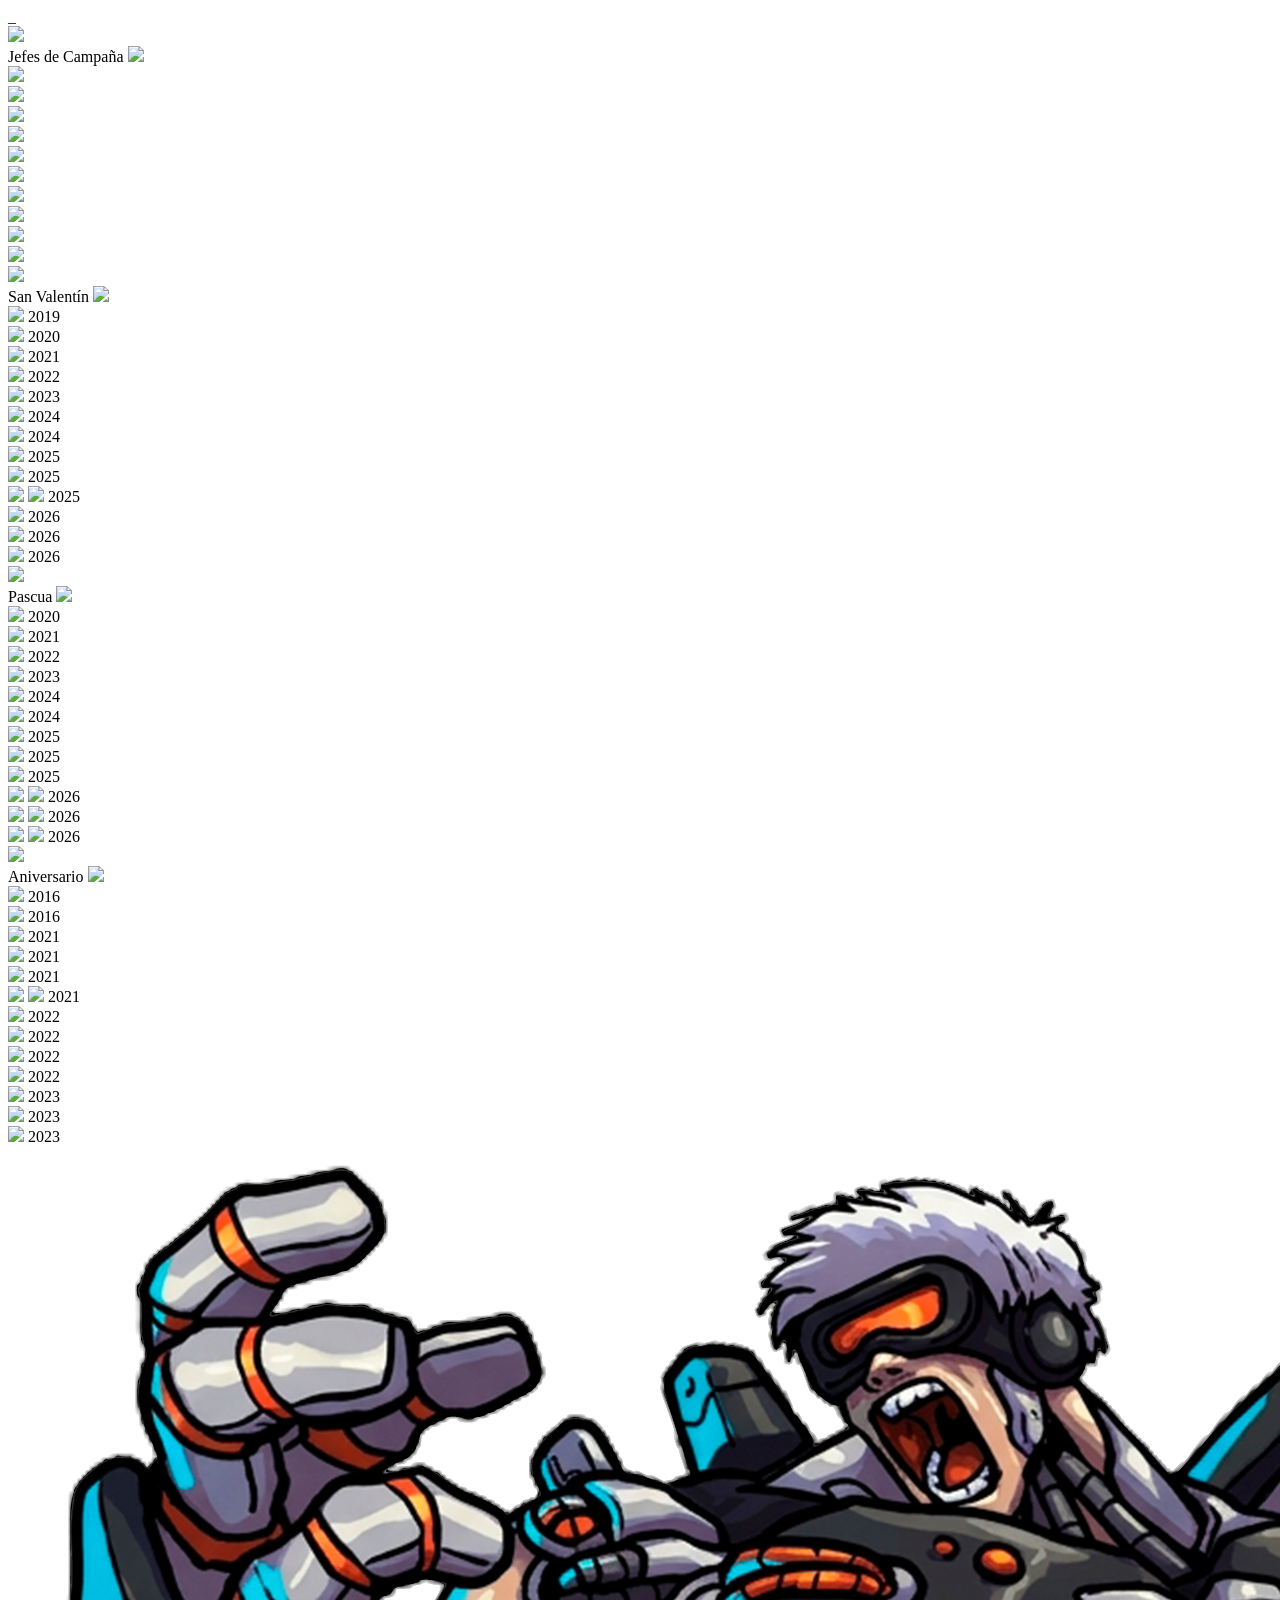
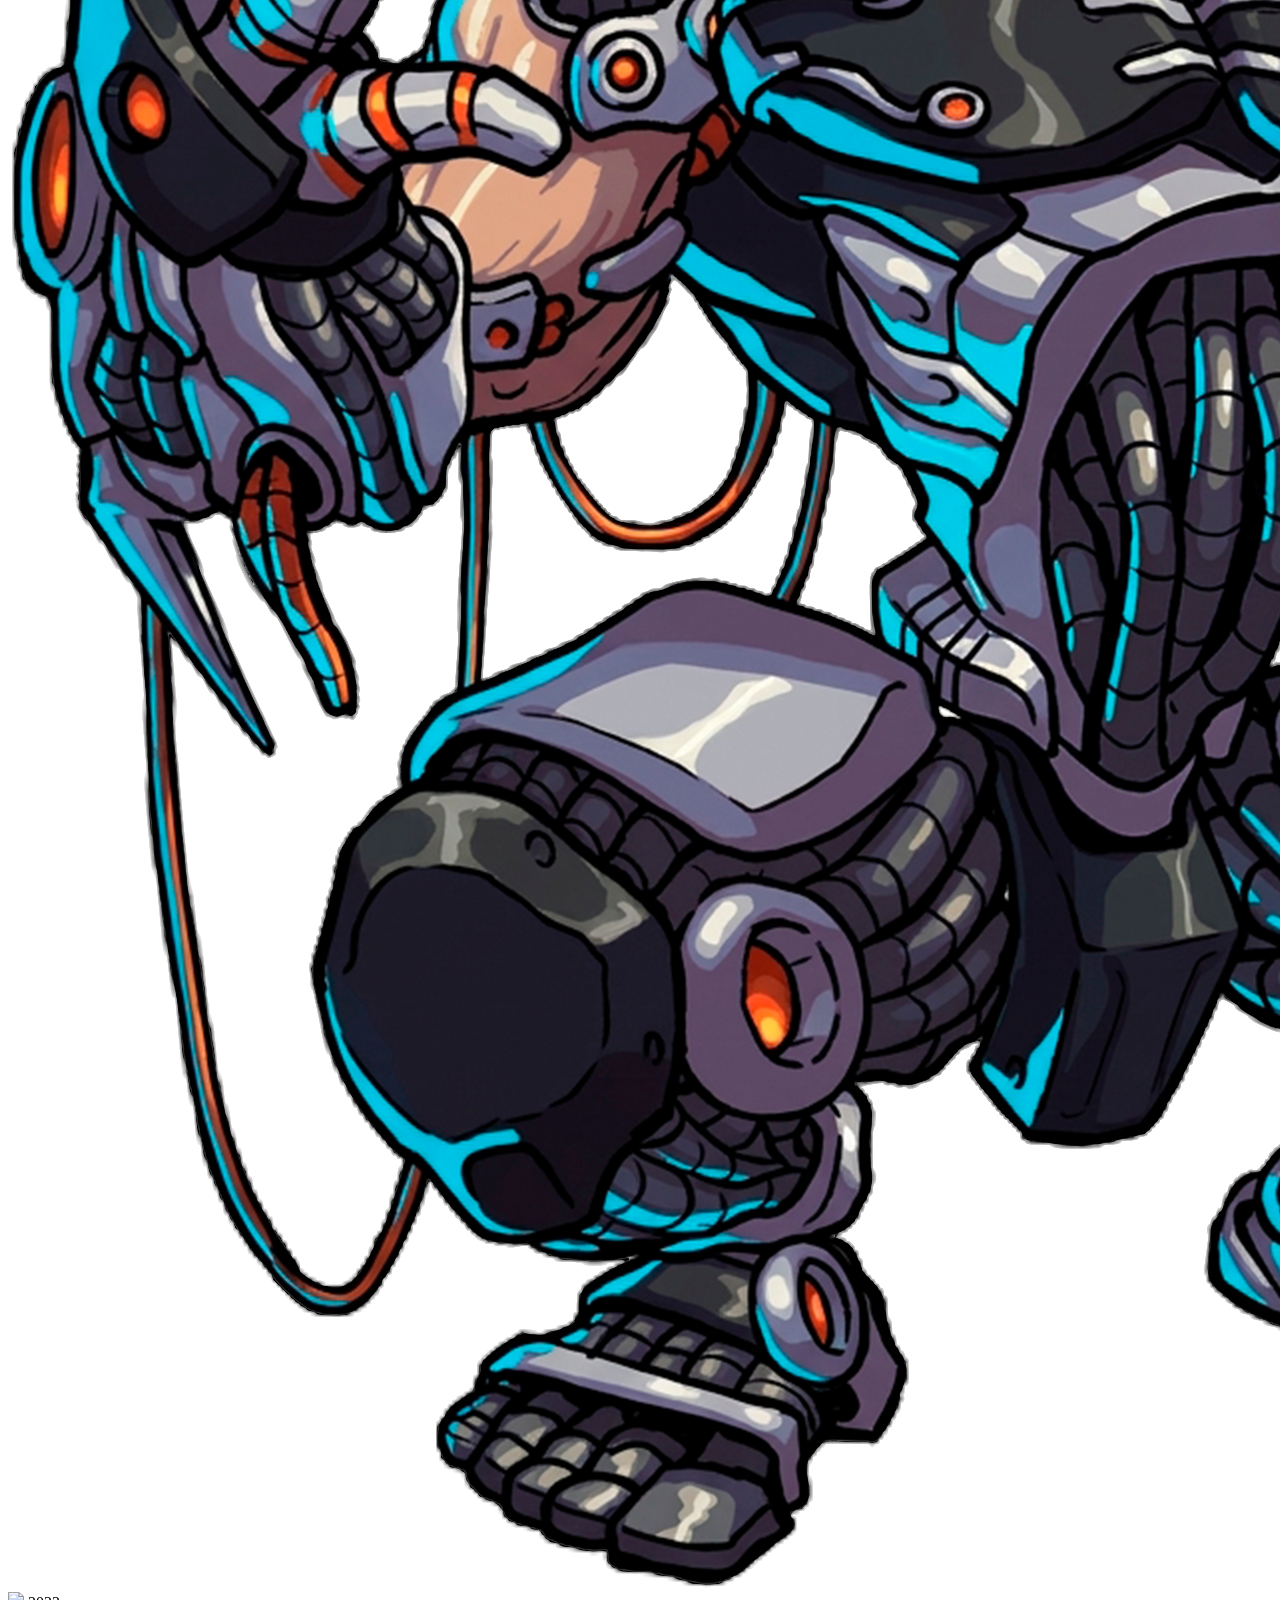
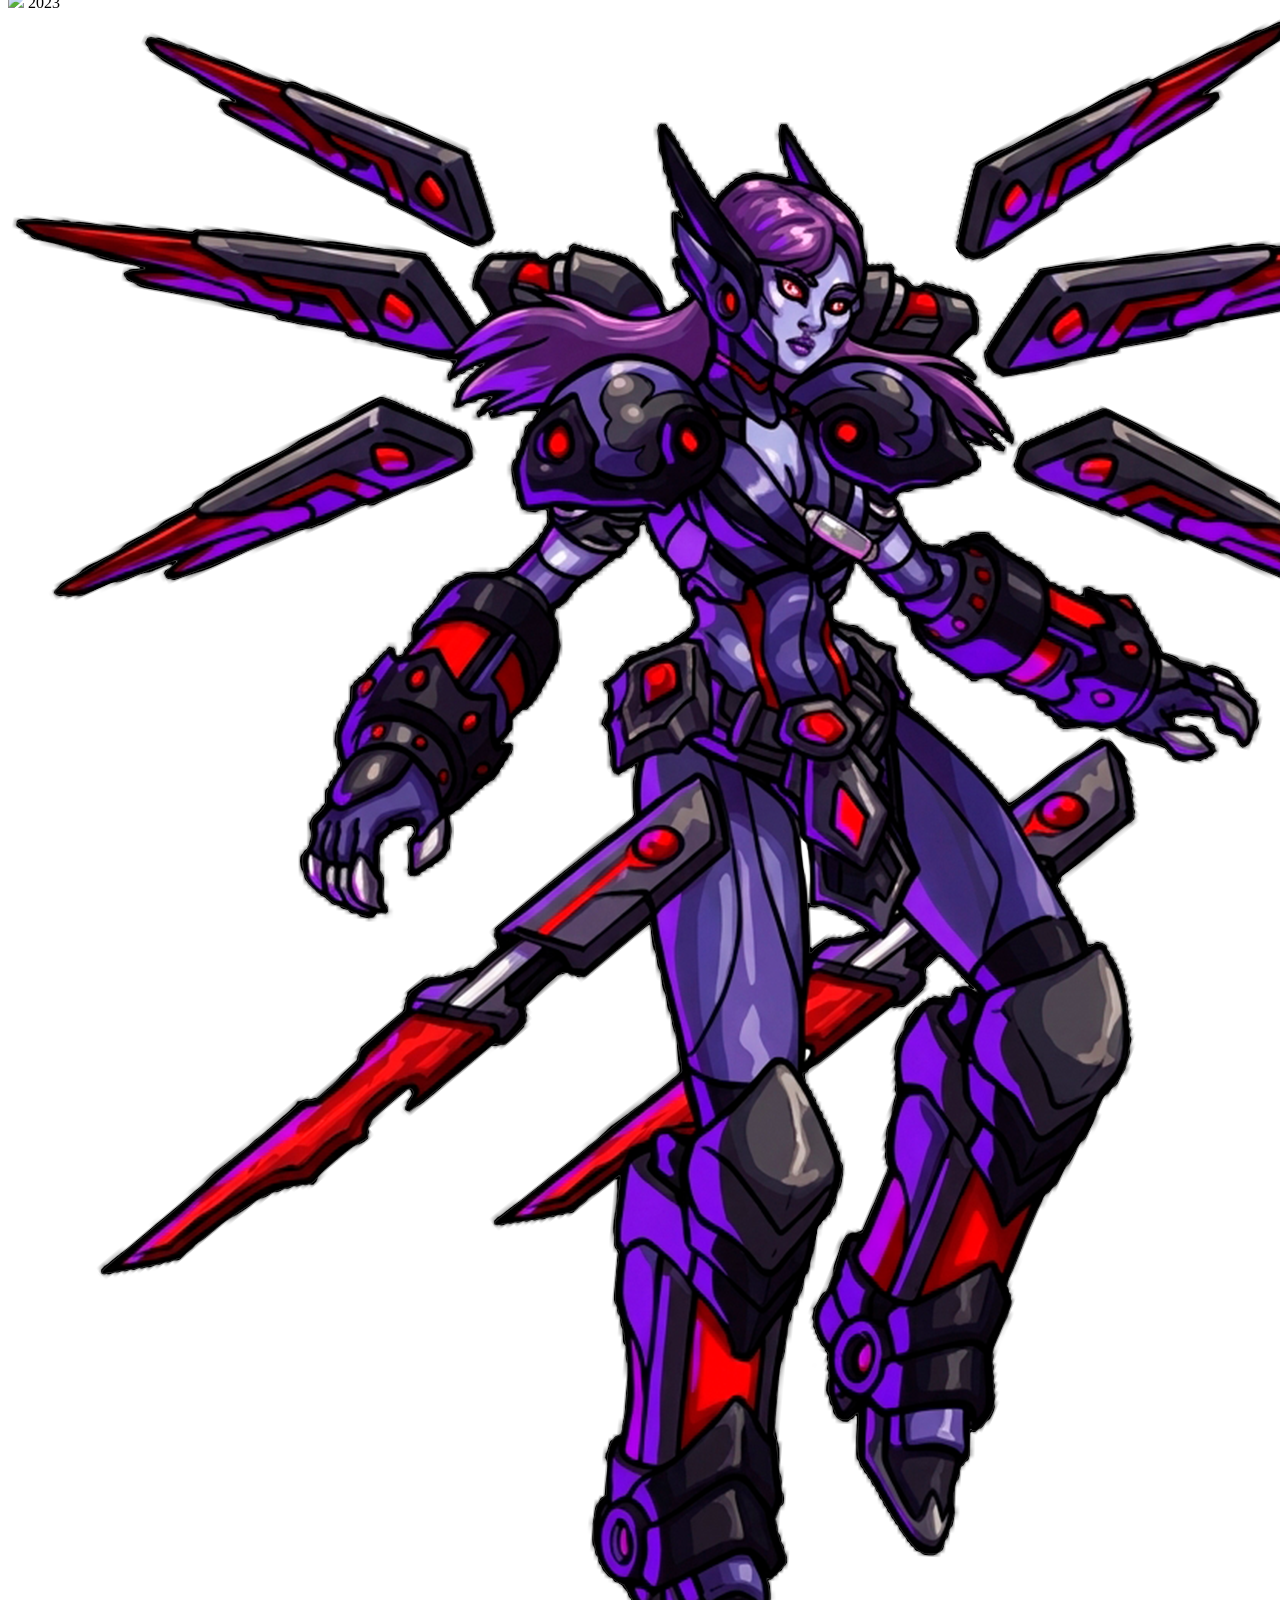
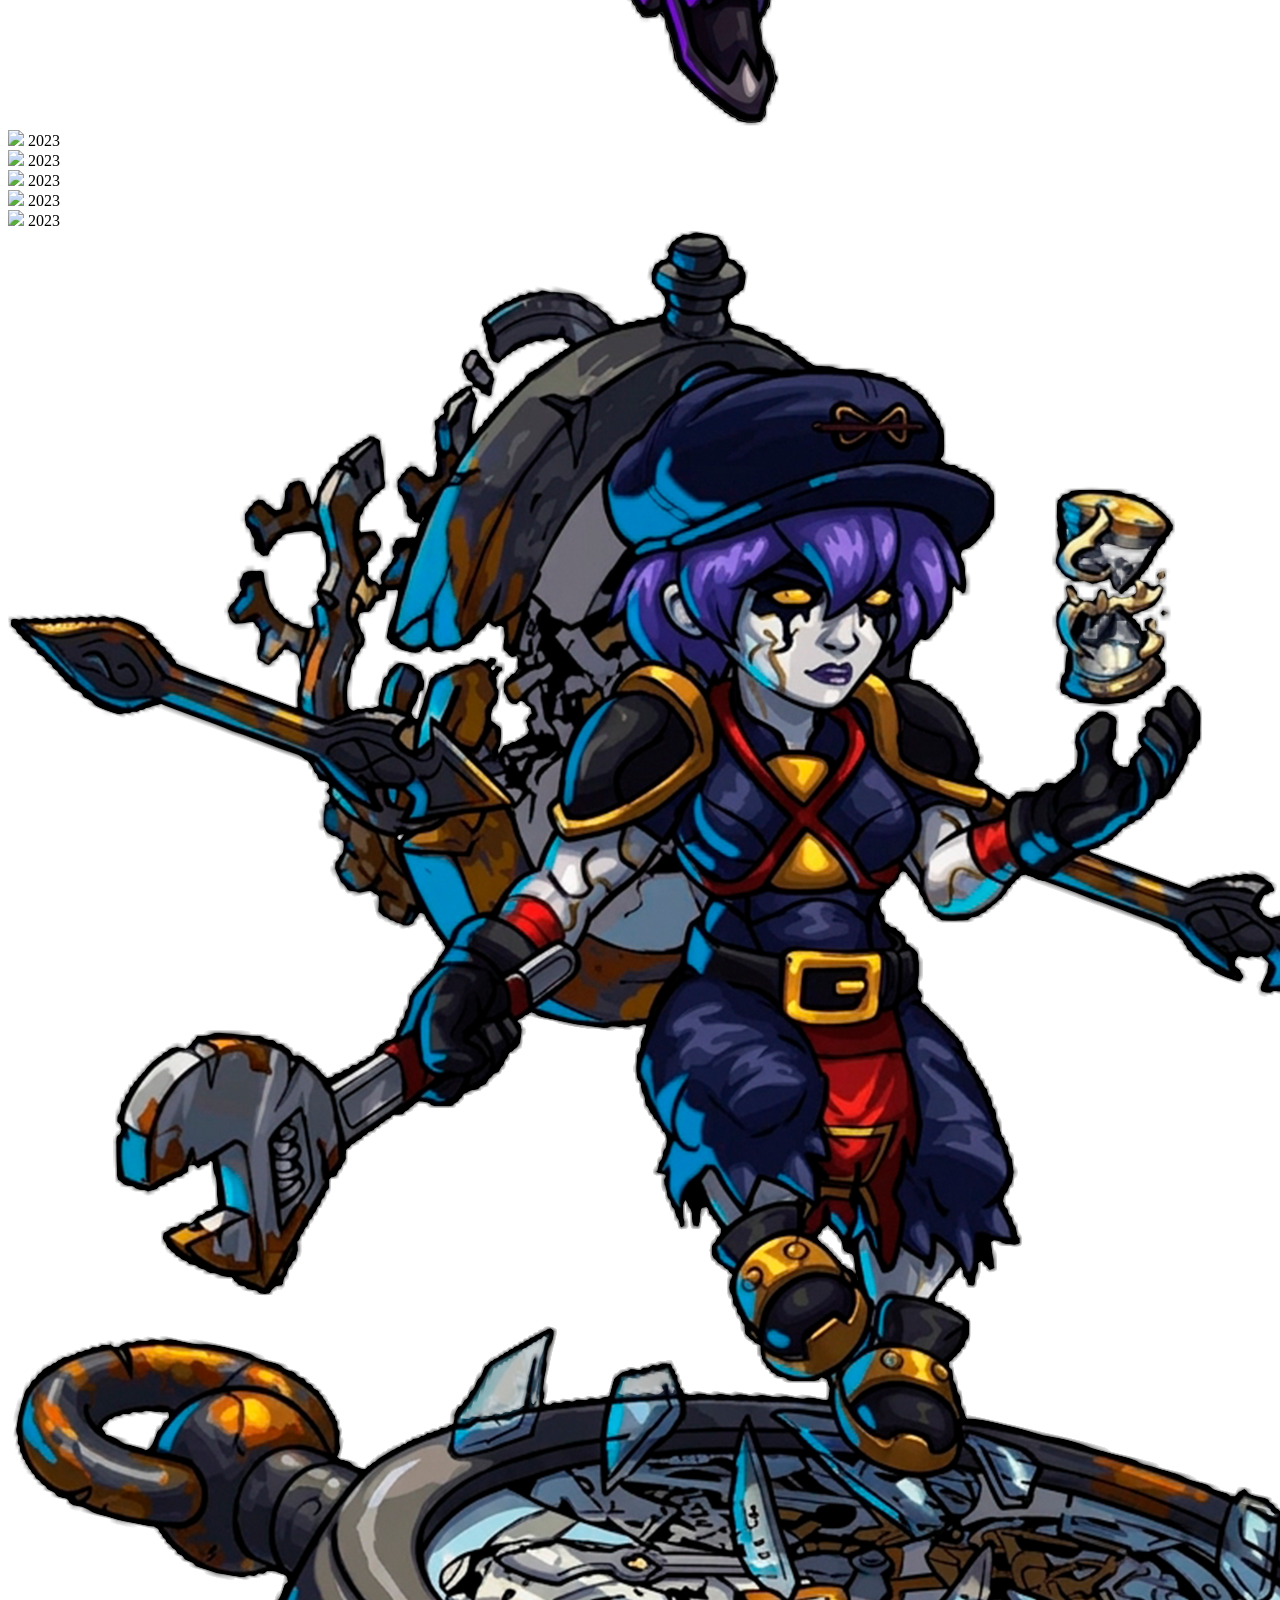
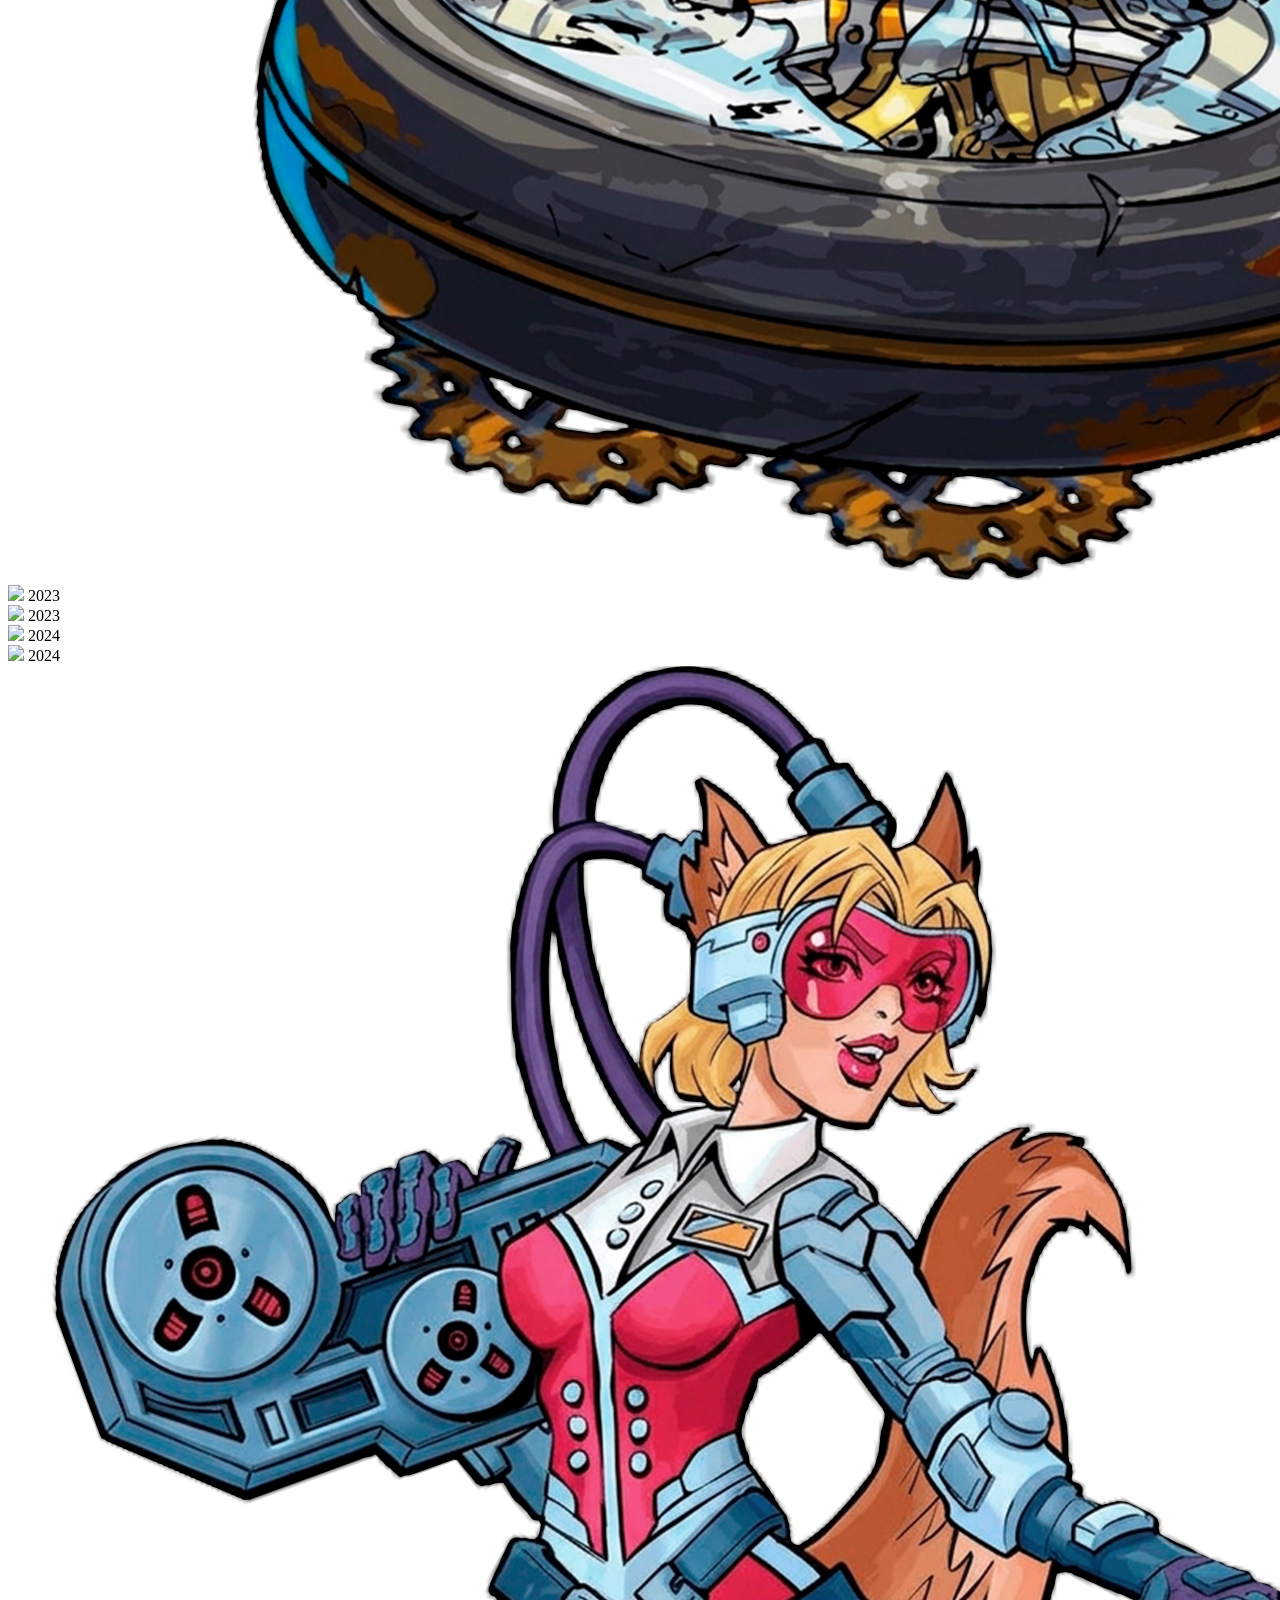
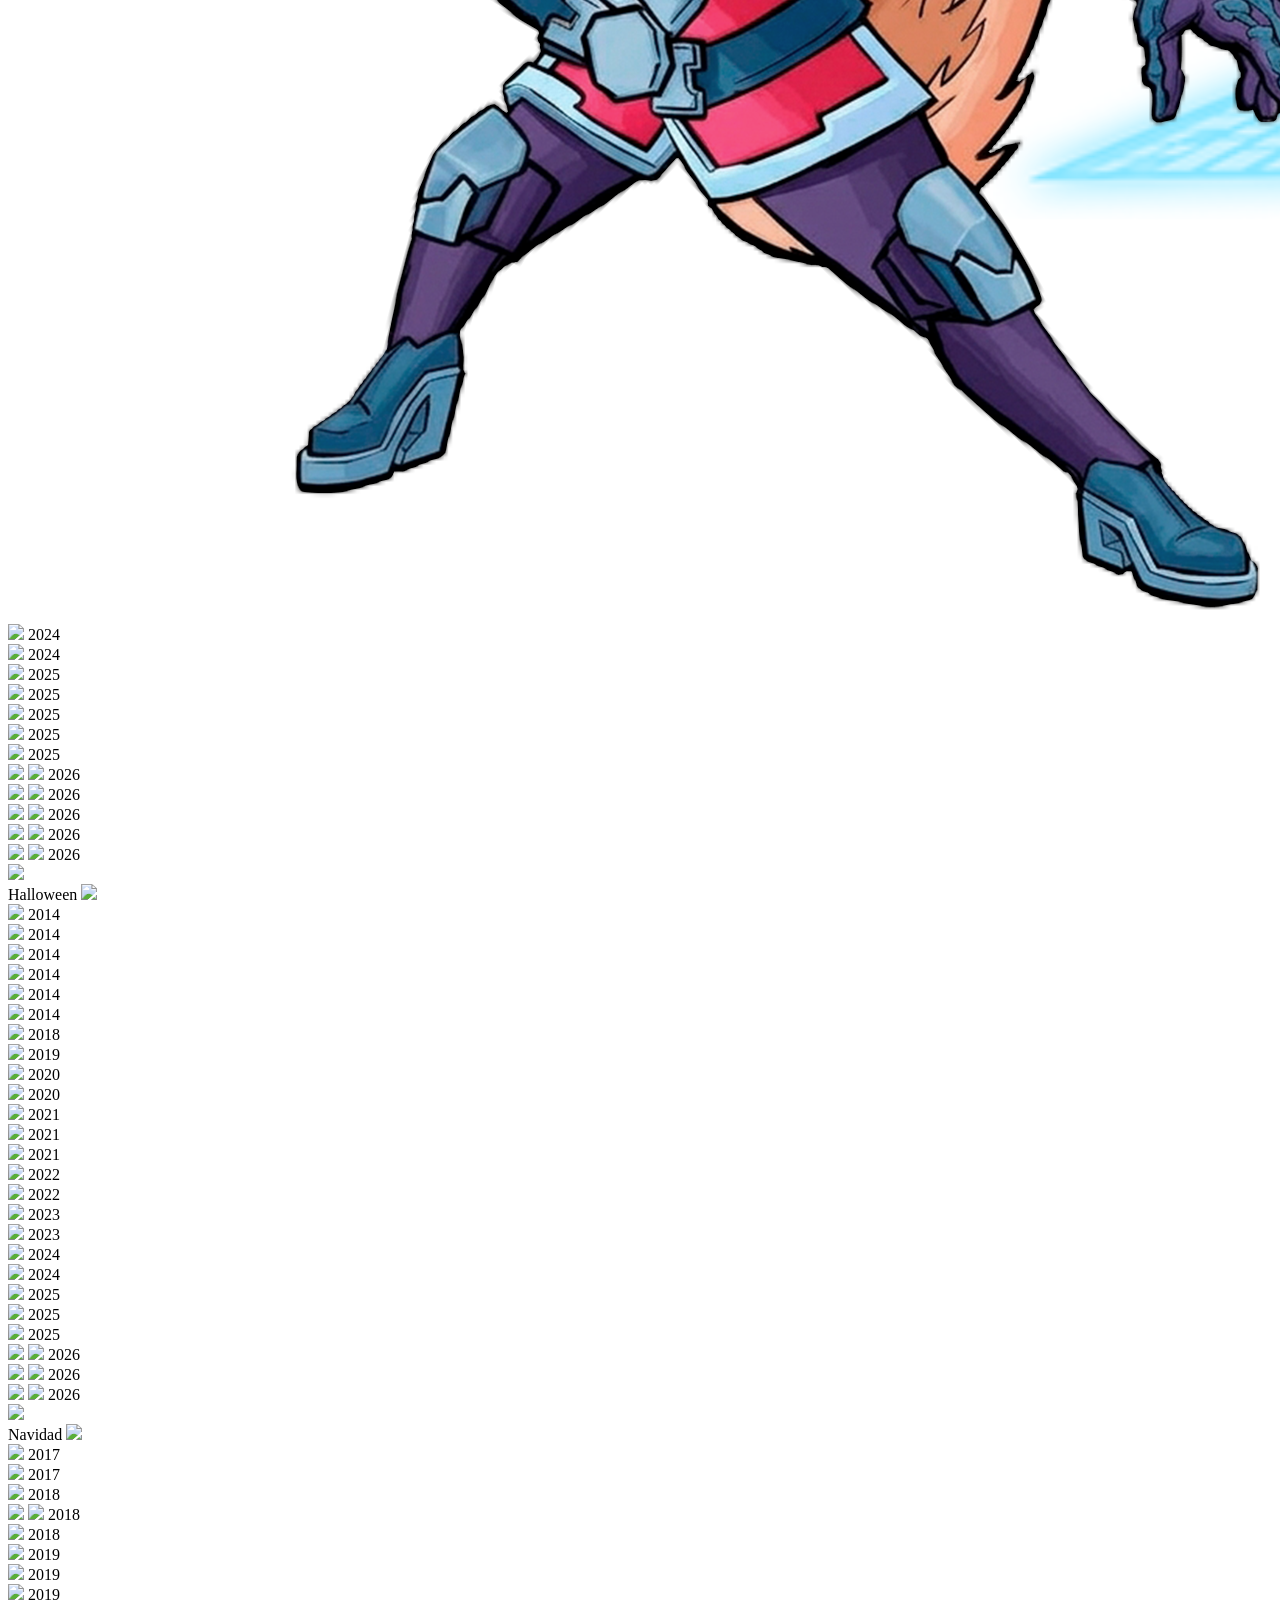
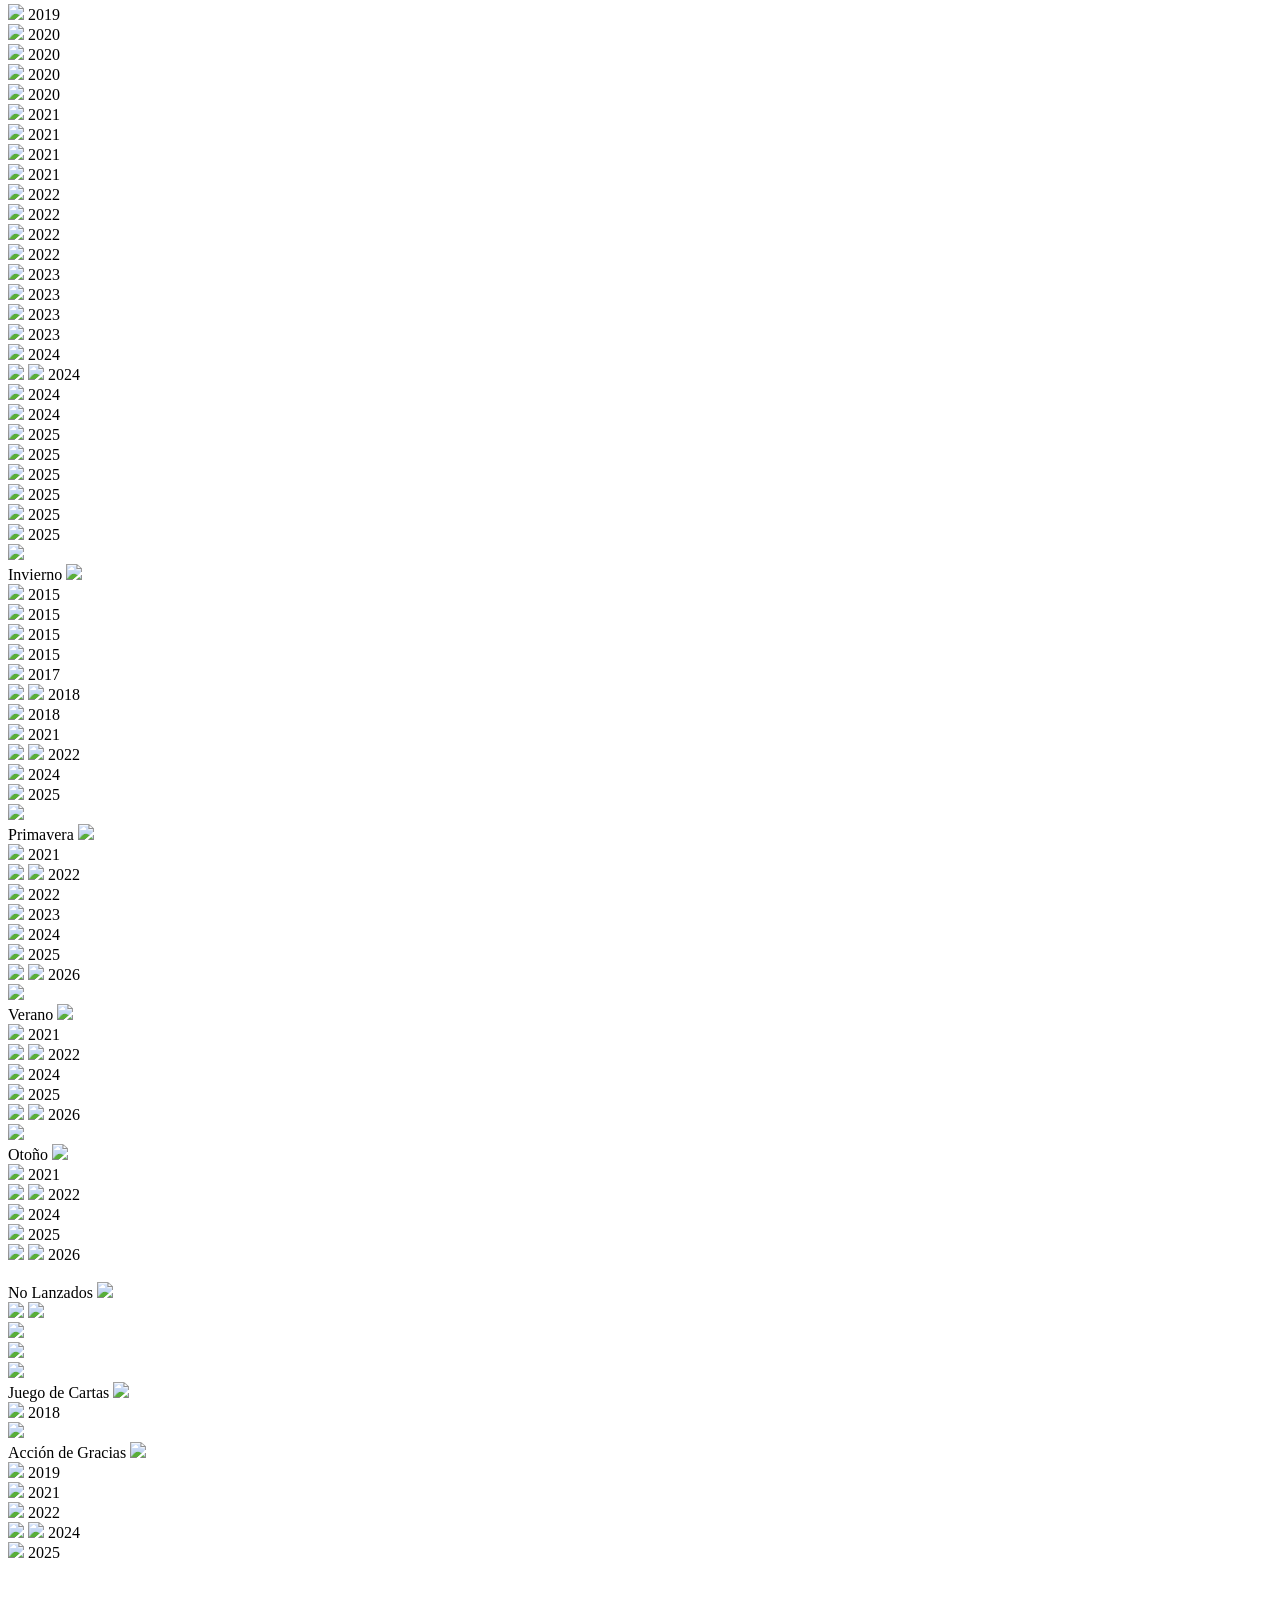
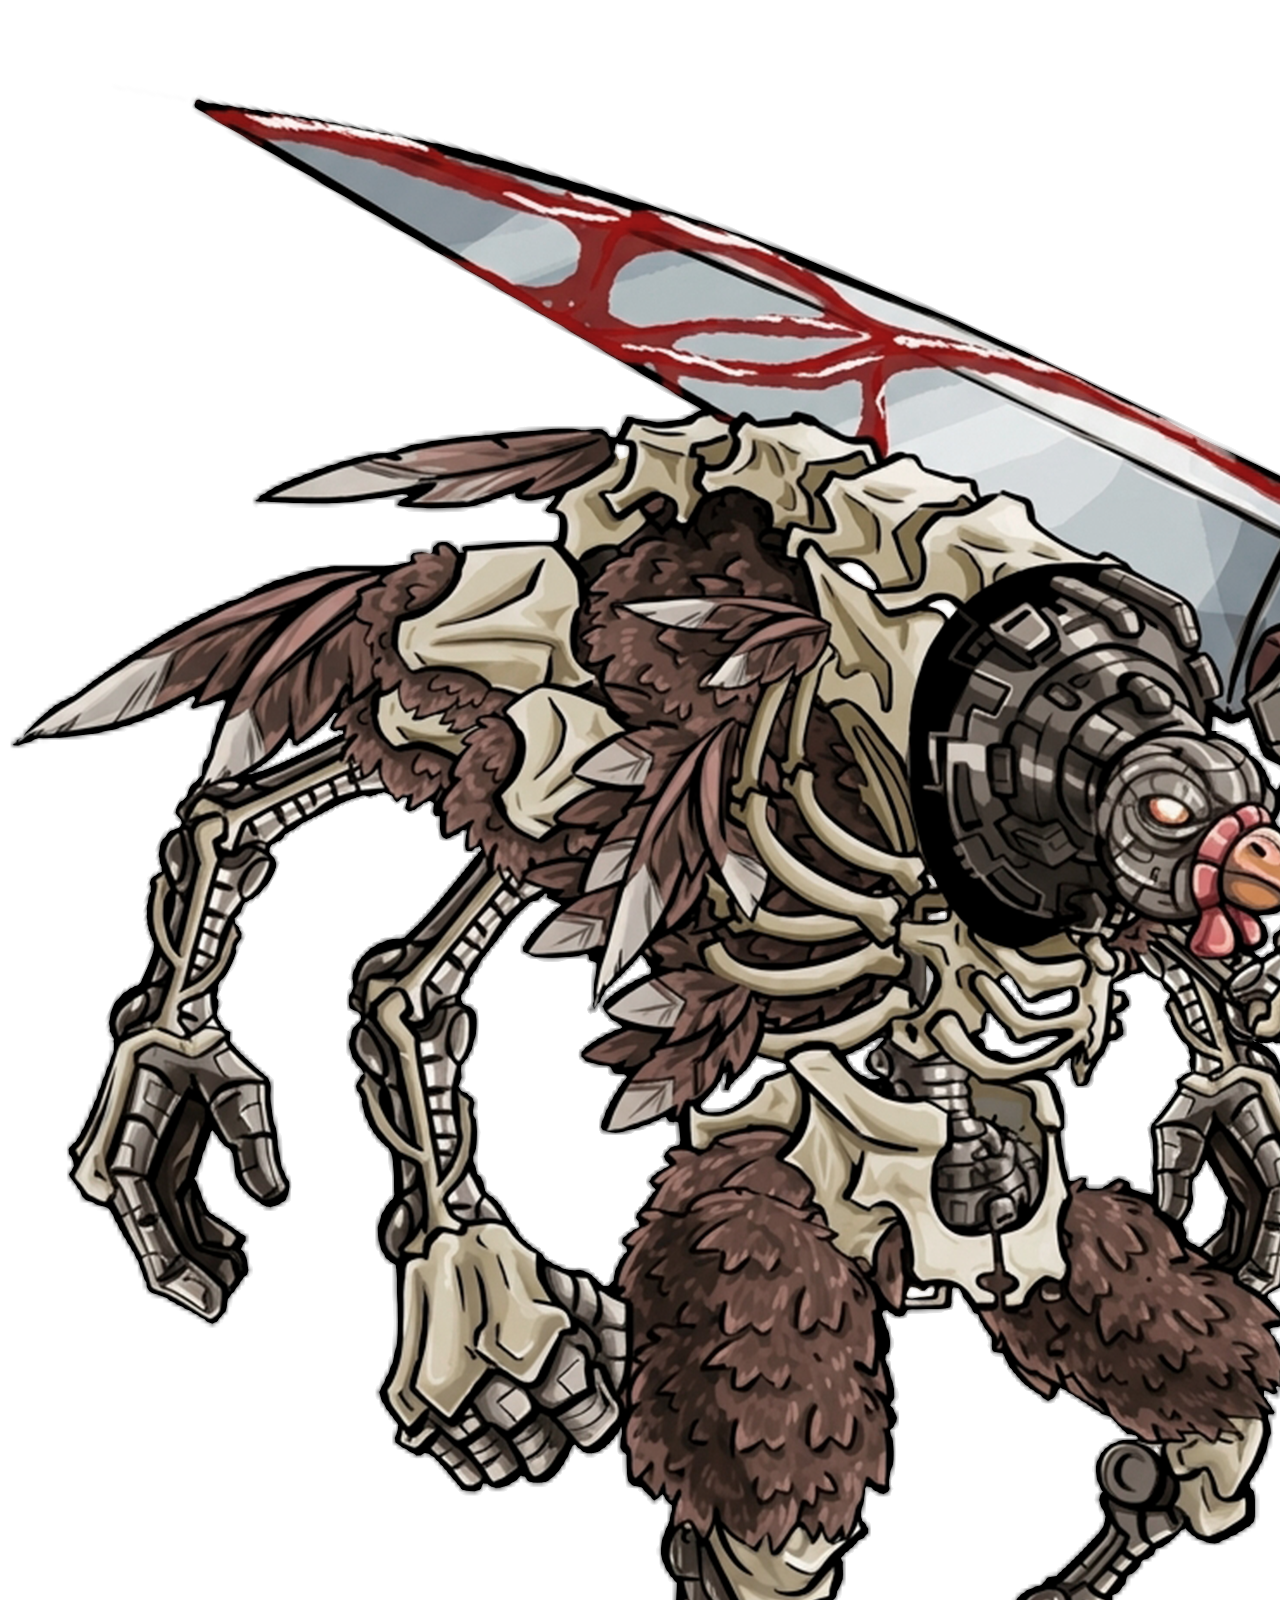
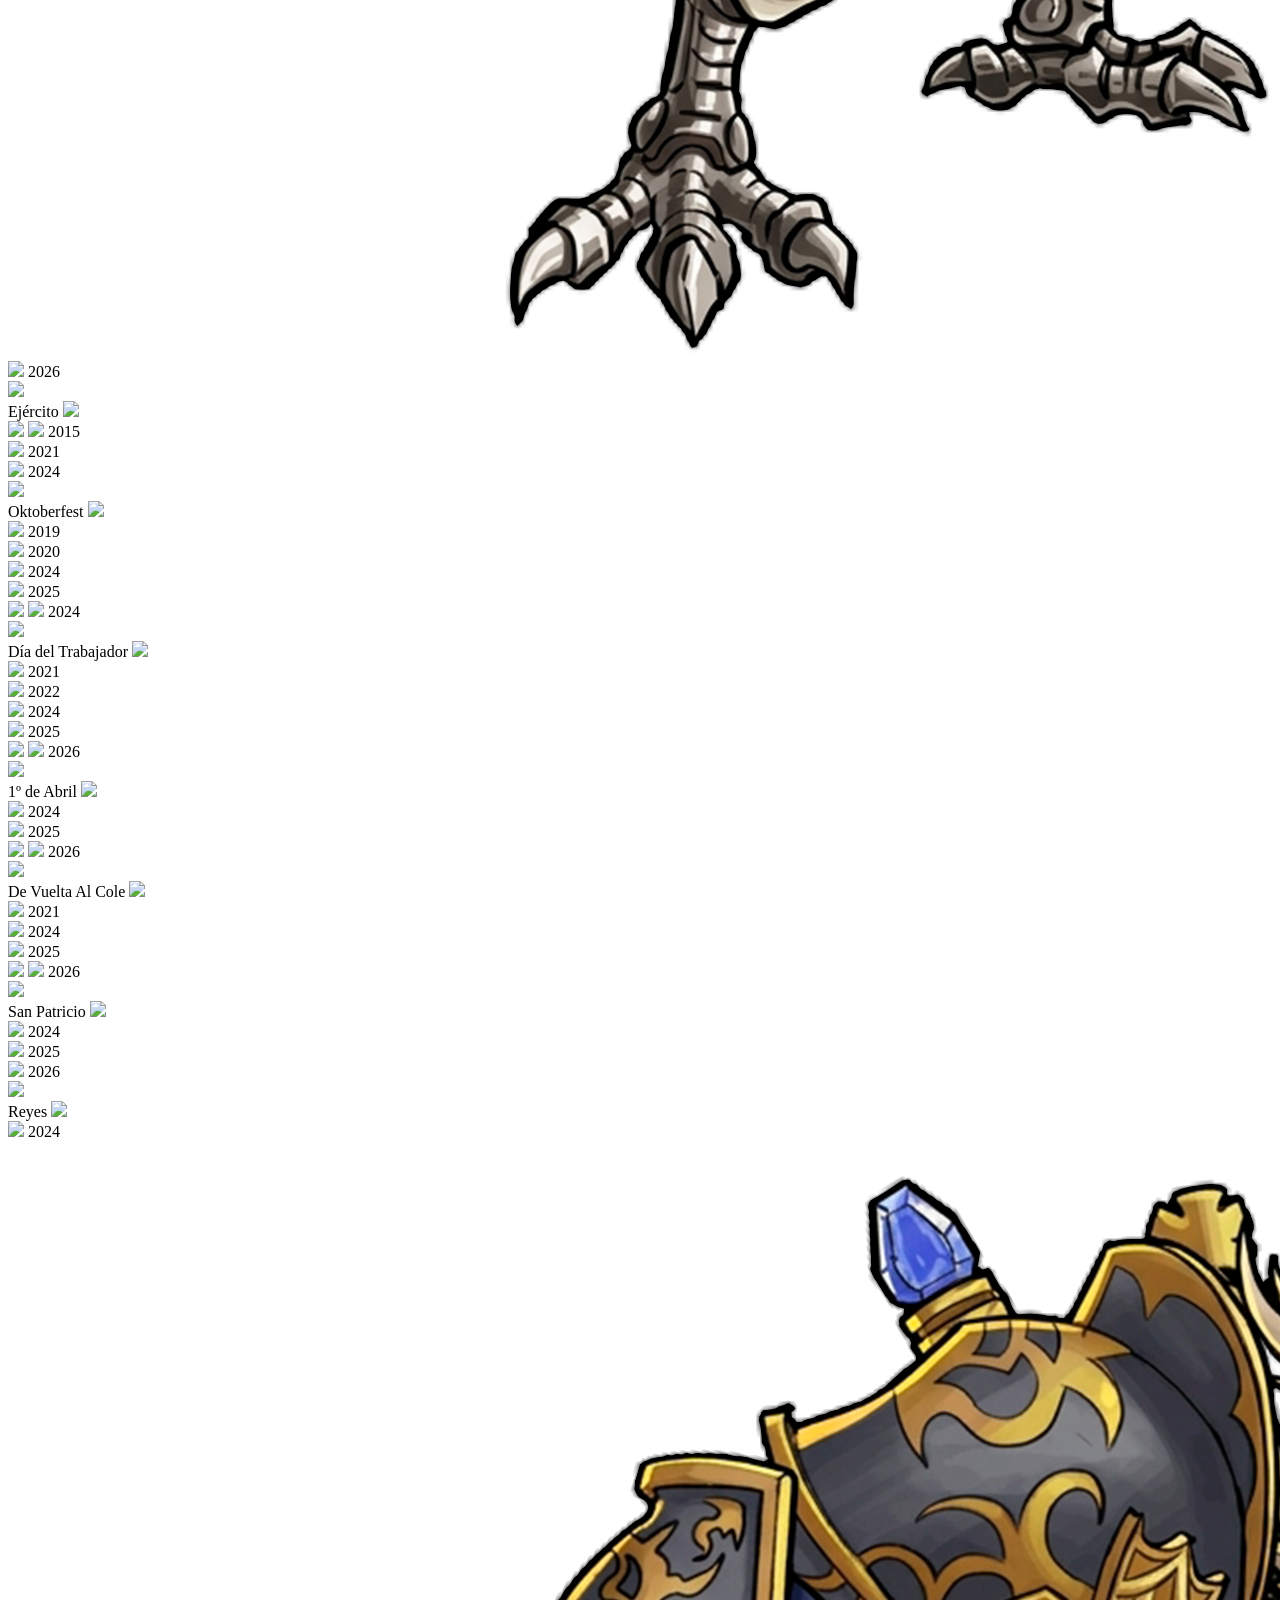
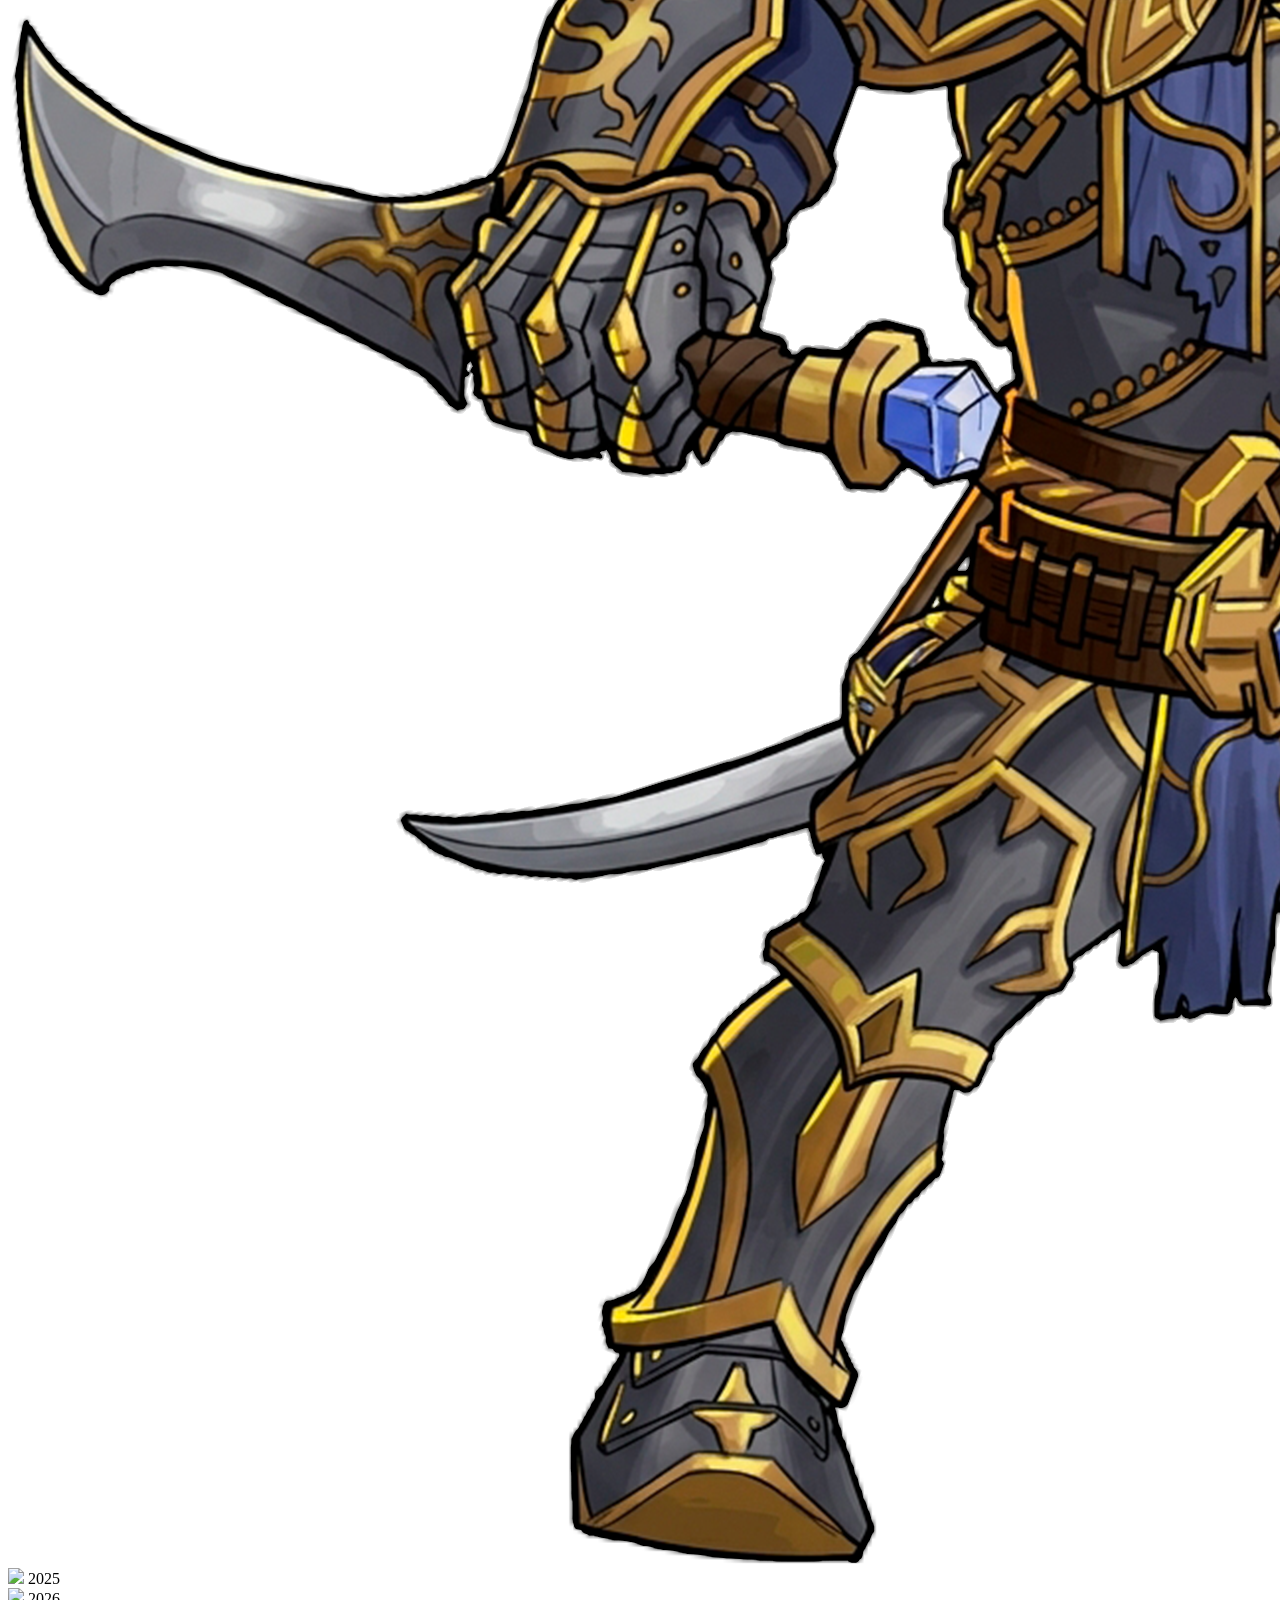
==== commit 3cfd268f: "new hd" ====
--- a/DATA/PAGES/BINGO_SKIN.html
+++ b/DATA/PAGES/BINGO_SKIN.html
@@ -287,7 +287,8 @@
 					<span class="name año">2023</span>
 				</div>
 				<div class="mutant">
-					<img class="png" src="../../PNG/VR/FA_10_anniversary.png">
+					<img class="pnghd" src="../../PNG HD/VR/FA_10_anniversary.png">
+					<img class="tag" src="../IMG/tag_hd.png">
 					<span class="name año">2023</span>
 				</div>
 				<div class="mutant">
@@ -303,7 +304,8 @@
 					<span class="name año">2024</span>
 				</div>
 				<div class="mutant">
-					<img class="png" src="../../PNG/VR/DA_11_anniversary.png">
+					<img class="pnghd" src="../../PNG HD/VR/DA_11_anniversary.png">
+					<img class="tag" src="../IMG/tag_hd.png">
 					<span class="name año">2024</span>
 				</div>
 				<div class="mutant">
@@ -499,7 +501,8 @@
 					<span class="name año">2018</span>
 				</div>
 				<div class="mutant">
-					<img class="png" src="../../PNG/VR/FB_10_winter.png">
+					<img class="pnghd" src="../../PNG	HD/VR/FB_10_winter.png">
+					<img class="tag" src="../IMG/tag_hd.png">
 					<span class="name año">2018</span>
 				</div>
 				<div class="mutant">
@@ -1085,7 +1088,8 @@
 					<span class="name año">2024</span>
 				</div>
 				<div class="mutant">
-					<img class="png" src="../../PNG/VR/CC_10_kings.png">
+					<img class="pnghd" src="../../PNG HD/VR/CC_10_kings.png">
+					<img class="tag" src="../IMG/tag_hd.png">
 					<span class="name año">2025</span>
 				</div>
 				<div class="mutant">
